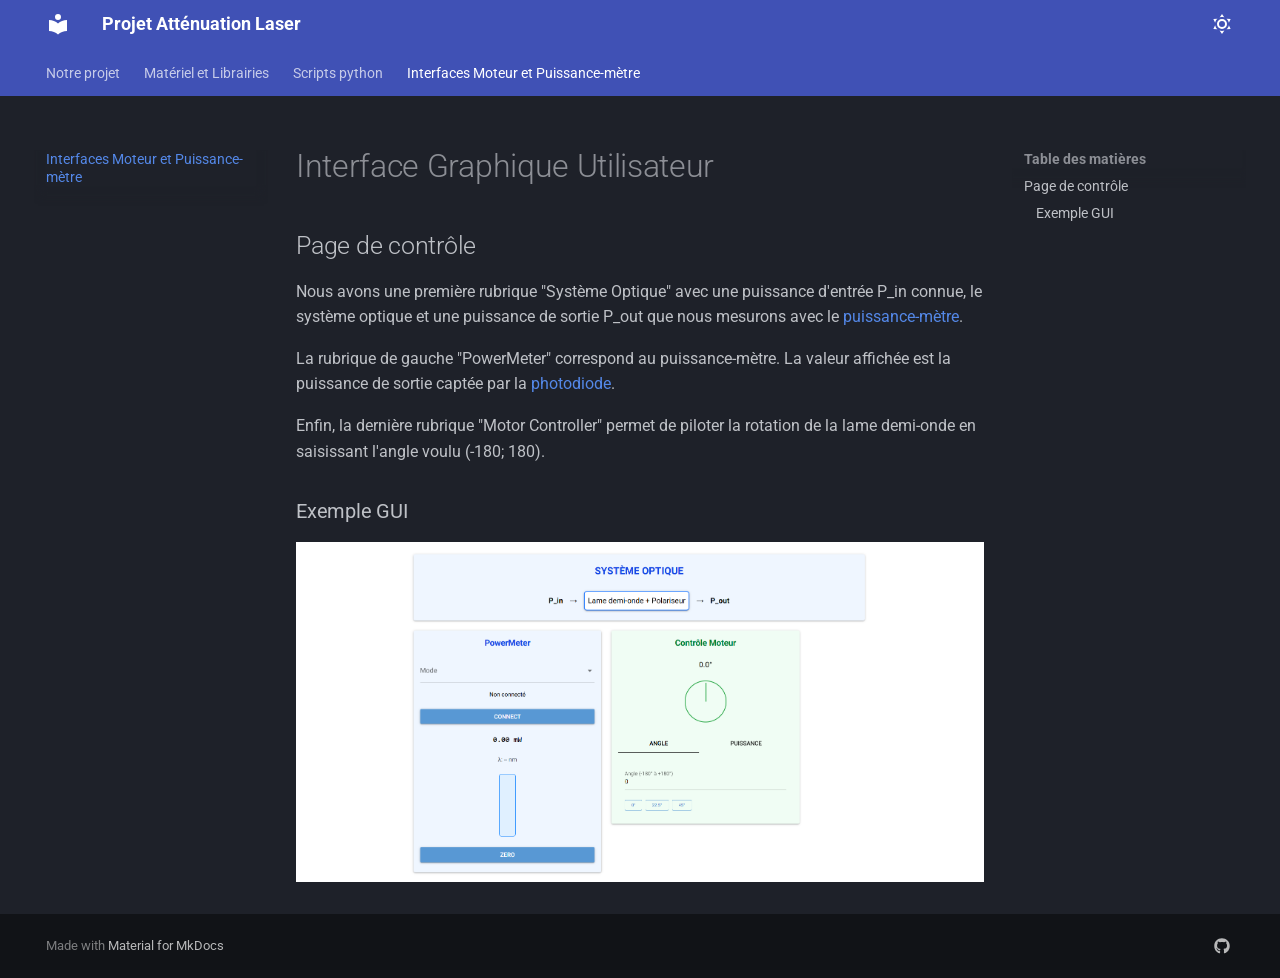
==== interfaces-moteur-&-puissance-mètre/index.html @ a35f9000 "Deployed 3efd2fc with MkDocs version: 1.6.1" ====
<!doctype html>
<html lang="en" class="no-js">
  <head>
    
      <meta charset="utf-8">
      <meta name="viewport" content="width=device-width,initial-scale=1">
      
      
      
      
        <link rel="prev" href="../scripts-python/">
      
      
      
        
      
      
      <link rel="icon" href="../assets/images/favicon.png">
      <meta name="generator" content="mkdocs-1.6.1, mkdocs-material-9.7.0">
    
    
      
        <title>Interfaces Moteur et Puissance-mètre - Projet Atténuation Laser</title>
      
    
    
      <link rel="stylesheet" href="../assets/stylesheets/main.618322db.min.css">
      
        
        <link rel="stylesheet" href="../assets/stylesheets/palette.ab4e12ef.min.css">
      
      


    
    
      
    
    
      
        
        
        <link rel="preconnect" href="https://fonts.gstatic.com" crossorigin>
        <link rel="stylesheet" href="https://fonts.googleapis.com/css?family=Roboto:300,300i,400,400i,700,700i%7CRoboto+Mono:400,400i,700,700i&display=fallback">
        <style>:root{--md-text-font:"Roboto";--md-code-font:"Roboto Mono"}</style>
      
    
    
      <link rel="stylesheet" href="../stylesheets/extra.css">
    
    <script>__md_scope=new URL("..",location),__md_hash=e=>[...e].reduce(((e,_)=>(e<<5)-e+_.charCodeAt(0)),0),__md_get=(e,_=localStorage,t=__md_scope)=>JSON.parse(_.getItem(t.pathname+"."+e)),__md_set=(e,_,t=localStorage,a=__md_scope)=>{try{t.setItem(a.pathname+"."+e,JSON.stringify(_))}catch(e){}}</script>
    
      

    
    
  </head>
  
  
    
    
      
    
    
    
    
    <body dir="ltr" data-md-color-scheme="slate" data-md-color-primary="indigo" data-md-color-accent="indigo">
  
    
    <input class="md-toggle" data-md-toggle="drawer" type="checkbox" id="__drawer" autocomplete="off">
    <input class="md-toggle" data-md-toggle="search" type="checkbox" id="__search" autocomplete="off">
    <label class="md-overlay" for="__drawer"></label>
    <div data-md-component="skip">
      
        
        <a href="#interface-graphique-utilisateur" class="md-skip">
          Skip to content
        </a>
      
    </div>
    <div data-md-component="announce">
      
    </div>
    
    
      

<header class="md-header" data-md-component="header">
  <nav class="md-header__inner md-grid" aria-label="Header">
    <a href=".." title="Projet Atténuation Laser" class="md-header__button md-logo" aria-label="Projet Atténuation Laser" data-md-component="logo">
      
  
  <svg xmlns="http://www.w3.org/2000/svg" viewBox="0 0 24 24"><path d="M12 8a3 3 0 0 0 3-3 3 3 0 0 0-3-3 3 3 0 0 0-3 3 3 3 0 0 0 3 3m0 3.54C9.64 9.35 6.5 8 3 8v11c3.5 0 6.64 1.35 9 3.54 2.36-2.19 5.5-3.54 9-3.54V8c-3.5 0-6.64 1.35-9 3.54"/></svg>

    </a>
    <label class="md-header__button md-icon" for="__drawer">
      
      <svg xmlns="http://www.w3.org/2000/svg" viewBox="0 0 24 24"><path d="M3 6h18v2H3zm0 5h18v2H3zm0 5h18v2H3z"/></svg>
    </label>
    <div class="md-header__title" data-md-component="header-title">
      <div class="md-header__ellipsis">
        <div class="md-header__topic">
          <span class="md-ellipsis">
            Projet Atténuation Laser
          </span>
        </div>
        <div class="md-header__topic" data-md-component="header-topic">
          <span class="md-ellipsis">
            
              Interfaces Moteur et Puissance-mètre
            
          </span>
        </div>
      </div>
    </div>
    
      
        <form class="md-header__option" data-md-component="palette">
  
    
    
    
    <input class="md-option" data-md-color-media="" data-md-color-scheme="slate" data-md-color-primary="indigo" data-md-color-accent="indigo"  aria-label="passer au mode jour"  type="radio" name="__palette" id="__palette_0">
    
      <label class="md-header__button md-icon" title="passer au mode jour" for="__palette_1" hidden>
        <svg xmlns="http://www.w3.org/2000/svg" viewBox="0 0 24 24"><path d="M12 7a5 5 0 0 1 5 5 5 5 0 0 1-5 5 5 5 0 0 1-5-5 5 5 0 0 1 5-5m0 2a3 3 0 0 0-3 3 3 3 0 0 0 3 3 3 3 0 0 0 3-3 3 3 0 0 0-3-3m0-7 2.39 3.42C13.65 5.15 12.84 5 12 5s-1.65.15-2.39.42zM3.34 7l4.16-.35A7.2 7.2 0 0 0 5.94 8.5c-.44.74-.69 1.5-.83 2.29zm.02 10 1.76-3.77a7.131 7.131 0 0 0 2.38 4.14zM20.65 7l-1.77 3.79a7.02 7.02 0 0 0-2.38-4.15zm-.01 10-4.14.36c.59-.51 1.12-1.14 1.54-1.86.42-.73.69-1.5.83-2.29zM12 22l-2.41-3.44c.74.27 1.55.44 2.41.44.82 0 1.63-.17 2.37-.44z"/></svg>
      </label>
    
  
    
    
    
    <input class="md-option" data-md-color-media="" data-md-color-scheme="default" data-md-color-primary="indigo" data-md-color-accent="indigo"  aria-label="passer au mode nuit"  type="radio" name="__palette" id="__palette_1">
    
      <label class="md-header__button md-icon" title="passer au mode nuit" for="__palette_0" hidden>
        <svg xmlns="http://www.w3.org/2000/svg" viewBox="0 0 24 24"><path d="m17.75 4.09-2.53 1.94.91 3.06-2.63-1.81-2.63 1.81.91-3.06-2.53-1.94L12.44 4l1.06-3 1.06 3zm3.5 6.91-1.64 1.25.59 1.98-1.7-1.17-1.7 1.17.59-1.98L15.75 11l2.06-.05L18.5 9l.69 1.95zm-2.28 4.95c.83-.08 1.72 1.1 1.19 1.85-.32.45-.66.87-1.08 1.27C15.17 23 8.84 23 4.94 19.07c-3.91-3.9-3.91-10.24 0-14.14.4-.4.82-.76 1.27-1.08.75-.53 1.93.36 1.85 1.19-.27 2.86.69 5.83 2.89 8.02a9.96 9.96 0 0 0 8.02 2.89m-1.64 2.02a12.08 12.08 0 0 1-7.8-3.47c-2.17-2.19-3.33-5-3.49-7.82-2.81 3.14-2.7 7.96.31 10.98 3.02 3.01 7.84 3.12 10.98.31"/></svg>
      </label>
    
  
</form>
      
    
    
      <script>var palette=__md_get("__palette");if(palette&&palette.color){if("(prefers-color-scheme)"===palette.color.media){var media=matchMedia("(prefers-color-scheme: light)"),input=document.querySelector(media.matches?"[data-md-color-media='(prefers-color-scheme: light)']":"[data-md-color-media='(prefers-color-scheme: dark)']");palette.color.media=input.getAttribute("data-md-color-media"),palette.color.scheme=input.getAttribute("data-md-color-scheme"),palette.color.primary=input.getAttribute("data-md-color-primary"),palette.color.accent=input.getAttribute("data-md-color-accent")}for(var[key,value]of Object.entries(palette.color))document.body.setAttribute("data-md-color-"+key,value)}</script>
    
    
    
    
  </nav>
  
</header>
    
    <div class="md-container" data-md-component="container">
      
      
        
          
            
<nav class="md-tabs" aria-label="Tabs" data-md-component="tabs">
  <div class="md-grid">
    <ul class="md-tabs__list">
      
        
  
  
  
  
    <li class="md-tabs__item">
      <a href=".." class="md-tabs__link">
        
  
  
    
  
  Notre projet

      </a>
    </li>
  

      
        
  
  
  
  
    <li class="md-tabs__item">
      <a href="../materiel-et-librairies/" class="md-tabs__link">
        
  
  
    
  
  Matériel et Librairies

      </a>
    </li>
  

      
        
  
  
  
  
    <li class="md-tabs__item">
      <a href="../scripts-python/" class="md-tabs__link">
        
  
  
    
  
  Scripts python

      </a>
    </li>
  

      
        
  
  
  
    
  
  
    <li class="md-tabs__item md-tabs__item--active">
      <a href="./" class="md-tabs__link">
        
  
  
    
  
  Interfaces Moteur et Puissance-mètre

      </a>
    </li>
  

      
    </ul>
  </div>
</nav>
          
        
      
      <main class="md-main" data-md-component="main">
        <div class="md-main__inner md-grid">
          
            
              
              <div class="md-sidebar md-sidebar--primary" data-md-component="sidebar" data-md-type="navigation" >
                <div class="md-sidebar__scrollwrap">
                  <div class="md-sidebar__inner">
                    


  


<nav class="md-nav md-nav--primary md-nav--lifted" aria-label="Navigation" data-md-level="0">
  <label class="md-nav__title" for="__drawer">
    <a href=".." title="Projet Atténuation Laser" class="md-nav__button md-logo" aria-label="Projet Atténuation Laser" data-md-component="logo">
      
  
  <svg xmlns="http://www.w3.org/2000/svg" viewBox="0 0 24 24"><path d="M12 8a3 3 0 0 0 3-3 3 3 0 0 0-3-3 3 3 0 0 0-3 3 3 3 0 0 0 3 3m0 3.54C9.64 9.35 6.5 8 3 8v11c3.5 0 6.64 1.35 9 3.54 2.36-2.19 5.5-3.54 9-3.54V8c-3.5 0-6.64 1.35-9 3.54"/></svg>

    </a>
    Projet Atténuation Laser
  </label>
  
  <ul class="md-nav__list" data-md-scrollfix>
    
      
      
  
  
  
  
    <li class="md-nav__item">
      <a href=".." class="md-nav__link">
        
  
  
  <span class="md-ellipsis">
    
  
    Notre projet
  

    
  </span>
  
  

      </a>
    </li>
  

    
      
      
  
  
  
  
    <li class="md-nav__item">
      <a href="../materiel-et-librairies/" class="md-nav__link">
        
  
  
  <span class="md-ellipsis">
    
  
    Matériel et Librairies
  

    
  </span>
  
  

      </a>
    </li>
  

    
      
      
  
  
  
  
    <li class="md-nav__item">
      <a href="../scripts-python/" class="md-nav__link">
        
  
  
  <span class="md-ellipsis">
    
  
    Scripts python
  

    
  </span>
  
  

      </a>
    </li>
  

    
      
      
  
  
    
  
  
  
    <li class="md-nav__item md-nav__item--active">
      
      <input class="md-nav__toggle md-toggle" type="checkbox" id="__toc">
      
      
        
      
      
        <label class="md-nav__link md-nav__link--active" for="__toc">
          
  
  
  <span class="md-ellipsis">
    
  
    Interfaces Moteur et Puissance-mètre
  

    
  </span>
  
  

          <span class="md-nav__icon md-icon"></span>
        </label>
      
      <a href="./" class="md-nav__link md-nav__link--active">
        
  
  
  <span class="md-ellipsis">
    
  
    Interfaces Moteur et Puissance-mètre
  

    
  </span>
  
  

      </a>
      
        

  

<nav class="md-nav md-nav--secondary" aria-label="Table des matières">
  
  
  
    
  
  
    <label class="md-nav__title" for="__toc">
      <span class="md-nav__icon md-icon"></span>
      Table des matières
    </label>
    <ul class="md-nav__list" data-md-component="toc" data-md-scrollfix>
      
        <li class="md-nav__item">
  <a href="#page-de-controle" class="md-nav__link">
    <span class="md-ellipsis">
      
        Page de contrôle
      
    </span>
  </a>
  
    <nav class="md-nav" aria-label="Page de contrôle">
      <ul class="md-nav__list">
        
          <li class="md-nav__item">
  <a href="#exemple-gui" class="md-nav__link">
    <span class="md-ellipsis">
      
        Exemple GUI
      
    </span>
  </a>
  
</li>
        
      </ul>
    </nav>
  
</li>
      
    </ul>
  
</nav>
      
    </li>
  

    
  </ul>
</nav>
                  </div>
                </div>
              </div>
            
            
              
              <div class="md-sidebar md-sidebar--secondary" data-md-component="sidebar" data-md-type="toc" >
                <div class="md-sidebar__scrollwrap">
                  <div class="md-sidebar__inner">
                    

  

<nav class="md-nav md-nav--secondary" aria-label="Table des matières">
  
  
  
    
  
  
    <label class="md-nav__title" for="__toc">
      <span class="md-nav__icon md-icon"></span>
      Table des matières
    </label>
    <ul class="md-nav__list" data-md-component="toc" data-md-scrollfix>
      
        <li class="md-nav__item">
  <a href="#page-de-controle" class="md-nav__link">
    <span class="md-ellipsis">
      
        Page de contrôle
      
    </span>
  </a>
  
    <nav class="md-nav" aria-label="Page de contrôle">
      <ul class="md-nav__list">
        
          <li class="md-nav__item">
  <a href="#exemple-gui" class="md-nav__link">
    <span class="md-ellipsis">
      
        Exemple GUI
      
    </span>
  </a>
  
</li>
        
      </ul>
    </nav>
  
</li>
      
    </ul>
  
</nav>
                  </div>
                </div>
              </div>
            
          
          
            <div class="md-content" data-md-component="content">
              
              <article class="md-content__inner md-typeset">
                
                  



<h1 id="interface-graphique-utilisateur">Interface Graphique Utilisateur<a class="headerlink" href="#interface-graphique-utilisateur" title="Permanent link">&para;</a></h1>
<h2 id="page-de-controle">Page de contrôle<a class="headerlink" href="#page-de-controle" title="Permanent link">&para;</a></h2>
<p>Nous avons une première rubrique "Système Optique" avec une puissance d'entrée P_in connue, le système optique et une puissance de sortie P_out que nous mesurons avec le <a href="../scripts-python/#code-puissance-metre">puissance-mètre</a>.</p>
<p>La rubrique de gauche "PowerMeter" correspond au puissance-mètre. La valeur affichée est la puissance de sortie captée par la <a href="../materiel-et-librairies/#photodetection">photodiode</a>.</p>
<p>Enfin, la dernière rubrique "Motor Controller" permet de piloter la rotation de la lame demi-onde en saisissant l'angle voulu (-180; 180).</p>
<h3 id="exemple-gui">Exemple GUI<a class="headerlink" href="#exemple-gui" title="Permanent link">&para;</a></h3>
<p><img alt="exemple ui" src="../images/ui.png" /></p>












                
              </article>
            </div>
          
          
<script>var target=document.getElementById(location.hash.slice(1));target&&target.name&&(target.checked=target.name.startsWith("__tabbed_"))</script>
        </div>
        
      </main>
      
        <footer class="md-footer">
  
  <div class="md-footer-meta md-typeset">
    <div class="md-footer-meta__inner md-grid">
      <div class="md-copyright">
  
  
    Made with
    <a href="https://squidfunk.github.io/mkdocs-material/" target="_blank" rel="noopener">
      Material for MkDocs
    </a>
  
</div>
      
        
<div class="md-social">
  
    
    
    
    
      
      
    
    <a href="https://github.com/SamCab-OPTIQ" target="_blank" rel="noopener" title="github.com" class="md-social__link">
      <svg xmlns="http://www.w3.org/2000/svg" viewBox="0 0 512 512"><!--! Font Awesome Free 7.1.0 by @fontawesome - https://fontawesome.com License - https://fontawesome.com/license/free (Icons: CC BY 4.0, Fonts: SIL OFL 1.1, Code: MIT License) Copyright 2025 Fonticons, Inc.--><path d="M173.9 397.4c0 2-2.3 3.6-5.2 3.6-3.3.3-5.6-1.3-5.6-3.6 0-2 2.3-3.6 5.2-3.6 3-.3 5.6 1.3 5.6 3.6m-31.1-4.5c-.7 2 1.3 4.3 4.3 4.9 2.6 1 5.6 0 6.2-2s-1.3-4.3-4.3-5.2c-2.6-.7-5.5.3-6.2 2.3m44.2-1.7c-2.9.7-4.9 2.6-4.6 4.9.3 2 2.9 3.3 5.9 2.6 2.9-.7 4.9-2.6 4.6-4.6-.3-1.9-3-3.2-5.9-2.9M252.8 8C114.1 8 8 113.3 8 252c0 110.9 69.8 205.8 169.5 239.2 12.8 2.3 17.3-5.6 17.3-12.1 0-6.2-.3-40.4-.3-61.4 0 0-70 15-84.7-29.8 0 0-11.4-29.1-27.8-36.6 0 0-22.9-15.7 1.6-15.4 0 0 24.9 2 38.6 25.8 21.9 38.6 58.6 27.5 72.9 20.9 2.3-16 8.8-27.1 16-33.7-55.9-6.2-112.3-14.3-112.3-110.5 0-27.5 7.6-41.3 23.6-58.9-2.6-6.5-11.1-33.3 2.6-67.9 20.9-6.5 69 27 69 27 20-5.6 41.5-8.5 62.8-8.5s42.8 2.9 62.8 8.5c0 0 48.1-33.6 69-27 13.7 34.7 5.2 61.4 2.6 67.9 16 17.7 25.8 31.5 25.8 58.9 0 96.5-58.9 104.2-114.8 110.5 9.2 7.9 17 22.9 17 46.4 0 33.7-.3 75.4-.3 83.6 0 6.5 4.6 14.4 17.3 12.1C436.2 457.8 504 362.9 504 252 504 113.3 391.5 8 252.8 8M105.2 352.9c-1.3 1-1 3.3.7 5.2 1.6 1.6 3.9 2.3 5.2 1 1.3-1 1-3.3-.7-5.2-1.6-1.6-3.9-2.3-5.2-1m-10.8-8.1c-.7 1.3.3 2.9 2.3 3.9 1.6 1 3.6.7 4.3-.7.7-1.3-.3-2.9-2.3-3.9-2-.6-3.6-.3-4.3.7m32.4 35.6c-1.6 1.3-1 4.3 1.3 6.2 2.3 2.3 5.2 2.6 6.5 1 1.3-1.3.7-4.3-1.3-6.2-2.2-2.3-5.2-2.6-6.5-1m-11.4-14.7c-1.6 1-1.6 3.6 0 5.9s4.3 3.3 5.6 2.3c1.6-1.3 1.6-3.9 0-6.2-1.4-2.3-4-3.3-5.6-2"/></svg>
    </a>
  
</div>
      
    </div>
  </div>
</footer>
      
    </div>
    <div class="md-dialog" data-md-component="dialog">
      <div class="md-dialog__inner md-typeset"></div>
    </div>
    
    
    
      
      
      <script id="__config" type="application/json">{"annotate": null, "base": "..", "features": ["navigation.tabs", "content.code.copy", "content.code.annotate", "content.code.select"], "search": "../assets/javascripts/workers/search.7a47a382.min.js", "tags": null, "translations": {"clipboard.copied": "Copied to clipboard", "clipboard.copy": "Copy to clipboard", "search.result.more.one": "1 more on this page", "search.result.more.other": "# more on this page", "search.result.none": "No matching documents", "search.result.one": "1 matching document", "search.result.other": "# matching documents", "search.result.placeholder": "Type to start searching", "search.result.term.missing": "Missing", "select.version": "Select version"}, "version": null}</script>
    
    
      <script src="../assets/javascripts/bundle.e71a0d61.min.js"></script>
      
    
  </body>
</html>
---- assets/stylesheets/main.618322db.min.css ----
@charset "UTF-8";html{-webkit-text-size-adjust:none;-moz-text-size-adjust:none;text-size-adjust:none;box-sizing:border-box}*,:after,:before{box-sizing:inherit}@media (prefers-reduced-motion){*,:after,:before{transition:none!important}}body{margin:0}a,button,input,label{-webkit-tap-highlight-color:transparent}a{color:inherit;text-decoration:none}hr{border:0;box-sizing:initial;display:block;height:.05rem;overflow:visible;padding:0}small{font-size:80%}sub,sup{line-height:1em}img{border-style:none}table{border-collapse:initial;border-spacing:0}td,th{font-weight:400;vertical-align:top}button{background:#0000;border:0;font-family:inherit;font-size:inherit;margin:0;padding:0}input{border:0;outline:none}:root{--md-primary-fg-color:#4051b5;--md-primary-fg-color--light:#5d6cc0;--md-primary-fg-color--dark:#303fa1;--md-primary-bg-color:#fff;--md-primary-bg-color--light:#ffffffb3;--md-accent-fg-color:#526cfe;--md-accent-fg-color--transparent:#526cfe1a;--md-accent-bg-color:#fff;--md-accent-bg-color--light:#ffffffb3}[data-md-color-scheme=default]{color-scheme:light}[data-md-color-scheme=default] img[src$="#gh-dark-mode-only"],[data-md-color-scheme=default] img[src$="#only-dark"]{display:none}:root,[data-md-color-scheme=default]{--md-hue:225deg;--md-default-fg-color:#000000de;--md-default-fg-color--light:#0000008a;--md-default-fg-color--lighter:#00000052;--md-default-fg-color--lightest:#00000012;--md-default-bg-color:#fff;--md-default-bg-color--light:#ffffffb3;--md-default-bg-color--lighter:#ffffff4d;--md-default-bg-color--lightest:#ffffff1f;--md-code-fg-color:#36464e;--md-code-bg-color:#f5f5f5;--md-code-bg-color--light:#f5f5f5b3;--md-code-bg-color--lighter:#f5f5f54d;--md-code-hl-color:#4287ff;--md-code-hl-color--light:#4287ff1a;--md-code-hl-number-color:#d52a2a;--md-code-hl-special-color:#db1457;--md-code-hl-function-color:#a846b9;--md-code-hl-constant-color:#6e59d9;--md-code-hl-keyword-color:#3f6ec6;--md-code-hl-string-color:#1c7d4d;--md-code-hl-name-color:var(--md-code-fg-color);--md-code-hl-operator-color:var(--md-default-fg-color--light);--md-code-hl-punctuation-color:var(--md-default-fg-color--light);--md-code-hl-comment-color:var(--md-default-fg-color--light);--md-code-hl-generic-color:var(--md-default-fg-color--light);--md-code-hl-variable-color:var(--md-default-fg-color--light);--md-typeset-color:var(--md-default-fg-color);--md-typeset-a-color:var(--md-primary-fg-color);--md-typeset-del-color:#f5503d26;--md-typeset-ins-color:#0bd57026;--md-typeset-kbd-color:#fafafa;--md-typeset-kbd-accent-color:#fff;--md-typeset-kbd-border-color:#b8b8b8;--md-typeset-mark-color:#ffff0080;--md-typeset-table-color:#0000001f;--md-typeset-table-color--light:rgba(0,0,0,.035);--md-admonition-fg-color:var(--md-default-fg-color);--md-admonition-bg-color:var(--md-default-bg-color);--md-warning-fg-color:#000000de;--md-warning-bg-color:#ff9;--md-footer-fg-color:#fff;--md-footer-fg-color--light:#ffffffb3;--md-footer-fg-color--lighter:#ffffff73;--md-footer-bg-color:#000000de;--md-footer-bg-color--dark:#00000052;--md-shadow-z1:0 0.2rem 0.5rem #0000000d,0 0 0.05rem #0000001a;--md-shadow-z2:0 0.2rem 0.5rem #0000001a,0 0 0.05rem #00000040;--md-shadow-z3:0 0.2rem 0.5rem #0003,0 0 0.05rem #00000059}.md-icon svg{fill:currentcolor;display:block;height:1.2rem;width:1.2rem}body{-webkit-font-smoothing:antialiased;-moz-osx-font-smoothing:grayscale;--md-text-font-family:var(--md-text-font,_),-apple-system,BlinkMacSystemFont,Helvetica,Arial,sans-serif;--md-code-font-family:var(--md-code-font,_),SFMono-Regular,Consolas,Menlo,monospace}aside,body,input{font-feature-settings:"kern","liga";color:var(--md-typeset-color);font-family:var(--md-text-font-family)}code,kbd,pre{font-feature-settings:"kern";font-family:var(--md-code-font-family)}:root{--md-typeset-table-sort-icon:url('data:image/svg+xml;charset=utf-8,<svg xmlns="http://www.w3.org/2000/svg" viewBox="0 0 24 24"><path d="m18 21-4-4h3V7h-3l4-4 4 4h-3v10h3M2 19v-2h10v2M2 13v-2h7v2M2 7V5h4v2z"/></svg>');--md-typeset-table-sort-icon--asc:url('data:image/svg+xml;charset=utf-8,<svg xmlns="http://www.w3.org/2000/svg" viewBox="0 0 24 24"><path d="M19 17h3l-4 4-4-4h3V3h2M2 17h10v2H2M6 5v2H2V5m0 6h7v2H2z"/></svg>');--md-typeset-table-sort-icon--desc:url('data:image/svg+xml;charset=utf-8,<svg xmlns="http://www.w3.org/2000/svg" viewBox="0 0 24 24"><path d="M19 7h3l-4-4-4 4h3v14h2M2 17h10v2H2M6 5v2H2V5m0 6h7v2H2z"/></svg>')}.md-typeset{-webkit-print-color-adjust:exact;color-adjust:exact;font-size:.8rem;line-height:1.6;overflow-wrap:break-word}@media print{.md-typeset{font-size:.68rem}}.md-typeset blockquote,.md-typeset dl,.md-typeset figure,.md-typeset ol,.md-typeset pre,.md-typeset ul{margin-bottom:1em;margin-top:1em}.md-typeset h1{color:var(--md-default-fg-color--light);font-size:2em;line-height:1.3;margin:0 0 1.25em}.md-typeset h1,.md-typeset h2{font-weight:300;letter-spacing:-.01em}.md-typeset h2{font-size:1.5625em;line-height:1.4;margin:1.6em 0 .64em}.md-typeset h3{font-size:1.25em;font-weight:400;letter-spacing:-.01em;line-height:1.5;margin:1.6em 0 .8em}.md-typeset h2+h3{margin-top:.8em}.md-typeset h4{font-weight:700;letter-spacing:-.01em;margin:1em 0}.md-typeset h5,.md-typeset h6{color:var(--md-default-fg-color--light);font-size:.8em;font-weight:700;letter-spacing:-.01em;margin:1.25em 0}.md-typeset h5{text-transform:uppercase}.md-typeset h5 code{text-transform:none}.md-typeset hr{border-bottom:.05rem solid var(--md-default-fg-color--lightest);display:flow-root;margin:1.5em 0}.md-typeset a{color:var(--md-typeset-a-color);word-break:break-word}.md-typeset a,.md-typeset a:before{transition:color 125ms}.md-typeset a:focus,.md-typeset a:hover{color:var(--md-accent-fg-color)}.md-typeset a:focus code,.md-typeset a:hover code{background-color:var(--md-accent-fg-color--transparent);color:var(--md-accent-fg-color)}.md-typeset a code{color:var(--md-typeset-a-color)}.md-typeset a.focus-visible{outline-color:var(--md-accent-fg-color);outline-offset:.2rem}.md-typeset code,.md-typeset kbd,.md-typeset pre{color:var(--md-code-fg-color);direction:ltr;font-variant-ligatures:none;transition:background-color 125ms}@media print{.md-typeset code,.md-typeset kbd,.md-typeset pre{white-space:pre-wrap}}.md-typeset code{background-color:var(--md-code-bg-color);border-radius:.1rem;-webkit-box-decoration-break:clone;box-decoration-break:clone;font-size:.85em;padding:0 .2941176471em;transition:color 125ms,background-color 125ms;word-break:break-word}.md-typeset code:not(.focus-visible){-webkit-tap-highlight-color:transparent;outline:none}.md-typeset pre{display:flow-root;line-height:1.4;position:relative}.md-typeset pre>code{-webkit-box-decoration-break:slice;box-decoration-break:slice;box-shadow:none;display:block;margin:0;outline-color:var(--md-accent-fg-color);overflow:auto;padding:.7720588235em 1.1764705882em;scrollbar-color:var(--md-default-fg-color--lighter) #0000;scrollbar-width:thin;touch-action:auto;word-break:normal}.md-typeset pre>code:hover{scrollbar-color:var(--md-accent-fg-color) #0000}.md-typeset pre>code::-webkit-scrollbar{height:.2rem;width:.2rem}.md-typeset pre>code::-webkit-scrollbar-thumb{background-color:var(--md-default-fg-color--lighter)}.md-typeset pre>code::-webkit-scrollbar-thumb:hover{background-color:var(--md-accent-fg-color)}.md-typeset kbd{background-color:var(--md-typeset-kbd-color);border-radius:.1rem;box-shadow:0 .1rem 0 .05rem var(--md-typeset-kbd-border-color),0 .1rem 0 var(--md-typeset-kbd-border-color),0 -.1rem .2rem var(--md-typeset-kbd-accent-color) inset;color:var(--md-default-fg-color);display:inline-block;font-size:.75em;padding:0 .6666666667em;vertical-align:text-top;word-break:break-word}.md-typeset mark{background-color:var(--md-typeset-mark-color);-webkit-box-decoration-break:clone;box-decoration-break:clone;color:inherit;word-break:break-word}.md-typeset abbr{cursor:help;text-decoration:none}.md-typeset [data-preview],.md-typeset abbr{border-bottom:.05rem dotted var(--md-default-fg-color--light)}.md-typeset small{opacity:.75}[dir=ltr] .md-typeset sub,[dir=ltr] .md-typeset sup{margin-left:.078125em}[dir=rtl] .md-typeset sub,[dir=rtl] .md-typeset sup{margin-right:.078125em}[dir=ltr] .md-typeset blockquote{padding-left:.6rem}[dir=rtl] .md-typeset blockquote{padding-right:.6rem}[dir=ltr] .md-typeset blockquote{border-left:.2rem solid var(--md-default-fg-color--lighter)}[dir=rtl] .md-typeset blockquote{border-right:.2rem solid var(--md-default-fg-color--lighter)}.md-typeset blockquote{color:var(--md-default-fg-color--light);margin-left:0;margin-right:0}.md-typeset ul{list-style-type:disc}.md-typeset ul[type]{list-style-type:revert-layer}[dir=ltr] .md-typeset ol,[dir=ltr] .md-typeset ul{margin-left:.625em}[dir=rtl] .md-typeset ol,[dir=rtl] .md-typeset ul{margin-right:.625em}.md-typeset ol,.md-typeset ul{padding:0}.md-typeset ol:not([hidden]),.md-typeset ul:not([hidden]){display:flow-root}.md-typeset ol ol,.md-typeset ul ol{list-style-type:lower-alpha}.md-typeset ol ol ol,.md-typeset ul ol ol{list-style-type:lower-roman}.md-typeset ol ol ol ol,.md-typeset ul ol ol ol{list-style-type:upper-alpha}.md-typeset ol ol ol ol ol,.md-typeset ul ol ol ol ol{list-style-type:upper-roman}.md-typeset ol[type],.md-typeset ul[type]{list-style-type:revert-layer}[dir=ltr] .md-typeset ol li,[dir=ltr] .md-typeset ul li{margin-left:1.25em}[dir=rtl] .md-typeset ol li,[dir=rtl] .md-typeset ul li{margin-right:1.25em}.md-typeset ol li,.md-typeset ul li{margin-bottom:.5em}.md-typeset ol li blockquote,.md-typeset ol li p,.md-typeset ul li blockquote,.md-typeset ul li p{margin:.5em 0}.md-typeset ol li:last-child,.md-typeset ul li:last-child{margin-bottom:0}[dir=ltr] .md-typeset ol li ol,[dir=ltr] .md-typeset ol li ul,[dir=ltr] .md-typeset ul li ol,[dir=ltr] .md-typeset ul li ul{margin-left:.625em}[dir=rtl] .md-typeset ol li ol,[dir=rtl] .md-typeset ol li ul,[dir=rtl] .md-typeset ul li ol,[dir=rtl] .md-typeset ul li ul{margin-right:.625em}.md-typeset ol li ol,.md-typeset ol li ul,.md-typeset ul li ol,.md-typeset ul li ul{margin-bottom:.5em;margin-top:.5em}[dir=ltr] .md-typeset dd{margin-left:1.875em}[dir=rtl] .md-typeset dd{margin-right:1.875em}.md-typeset dd{margin-bottom:1.5em;margin-top:1em}.md-typeset img,.md-typeset svg,.md-typeset video{height:auto;max-width:100%}.md-typeset img[align=left]{margin:1em 1em 1em 0}.md-typeset img[align=right]{margin:1em 0 1em 1em}.md-typeset img[align]:only-child{margin-top:0}.md-typeset figure{display:flow-root;margin:1em auto;max-width:100%;text-align:center;width:fit-content}.md-typeset figure img{display:block;margin:0 auto}.md-typeset figcaption{font-style:italic;margin:1em auto;max-width:24rem}.md-typeset iframe{max-width:100%}.md-typeset table:not([class]){background-color:var(--md-default-bg-color);border:.05rem solid var(--md-typeset-table-color);border-radius:.1rem;display:inline-block;font-size:.64rem;max-width:100%;overflow:auto;touch-action:auto}@media print{.md-typeset table:not([class]){display:table}}.md-typeset table:not([class])+*{margin-top:1.5em}.md-typeset table:not([class]) td>:first-child,.md-typeset table:not([class]) th>:first-child{margin-top:0}.md-typeset table:not([class]) td>:last-child,.md-typeset table:not([class]) th>:last-child{margin-bottom:0}.md-typeset table:not([class]) td:not([align]),.md-typeset table:not([class]) th:not([align]){text-align:left}[dir=rtl] .md-typeset table:not([class]) td:not([align]),[dir=rtl] .md-typeset table:not([class]) th:not([align]){text-align:right}.md-typeset table:not([class]) th{font-weight:700;min-width:5rem;padding:.9375em 1.25em;vertical-align:top}.md-typeset table:not([class]) td{border-top:.05rem solid var(--md-typeset-table-color);padding:.9375em 1.25em;vertical-align:top}.md-typeset table:not([class]) tbody tr{transition:background-color 125ms}.md-typeset table:not([class]) tbody tr:hover{background-color:var(--md-typeset-table-color--light);box-shadow:0 .05rem 0 var(--md-default-bg-color) inset}.md-typeset table:not([class]) a{word-break:normal}.md-typeset table th[role=columnheader]{cursor:pointer}[dir=ltr] .md-typeset table th[role=columnheader]:after{margin-left:.5em}[dir=rtl] .md-typeset table th[role=columnheader]:after{margin-right:.5em}.md-typeset table th[role=columnheader]:after{content:"";display:inline-block;height:1.2em;-webkit-mask-image:var(--md-typeset-table-sort-icon);mask-image:var(--md-typeset-table-sort-icon);-webkit-mask-repeat:no-repeat;mask-repeat:no-repeat;-webkit-mask-size:contain;mask-size:contain;transition:background-color 125ms;vertical-align:text-bottom;width:1.2em}.md-typeset table th[role=columnheader]:hover:after{background-color:var(--md-default-fg-color--lighter)}.md-typeset table th[role=columnheader][aria-sort=ascending]:after{background-color:var(--md-default-fg-color--light);-webkit-mask-image:var(--md-typeset-table-sort-icon--asc);mask-image:var(--md-typeset-table-sort-icon--asc)}.md-typeset table th[role=columnheader][aria-sort=descending]:after{background-color:var(--md-default-fg-color--light);-webkit-mask-image:var(--md-typeset-table-sort-icon--desc);mask-image:var(--md-typeset-table-sort-icon--desc)}.md-typeset__scrollwrap{margin:1em -.8rem;overflow-x:auto;touch-action:auto}.md-typeset__table{display:inline-block;margin-bottom:.5em;padding:0 .8rem}@media print{.md-typeset__table{display:block}}html .md-typeset__table table{display:table;margin:0;overflow:hidden;width:100%}@media screen and (max-width:44.984375em){.md-content__inner>pre{margin:1em -.8rem}.md-content__inner>pre code{border-radius:0}}.md-typeset .md-author{border-radius:100%;display:block;flex-shrink:0;height:1.6rem;overflow:hidden;position:relative;transition:color 125ms,transform 125ms;width:1.6rem}.md-typeset .md-author img{display:block}.md-typeset .md-author--more{background:var(--md-default-fg-color--lightest);color:var(--md-default-fg-color--lighter);font-size:.6rem;font-weight:700;line-height:1.6rem;text-align:center}.md-typeset .md-author--long{height:2.4rem;width:2.4rem}.md-typeset a.md-author{transform:scale(1)}.md-typeset a.md-author img{border-radius:100%;filter:grayscale(100%) opacity(75%);transition:filter 125ms}.md-typeset a.md-author:focus,.md-typeset a.md-author:hover{transform:scale(1.1);z-index:1}.md-typeset a.md-author:focus img,.md-typeset a.md-author:hover img{filter:grayscale(0)}.md-banner{background-color:var(--md-footer-bg-color);color:var(--md-footer-fg-color);overflow:auto}@media print{.md-banner{display:none}}.md-banner--warning{background-color:var(--md-warning-bg-color);color:var(--md-warning-fg-color)}.md-banner__inner{font-size:.7rem;margin:.6rem auto;padding:0 .8rem}[dir=ltr] .md-banner__button{float:right}[dir=rtl] .md-banner__button{float:left}.md-banner__button{color:inherit;cursor:pointer;transition:opacity .25s}.no-js .md-banner__button{display:none}.md-banner__button:hover{opacity:.7}html{font-size:125%;height:100%;overflow-x:hidden}@media screen and (min-width:100em){html{font-size:137.5%}}@media screen and (min-width:125em){html{font-size:150%}}body{background-color:var(--md-default-bg-color);display:flex;flex-direction:column;font-size:.5rem;min-height:100%;position:relative;width:100%}@media print{body{display:block}}@media screen and (max-width:59.984375em){body[data-md-scrolllock]{position:fixed}}.md-grid{margin-left:auto;margin-right:auto;max-width:61rem}.md-container{display:flex;flex-direction:column;flex-grow:1}@media print{.md-container{display:block}}.md-main{flex-grow:1}.md-main__inner{display:flex;height:100%;margin-top:1.5rem}.md-ellipsis{overflow:hidden;text-overflow:ellipsis}.md-toggle{display:none}.md-option{height:0;opacity:0;position:absolute;width:0}.md-option:checked+label:not([hidden]){display:block}.md-option.focus-visible+label{outline-color:var(--md-accent-fg-color);outline-style:auto}.md-skip{background-color:var(--md-default-fg-color);border-radius:.1rem;color:var(--md-default-bg-color);font-size:.64rem;margin:.5rem;opacity:0;outline-color:var(--md-accent-fg-color);padding:.3rem .5rem;position:fixed;transform:translateY(.4rem);z-index:-1}.md-skip:focus{opacity:1;transform:translateY(0);transition:transform .25s cubic-bezier(.4,0,.2,1),opacity 175ms 75ms;z-index:10}@page{margin:25mm}:root{--md-clipboard-icon:url('data:image/svg+xml;charset=utf-8,<svg xmlns="http://www.w3.org/2000/svg" viewBox="0 0 24 24"><path d="M19 21H8V7h11m0-2H8a2 2 0 0 0-2 2v14a2 2 0 0 0 2 2h11a2 2 0 0 0 2-2V7a2 2 0 0 0-2-2m-3-4H4a2 2 0 0 0-2 2v14h2V3h12z"/></svg>')}.md-clipboard{border-radius:.1rem;color:var(--md-default-fg-color--lightest);cursor:pointer;height:1.5em;outline-color:var(--md-accent-fg-color);outline-offset:.1rem;transition:color .25s;width:1.5em;z-index:1}@media print{.md-clipboard{display:none}}.md-clipboard:not(.focus-visible){-webkit-tap-highlight-color:transparent;outline:none}:hover>.md-clipboard{color:var(--md-default-fg-color--light)}.md-clipboard:focus,.md-clipboard:hover{color:var(--md-accent-fg-color)}.md-clipboard:after{background-color:currentcolor;content:"";display:block;height:1.125em;margin:0 auto;-webkit-mask-image:var(--md-clipboard-icon);mask-image:var(--md-clipboard-icon);-webkit-mask-position:center;mask-position:center;-webkit-mask-repeat:no-repeat;mask-repeat:no-repeat;-webkit-mask-size:contain;mask-size:contain;width:1.125em}.md-clipboard--inline{cursor:pointer}.md-clipboard--inline code{transition:color .25s,background-color .25s}.md-clipboard--inline:focus code,.md-clipboard--inline:hover code{background-color:var(--md-accent-fg-color--transparent);color:var(--md-accent-fg-color)}:root{--md-code-select-icon:url('data:image/svg+xml;charset=utf-8,<svg xmlns="http://www.w3.org/2000/svg" viewBox="0 0 24 24"><path d="M19 19h-4v2h4c1.1 0 2-.9 2-2v-4h-2m0-12h-4v2h4v4h2V5c0-1.1-.9-2-2-2M5 5h4V3H5c-1.1 0-2 .9-2 2v4h2m0 6H3v4c0 1.1.9 2 2 2h4v-2H5zm2-4h2v2H7zm4 0h2v2h-2zm4 0h2v2h-2zM7 7h2v2H7zm4 0h2v2h-2zm4 0h2v2h-2zm-8 8h2v2H7zm4 0h2v2h-2zm4 0h2v2h-2z"/></svg>');--md-code-copy-icon:url('data:image/svg+xml;charset=utf-8,<svg xmlns="http://www.w3.org/2000/svg" viewBox="0 0 24 24"><path d="M19 21H8V7h11m0-2H8a2 2 0 0 0-2 2v14a2 2 0 0 0 2 2h11a2 2 0 0 0 2-2V7a2 2 0 0 0-2-2m-3-4H4a2 2 0 0 0-2 2v14h2V3h12z"/></svg>')}.md-typeset .md-code__content{display:grid}.md-code__nav{background-color:var(--md-code-bg-color--lighter);border-radius:.1rem;display:flex;gap:.2rem;padding:.2rem;position:absolute;right:.25em;top:.25em;transition:background-color .25s;z-index:1}:hover>.md-code__nav{background-color:var(--md-code-bg-color--light)}.md-code__button{color:var(--md-default-fg-color--lightest);cursor:pointer;display:block;height:1.5em;outline-color:var(--md-accent-fg-color);outline-offset:.1rem;transition:color .25s;width:1.5em}:hover>*>.md-code__button{color:var(--md-default-fg-color--light)}.md-code__button.focus-visible,.md-code__button:hover{color:var(--md-accent-fg-color)}.md-code__button--active{color:var(--md-default-fg-color)!important}.md-code__button:after{background-color:currentcolor;content:"";display:block;height:1.125em;margin:0 auto;-webkit-mask-position:center;mask-position:center;-webkit-mask-repeat:no-repeat;mask-repeat:no-repeat;-webkit-mask-size:contain;mask-size:contain;width:1.125em}.md-code__button[data-md-type=select]:after{-webkit-mask-image:var(--md-code-select-icon);mask-image:var(--md-code-select-icon)}.md-code__button[data-md-type=copy]:after{-webkit-mask-image:var(--md-code-copy-icon);mask-image:var(--md-code-copy-icon)}@keyframes consent{0%{opacity:0;transform:translateY(100%)}to{opacity:1;transform:translateY(0)}}@keyframes overlay{0%{opacity:0}to{opacity:1}}.md-consent__overlay{animation:overlay .25s both;-webkit-backdrop-filter:blur(.1rem);backdrop-filter:blur(.1rem);background-color:#0000008a;height:100%;opacity:1;position:fixed;top:0;width:100%;z-index:5}.md-consent__inner{animation:consent .5s cubic-bezier(.1,.7,.1,1) both;background-color:var(--md-default-bg-color);border:0;border-radius:.1rem;bottom:0;box-shadow:0 0 .2rem #0000001a,0 .2rem .4rem #0003;max-height:100%;overflow:auto;padding:0;position:fixed;width:100%;z-index:5}.md-consent__form{padding:.8rem}.md-consent__settings{display:none;margin:1em 0}input:checked+.md-consent__settings{display:block}.md-consent__controls{margin-bottom:.8rem}.md-typeset .md-consent__controls .md-button{display:inline}@media screen and (max-width:44.984375em){.md-typeset .md-consent__controls .md-button{display:block;margin-top:.4rem;text-align:center;width:100%}}.md-consent label{cursor:pointer}.md-content{flex-grow:1;min-width:0}.md-content__inner{margin:0 .8rem 1.2rem;padding-top:.6rem}@media screen and (min-width:76.25em){[dir=ltr] .md-sidebar--primary:not([hidden])~.md-content>.md-content__inner{margin-left:1.2rem}[dir=ltr] .md-sidebar--secondary:not([hidden])~.md-content>.md-content__inner,[dir=rtl] .md-sidebar--primary:not([hidden])~.md-content>.md-content__inner{margin-right:1.2rem}[dir=rtl] .md-sidebar--secondary:not([hidden])~.md-content>.md-content__inner{margin-left:1.2rem}}.md-content__inner:before{content:"";display:block;height:.4rem}.md-content__inner>:last-child{margin-bottom:0}[dir=ltr] .md-content__button{float:right}[dir=rtl] .md-content__button{float:left}[dir=ltr] .md-content__button{margin-left:.4rem}[dir=rtl] .md-content__button{margin-right:.4rem}.md-content__button{margin:.4rem 0;padding:0}@media print{.md-content__button{display:none}}.md-typeset .md-content__button{color:var(--md-default-fg-color--lighter)}.md-content__button svg{display:inline;vertical-align:top}[dir=rtl] .md-content__button svg{transform:scaleX(-1)}[dir=ltr] .md-dialog{right:.8rem}[dir=rtl] .md-dialog{left:.8rem}.md-dialog{background-color:var(--md-default-fg-color);border-radius:.1rem;bottom:.8rem;box-shadow:var(--md-shadow-z3);min-width:11.1rem;opacity:0;padding:.4rem .6rem;pointer-events:none;position:fixed;transform:translateY(100%);transition:transform 0ms .4s,opacity .4s;z-index:4}@media print{.md-dialog{display:none}}.md-dialog--active{opacity:1;pointer-events:auto;transform:translateY(0);transition:transform .4s cubic-bezier(.075,.85,.175,1),opacity .4s}.md-dialog__inner{color:var(--md-default-bg-color);font-size:.7rem}.md-feedback{margin:2em 0 1em;text-align:center}.md-feedback fieldset{border:none;margin:0;padding:0}.md-feedback__title{font-weight:700;margin:1em auto}.md-feedback__inner{position:relative}.md-feedback__list{display:flex;flex-wrap:wrap;place-content:baseline center;position:relative}.md-feedback__list:hover .md-icon:not(:disabled){color:var(--md-default-fg-color--lighter)}:disabled .md-feedback__list{min-height:1.8rem}.md-feedback__icon{color:var(--md-default-fg-color--light);cursor:pointer;flex-shrink:0;margin:0 .1rem;transition:color 125ms}.md-feedback__icon:not(:disabled).md-icon:hover{color:var(--md-accent-fg-color)}.md-feedback__icon:disabled{color:var(--md-default-fg-color--lightest);pointer-events:none}.md-feedback__note{opacity:0;position:relative;transform:translateY(.4rem);transition:transform .4s cubic-bezier(.1,.7,.1,1),opacity .15s}.md-feedback__note>*{margin:0 auto;max-width:16rem}:disabled .md-feedback__note{opacity:1;transform:translateY(0)}@media print{.md-feedback{display:none}}.md-footer{background-color:var(--md-footer-bg-color);color:var(--md-footer-fg-color)}@media print{.md-footer{display:none}}.md-footer__inner{justify-content:space-between;overflow:auto;padding:.2rem}.md-footer__inner:not([hidden]){display:flex}.md-footer__link{align-items:end;display:flex;flex-grow:0.01;margin-bottom:.4rem;margin-top:1rem;max-width:100%;outline-color:var(--md-accent-fg-color);overflow:hidden;transition:opacity .25s}.md-footer__link:focus,.md-footer__link:hover{opacity:.7}[dir=rtl] .md-footer__link svg{transform:scaleX(-1)}@media screen and (max-width:44.984375em){.md-footer__link--prev{flex-shrink:0}.md-footer__link--prev .md-footer__title{display:none}}[dir=ltr] .md-footer__link--next{margin-left:auto}[dir=rtl] .md-footer__link--next{margin-right:auto}.md-footer__link--next{text-align:right}[dir=rtl] .md-footer__link--next{text-align:left}.md-footer__title{flex-grow:1;font-size:.9rem;margin-bottom:.7rem;max-width:calc(100% - 2.4rem);padding:0 1rem;white-space:nowrap}.md-footer__button{margin:.2rem;padding:.4rem}.md-footer__direction{font-size:.64rem;opacity:.7}.md-footer-meta{background-color:var(--md-footer-bg-color--dark)}.md-footer-meta__inner{display:flex;flex-wrap:wrap;justify-content:space-between;padding:.2rem}html .md-footer-meta.md-typeset a{color:var(--md-footer-fg-color--light)}html .md-footer-meta.md-typeset a:focus,html .md-footer-meta.md-typeset a:hover{color:var(--md-footer-fg-color)}.md-copyright{color:var(--md-footer-fg-color--lighter);font-size:.64rem;margin:auto .6rem;padding:.4rem 0;width:100%}@media screen and (min-width:45em){.md-copyright{width:auto}}.md-copyright__highlight{color:var(--md-footer-fg-color--light)}.md-social{display:inline-flex;gap:.2rem;margin:0 .4rem;padding:.2rem 0 .6rem}@media screen and (min-width:45em){.md-social{padding:.6rem 0}}.md-social__link{display:inline-block;height:1.6rem;text-align:center;width:1.6rem}.md-social__link:before{line-height:1.9}.md-social__link svg{fill:currentcolor;max-height:.8rem;vertical-align:-25%}.md-typeset .md-button{border:.1rem solid;border-radius:.1rem;color:var(--md-primary-fg-color);cursor:pointer;display:inline-block;font-weight:700;padding:.625em 2em;transition:color 125ms,background-color 125ms,border-color 125ms}.md-typeset .md-button--primary{background-color:var(--md-primary-fg-color);border-color:var(--md-primary-fg-color);color:var(--md-primary-bg-color)}.md-typeset .md-button:focus,.md-typeset .md-button:hover{background-color:var(--md-accent-fg-color);border-color:var(--md-accent-fg-color);color:var(--md-accent-bg-color)}[dir=ltr] .md-typeset .md-input{border-top-left-radius:.1rem}[dir=ltr] .md-typeset .md-input,[dir=rtl] .md-typeset .md-input{border-top-right-radius:.1rem}[dir=rtl] .md-typeset .md-input{border-top-left-radius:.1rem}.md-typeset .md-input{border-bottom:.1rem solid var(--md-default-fg-color--lighter);box-shadow:var(--md-shadow-z1);font-size:.8rem;height:1.8rem;padding:0 .6rem;transition:border .25s,box-shadow .25s}.md-typeset .md-input:focus,.md-typeset .md-input:hover{border-bottom-color:var(--md-accent-fg-color);box-shadow:var(--md-shadow-z2)}.md-typeset .md-input--stretch{width:100%}.md-header{background-color:var(--md-primary-fg-color);box-shadow:0 0 .2rem #0000,0 .2rem .4rem #0000;color:var(--md-primary-bg-color);display:block;left:0;position:sticky;right:0;top:0;z-index:4}@media print{.md-header{display:none}}.md-header[hidden]{transform:translateY(-100%);transition:transform .25s cubic-bezier(.8,0,.6,1),box-shadow .25s}.md-header--shadow{box-shadow:0 0 .2rem #0000001a,0 .2rem .4rem #0003;transition:transform .25s cubic-bezier(.1,.7,.1,1),box-shadow .25s}.md-header__inner{align-items:center;display:flex;padding:0 .2rem}.md-header__button{color:currentcolor;cursor:pointer;margin:.2rem;outline-color:var(--md-accent-fg-color);padding:.4rem;position:relative;transition:opacity .25s;vertical-align:middle;z-index:1}.md-header__button:hover{opacity:.7}.md-header__button:not([hidden]){display:inline-block}.md-header__button:not(.focus-visible){-webkit-tap-highlight-color:transparent;outline:none}.md-header__button.md-logo{margin:.2rem;padding:.4rem}@media screen and (max-width:76.234375em){.md-header__button.md-logo{display:none}}.md-header__button.md-logo img,.md-header__button.md-logo svg{fill:currentcolor;display:block;height:1.2rem;width:auto}@media screen and (min-width:60em){.md-header__button[for=__search]{display:none}}.no-js .md-header__button[for=__search]{display:none}[dir=rtl] .md-header__button[for=__search] svg{transform:scaleX(-1)}@media screen and (min-width:76.25em){.md-header__button[for=__drawer]{display:none}}.md-header__topic{display:flex;max-width:100%;position:absolute;transition:transform .4s cubic-bezier(.1,.7,.1,1),opacity .15s;white-space:nowrap}.md-header__topic+.md-header__topic{opacity:0;pointer-events:none;transform:translateX(1.25rem);transition:transform .4s cubic-bezier(1,.7,.1,.1),opacity .15s;z-index:-1}[dir=rtl] .md-header__topic+.md-header__topic{transform:translateX(-1.25rem)}.md-header__topic:first-child{font-weight:700}[dir=ltr] .md-header__title{margin-left:1rem;margin-right:.4rem}[dir=rtl] .md-header__title{margin-left:.4rem;margin-right:1rem}.md-header__title{flex-grow:1;font-size:.9rem;height:2.4rem;line-height:2.4rem}.md-header__title--active .md-header__topic{opacity:0;pointer-events:none;transform:translateX(-1.25rem);transition:transform .4s cubic-bezier(1,.7,.1,.1),opacity .15s;z-index:-1}[dir=rtl] .md-header__title--active .md-header__topic{transform:translateX(1.25rem)}.md-header__title--active .md-header__topic+.md-header__topic{opacity:1;pointer-events:auto;transform:translateX(0);transition:transform .4s cubic-bezier(.1,.7,.1,1),opacity .15s;z-index:0}.md-header__title>.md-header__ellipsis{height:100%;position:relative;width:100%}.md-header__option{display:flex;flex-shrink:0;max-width:100%;transition:max-width 0ms .25s,opacity .25s .25s;white-space:nowrap}[data-md-toggle=search]:checked~.md-header .md-header__option{max-width:0;opacity:0;transition:max-width 0ms,opacity 0ms}.md-header__option>input{bottom:0}.md-header__source{display:none}@media screen and (min-width:60em){[dir=ltr] .md-header__source{margin-left:1rem}[dir=rtl] .md-header__source{margin-right:1rem}.md-header__source{display:block;max-width:11.7rem;width:11.7rem}}@media screen and (min-width:76.25em){[dir=ltr] .md-header__source{margin-left:1.4rem}[dir=rtl] .md-header__source{margin-right:1.4rem}}.md-meta{color:var(--md-default-fg-color--light);font-size:.7rem;line-height:1.3}.md-meta__list{display:inline-flex;flex-wrap:wrap;list-style:none;margin:0;padding:0}.md-meta__item:not(:last-child):after{content:"·";margin-left:.2rem;margin-right:.2rem}.md-meta__link{color:var(--md-typeset-a-color)}.md-meta__link:focus,.md-meta__link:hover{color:var(--md-accent-fg-color)}.md-draft{background-color:#ff1744;border-radius:.125em;color:#fff;display:inline-block;font-weight:700;padding-left:.5714285714em;padding-right:.5714285714em}:root{--md-nav-icon--prev:url('data:image/svg+xml;charset=utf-8,<svg xmlns="http://www.w3.org/2000/svg" viewBox="0 0 24 24"><path d="M20 11v2H8l5.5 5.5-1.42 1.42L4.16 12l7.92-7.92L13.5 5.5 8 11z"/></svg>');--md-nav-icon--next:url('data:image/svg+xml;charset=utf-8,<svg xmlns="http://www.w3.org/2000/svg" viewBox="0 0 24 24"><path d="M8.59 16.58 13.17 12 8.59 7.41 10 6l6 6-6 6z"/></svg>');--md-toc-icon:url('data:image/svg+xml;charset=utf-8,<svg xmlns="http://www.w3.org/2000/svg" viewBox="0 0 24 24"><path d="M3 9h14V7H3zm0 4h14v-2H3zm0 4h14v-2H3zm16 0h2v-2h-2zm0-10v2h2V7zm0 6h2v-2h-2z"/></svg>')}.md-nav{font-size:.7rem;line-height:1.3}.md-nav__title{color:var(--md-default-fg-color--light);display:block;font-weight:700;overflow:hidden;padding:0 .6rem;text-overflow:ellipsis}.md-nav__title .md-nav__button{display:none}.md-nav__title .md-nav__button img{height:100%;width:auto}.md-nav__title .md-nav__button.md-logo img,.md-nav__title .md-nav__button.md-logo svg{fill:currentcolor;display:block;height:2.4rem;max-width:100%;object-fit:contain;width:auto}.md-nav__list{list-style:none;margin:0;padding:0}.md-nav__link{align-items:flex-start;display:flex;gap:.4rem;margin-top:.625em;scroll-snap-align:start;transition:color 125ms}.md-nav__link--passed,.md-nav__link--passed code{color:var(--md-default-fg-color--light)}.md-nav__item .md-nav__link--active,.md-nav__item .md-nav__link--active code{color:var(--md-typeset-a-color)}.md-nav__link .md-ellipsis{position:relative}.md-nav__link .md-ellipsis code{word-break:normal}[dir=ltr] .md-nav__link .md-icon:last-child{margin-left:auto}[dir=rtl] .md-nav__link .md-icon:last-child{margin-right:auto}.md-nav__link .md-typeset{font-size:.7rem;line-height:1.3}.md-nav__link svg{fill:currentcolor;flex-shrink:0;height:1.3em;position:relative}.md-nav__link[for]:focus,.md-nav__link[for]:hover,.md-nav__link[href]:focus,.md-nav__link[href]:hover{color:var(--md-accent-fg-color);cursor:pointer}.md-nav__link[for]:focus code,.md-nav__link[for]:hover code,.md-nav__link[href]:focus code,.md-nav__link[href]:hover code{background-color:var(--md-accent-fg-color--transparent);color:var(--md-accent-fg-color)}.md-nav__link.focus-visible{outline-color:var(--md-accent-fg-color);outline-offset:.2rem}.md-nav--primary .md-nav__link[for=__toc]{display:none}.md-nav--primary .md-nav__link[for=__toc] .md-icon:after{background-color:currentcolor;display:block;height:100%;-webkit-mask-image:var(--md-toc-icon);mask-image:var(--md-toc-icon);width:100%}.md-nav--primary .md-nav__link[for=__toc]~.md-nav{display:none}.md-nav__container>.md-nav__link{margin-top:0}.md-nav__container>.md-nav__link:first-child{flex-grow:1;min-width:0}.md-nav__icon{flex-shrink:0}.md-nav__source{display:none}@media screen and (max-width:76.234375em){.md-nav--primary,.md-nav--primary .md-nav{background-color:var(--md-default-bg-color);display:flex;flex-direction:column;height:100%;left:0;position:absolute;right:0;top:0;z-index:1}.md-nav--primary .md-nav__item,.md-nav--primary .md-nav__title{font-size:.8rem;line-height:1.5}.md-nav--primary .md-nav__title{background-color:var(--md-default-fg-color--lightest);color:var(--md-default-fg-color--light);cursor:pointer;height:5.6rem;line-height:2.4rem;padding:3rem .8rem .2rem;position:relative;white-space:nowrap}[dir=ltr] .md-nav--primary .md-nav__title .md-nav__icon{left:.4rem}[dir=rtl] .md-nav--primary .md-nav__title .md-nav__icon{right:.4rem}.md-nav--primary .md-nav__title .md-nav__icon{display:block;height:1.2rem;margin:.2rem;position:absolute;top:.4rem;width:1.2rem}.md-nav--primary .md-nav__title .md-nav__icon:after{background-color:currentcolor;content:"";display:block;height:100%;-webkit-mask-image:var(--md-nav-icon--prev);mask-image:var(--md-nav-icon--prev);-webkit-mask-position:center;mask-position:center;-webkit-mask-repeat:no-repeat;mask-repeat:no-repeat;-webkit-mask-size:contain;mask-size:contain;width:100%}.md-nav--primary .md-nav__title~.md-nav__list{background-color:var(--md-default-bg-color);box-shadow:0 .05rem 0 var(--md-default-fg-color--lightest) inset;overflow-y:auto;scroll-snap-type:y mandatory;touch-action:pan-y}.md-nav--primary .md-nav__title~.md-nav__list>:first-child{border-top:0}.md-nav--primary .md-nav__title[for=__drawer]{background-color:var(--md-primary-fg-color);color:var(--md-primary-bg-color);font-weight:700}.md-nav--primary .md-nav__title .md-logo{display:block;left:.2rem;margin:.2rem;padding:.4rem;position:absolute;right:.2rem;top:.2rem}.md-nav--primary .md-nav__list{flex:1}.md-nav--primary .md-nav__item{border-top:.05rem solid var(--md-default-fg-color--lightest)}.md-nav--primary .md-nav__item--active>.md-nav__link{color:var(--md-typeset-a-color)}.md-nav--primary .md-nav__item--active>.md-nav__link:focus,.md-nav--primary .md-nav__item--active>.md-nav__link:hover{color:var(--md-accent-fg-color)}.md-nav--primary .md-nav__link{margin-top:0;padding:.6rem .8rem}.md-nav--primary .md-nav__link svg{margin-top:.1em}.md-nav--primary .md-nav__link>.md-nav__link{padding:0}[dir=ltr] .md-nav--primary .md-nav__link .md-nav__icon{margin-right:-.2rem}[dir=rtl] .md-nav--primary .md-nav__link .md-nav__icon{margin-left:-.2rem}.md-nav--primary .md-nav__link .md-nav__icon{font-size:1.2rem;height:1.2rem;width:1.2rem}.md-nav--primary .md-nav__link .md-nav__icon:after{background-color:currentcolor;content:"";display:block;height:100%;-webkit-mask-image:var(--md-nav-icon--next);mask-image:var(--md-nav-icon--next);-webkit-mask-position:center;mask-position:center;-webkit-mask-repeat:no-repeat;mask-repeat:no-repeat;-webkit-mask-size:contain;mask-size:contain;width:100%}[dir=rtl] .md-nav--primary .md-nav__icon:after{transform:scale(-1)}.md-nav--primary .md-nav--secondary .md-nav{background-color:initial;position:static}[dir=ltr] .md-nav--primary .md-nav--secondary .md-nav .md-nav__link{padding-left:1.4rem}[dir=rtl] .md-nav--primary .md-nav--secondary .md-nav .md-nav__link{padding-right:1.4rem}[dir=ltr] .md-nav--primary .md-nav--secondary .md-nav .md-nav .md-nav__link{padding-left:2rem}[dir=rtl] .md-nav--primary .md-nav--secondary .md-nav .md-nav .md-nav__link{padding-right:2rem}[dir=ltr] .md-nav--primary .md-nav--secondary .md-nav .md-nav .md-nav .md-nav__link{padding-left:2.6rem}[dir=rtl] .md-nav--primary .md-nav--secondary .md-nav .md-nav .md-nav .md-nav__link{padding-right:2.6rem}[dir=ltr] .md-nav--primary .md-nav--secondary .md-nav .md-nav .md-nav .md-nav .md-nav__link{padding-left:3.2rem}[dir=rtl] .md-nav--primary .md-nav--secondary .md-nav .md-nav .md-nav .md-nav .md-nav__link{padding-right:3.2rem}.md-nav--secondary{background-color:initial}.md-nav__toggle~.md-nav{display:flex;opacity:0;transform:translateX(100%);transition:transform .25s cubic-bezier(.8,0,.6,1),opacity 125ms 50ms}[dir=rtl] .md-nav__toggle~.md-nav{transform:translateX(-100%)}.md-nav__toggle:checked~.md-nav{opacity:1;transform:translateX(0);transition:transform .25s cubic-bezier(.4,0,.2,1),opacity 125ms 125ms}.md-nav__toggle:checked~.md-nav>.md-nav__list{-webkit-backface-visibility:hidden;backface-visibility:hidden}}@media screen and (max-width:59.984375em){.md-nav--primary .md-nav__link[for=__toc]{display:flex}.md-nav--primary .md-nav__link[for=__toc] .md-icon:after{content:""}.md-nav--primary .md-nav__link[for=__toc]+.md-nav__link{display:none}.md-nav--primary .md-nav__link[for=__toc]~.md-nav{display:flex}.md-nav__source{background-color:var(--md-primary-fg-color--dark);color:var(--md-primary-bg-color);display:block;padding:0 .2rem}}@media screen and (min-width:60em) and (max-width:76.234375em){.md-nav--integrated .md-nav__link[for=__toc]{display:flex}.md-nav--integrated .md-nav__link[for=__toc] .md-icon:after{content:""}.md-nav--integrated .md-nav__link[for=__toc]+.md-nav__link{display:none}.md-nav--integrated .md-nav__link[for=__toc]~.md-nav{display:flex}}@media screen and (min-width:60em){.md-nav{margin-bottom:-.4rem}.md-nav--secondary .md-nav__title{background:var(--md-default-bg-color);box-shadow:0 0 .4rem .4rem var(--md-default-bg-color);position:sticky;top:0;z-index:1}.md-nav--secondary .md-nav__title[for=__toc]{scroll-snap-align:start}.md-nav--secondary .md-nav__title .md-nav__icon{display:none}[dir=ltr] .md-nav--secondary .md-nav__list{padding-left:.6rem}[dir=rtl] .md-nav--secondary .md-nav__list{padding-right:.6rem}.md-nav--secondary .md-nav__list{padding-bottom:.4rem}[dir=ltr] .md-nav--secondary .md-nav__item>.md-nav__link{margin-right:.4rem}[dir=rtl] .md-nav--secondary .md-nav__item>.md-nav__link{margin-left:.4rem}}@media screen and (min-width:76.25em){.md-nav{margin-bottom:-.4rem;transition:max-height .25s cubic-bezier(.86,0,.07,1)}.md-nav--primary .md-nav__title{background:var(--md-default-bg-color);box-shadow:0 0 .4rem .4rem var(--md-default-bg-color);position:sticky;top:0;z-index:1}.md-nav--primary .md-nav__title[for=__drawer]{scroll-snap-align:start}.md-nav--primary .md-nav__title .md-nav__icon{display:none}[dir=ltr] .md-nav--primary .md-nav__list{padding-left:.6rem}[dir=rtl] .md-nav--primary .md-nav__list{padding-right:.6rem}.md-nav--primary .md-nav__list{padding-bottom:.4rem}[dir=ltr] .md-nav--primary .md-nav__item>.md-nav__link{margin-right:.4rem}[dir=rtl] .md-nav--primary .md-nav__item>.md-nav__link{margin-left:.4rem}.md-nav__toggle~.md-nav{display:grid;grid-template-rows:minmax(.4rem,0fr);opacity:0;transition:grid-template-rows .25s cubic-bezier(.86,0,.07,1),opacity .25s,visibility 0ms .25s;visibility:collapse}.md-nav__toggle~.md-nav>.md-nav__list{overflow:hidden}.md-nav__toggle.md-toggle--indeterminate~.md-nav,.md-nav__toggle:checked~.md-nav{grid-template-rows:minmax(.4rem,1fr);opacity:1;transition:grid-template-rows .25s cubic-bezier(.86,0,.07,1),opacity .15s .1s,visibility 0ms;visibility:visible}.md-nav__toggle.md-toggle--indeterminate~.md-nav{transition:none}.md-nav__item--nested>.md-nav>.md-nav__title{display:none}.md-nav__item--section{display:block;margin:1.25em 0}.md-nav__item--section:last-child{margin-bottom:0}.md-nav__item--section>.md-nav__link{font-weight:700}.md-nav__item--section>.md-nav__link[for]{color:var(--md-default-fg-color--light)}.md-nav__item--section>.md-nav__link:not(.md-nav__container){pointer-events:none}.md-nav__item--section>.md-nav__link .md-icon,.md-nav__item--section>.md-nav__link>[for]{display:none}[dir=ltr] .md-nav__item--section>.md-nav{margin-left:-.6rem}[dir=rtl] .md-nav__item--section>.md-nav{margin-right:-.6rem}.md-nav__item--section>.md-nav{display:block;opacity:1;visibility:visible}.md-nav__item--section>.md-nav>.md-nav__list>.md-nav__item{padding:0}.md-nav__icon{border-radius:100%;height:.9rem;transition:background-color .25s;width:.9rem}.md-nav__icon:hover{background-color:var(--md-accent-fg-color--transparent)}.md-nav__icon:after{background-color:currentcolor;border-radius:100%;content:"";display:inline-block;height:100%;-webkit-mask-image:var(--md-nav-icon--next);mask-image:var(--md-nav-icon--next);-webkit-mask-position:center;mask-position:center;-webkit-mask-repeat:no-repeat;mask-repeat:no-repeat;-webkit-mask-size:contain;mask-size:contain;transition:transform .25s;vertical-align:-.1rem;width:100%}[dir=rtl] .md-nav__icon:after{transform:rotate(180deg)}.md-nav__item--nested .md-nav__toggle:checked~.md-nav__link .md-nav__icon:after,.md-nav__item--nested .md-toggle--indeterminate~.md-nav__link .md-nav__icon:after{transform:rotate(90deg)}.md-nav--lifted>.md-nav__list>.md-nav__item,.md-nav--lifted>.md-nav__title{display:none}.md-nav--lifted>.md-nav__list>.md-nav__item--active{display:block}.md-nav--lifted>.md-nav__list>.md-nav__item--active>.md-nav__link{background:var(--md-default-bg-color);box-shadow:0 0 .4rem .4rem var(--md-default-bg-color);margin-top:0;position:sticky;top:0;z-index:1}.md-nav--lifted>.md-nav__list>.md-nav__item--active>.md-nav__link:not(.md-nav__container){pointer-events:none}.md-nav--lifted>.md-nav__list>.md-nav__item--active.md-nav__item--section{margin:0}[dir=ltr] .md-nav--lifted>.md-nav__list>.md-nav__item>.md-nav:not(.md-nav--secondary){margin-left:-.6rem}[dir=rtl] .md-nav--lifted>.md-nav__list>.md-nav__item>.md-nav:not(.md-nav--secondary){margin-right:-.6rem}.md-nav--lifted>.md-nav__list>.md-nav__item>[for]{color:var(--md-default-fg-color--light)}.md-nav--lifted .md-nav[data-md-level="1"]{grid-template-rows:minmax(.4rem,1fr);opacity:1;visibility:visible}[dir=ltr] .md-nav--integrated>.md-nav__list>.md-nav__item--active .md-nav--secondary{border-left:.05rem solid var(--md-primary-fg-color)}[dir=rtl] .md-nav--integrated>.md-nav__list>.md-nav__item--active .md-nav--secondary{border-right:.05rem solid var(--md-primary-fg-color)}.md-nav--integrated>.md-nav__list>.md-nav__item--active .md-nav--secondary{display:block;margin-bottom:1.25em;opacity:1;visibility:visible}.md-nav--integrated>.md-nav__list>.md-nav__item--active .md-nav--secondary>.md-nav__list{overflow:visible;padding-bottom:0}.md-nav--integrated>.md-nav__list>.md-nav__item--active .md-nav--secondary>.md-nav__title{display:none}}.md-pagination{font-size:.8rem;font-weight:700;gap:.4rem}.md-pagination,.md-pagination>*{align-items:center;display:flex;justify-content:center}.md-pagination>*{border-radius:.2rem;height:1.8rem;min-width:1.8rem;text-align:center}.md-pagination__current{background-color:var(--md-default-fg-color--lightest);color:var(--md-default-fg-color--light)}.md-pagination__link{transition:color 125ms,background-color 125ms}.md-pagination__link:focus,.md-pagination__link:hover{background-color:var(--md-accent-fg-color--transparent);color:var(--md-accent-fg-color)}.md-pagination__link:focus svg,.md-pagination__link:hover svg{color:var(--md-accent-fg-color)}.md-pagination__link.focus-visible{outline-color:var(--md-accent-fg-color);outline-offset:.2rem}.md-pagination__link svg{fill:currentcolor;color:var(--md-default-fg-color--lighter);display:block;max-height:100%;width:1.2rem}:root{--md-path-icon:url('data:image/svg+xml;charset=utf-8,<svg xmlns="http://www.w3.org/2000/svg" viewBox="0 0 24 24"><path d="M8.59 16.58 13.17 12 8.59 7.41 10 6l6 6-6 6z"/></svg>')}.md-path{font-size:.7rem;margin:0 .8rem;overflow:auto;padding-top:1.2rem}.md-path:not([hidden]){display:block}@media screen and (min-width:76.25em){.md-path{margin:0 1.2rem}}.md-path__list{align-items:center;display:flex;gap:.2rem;list-style:none;margin:0;padding:0}.md-path__item:not(:first-child){display:inline-flex;gap:.2rem;white-space:nowrap}.md-path__item:not(:first-child):before{background-color:var(--md-default-fg-color--lighter);content:"";display:inline;height:.8rem;-webkit-mask-image:var(--md-path-icon);mask-image:var(--md-path-icon);width:.8rem}.md-path__link{align-items:center;color:var(--md-default-fg-color--light);display:flex}.md-path__link:focus,.md-path__link:hover{color:var(--md-accent-fg-color)}:root{--md-post-pin-icon:url('data:image/svg+xml;charset=utf-8,<svg xmlns="http://www.w3.org/2000/svg" viewBox="0 0 24 24"><path d="M16 12V4h1V2H7v2h1v8l-2 2v2h5.2v6h1.6v-6H18v-2z"/></svg>')}.md-post__back{border-bottom:.05rem solid var(--md-default-fg-color--lightest);margin-bottom:1.2rem;padding-bottom:1.2rem}@media screen and (max-width:76.234375em){.md-post__back{display:none}}[dir=rtl] .md-post__back svg{transform:scaleX(-1)}.md-post__authors{display:flex;flex-direction:column;gap:.6rem;margin:0 .6rem 1.2rem}.md-post .md-post__meta a{transition:color 125ms}.md-post .md-post__meta a:focus,.md-post .md-post__meta a:hover{color:var(--md-accent-fg-color)}.md-post__title{color:var(--md-default-fg-color--light);font-weight:700}.md-post--excerpt{margin-bottom:3.2rem}.md-post--excerpt .md-post__header{align-items:center;display:flex;gap:.6rem;min-height:1.6rem}.md-post--excerpt .md-post__authors{align-items:center;display:inline-flex;flex-direction:row;gap:.2rem;margin:0;min-height:2.4rem}[dir=ltr] .md-post--excerpt .md-post__meta .md-meta__list{margin-right:.4rem}[dir=rtl] .md-post--excerpt .md-post__meta .md-meta__list{margin-left:.4rem}.md-post--excerpt .md-post__content>:first-child{--md-scroll-margin:6rem;margin-top:0}.md-post>.md-nav--secondary{margin:1em 0}.md-pin{background:var(--md-default-fg-color--lightest);border-radius:1rem;margin-top:-.05rem;padding:.2rem}.md-pin:after{background-color:currentcolor;content:"";display:block;height:.6rem;margin:0 auto;-webkit-mask-image:var(--md-post-pin-icon);mask-image:var(--md-post-pin-icon);-webkit-mask-position:center;mask-position:center;-webkit-mask-repeat:no-repeat;mask-repeat:no-repeat;-webkit-mask-size:contain;mask-size:contain;width:.6rem}.md-profile{align-items:center;display:flex;font-size:.7rem;gap:.6rem;line-height:1.4;width:100%}.md-profile__description{flex-grow:1}.md-content--post{display:flex}@media screen and (max-width:76.234375em){.md-content--post{flex-flow:column-reverse}}.md-content--post>.md-content__inner{flex-grow:1;min-width:0}@media screen and (min-width:76.25em){[dir=ltr] .md-content--post>.md-content__inner{margin-left:1.2rem}[dir=rtl] .md-content--post>.md-content__inner{margin-right:1.2rem}}@media screen and (max-width:76.234375em){.md-sidebar.md-sidebar--post{padding:0;position:static;width:100%}.md-sidebar.md-sidebar--post .md-sidebar__scrollwrap{overflow:visible}.md-sidebar.md-sidebar--post .md-sidebar__inner{padding:0}.md-sidebar.md-sidebar--post .md-post__meta{margin-left:.6rem;margin-right:.6rem}.md-sidebar.md-sidebar--post .md-nav__item{border:none;display:inline}.md-sidebar.md-sidebar--post .md-nav__list{display:inline-flex;flex-wrap:wrap;gap:.6rem;padding-bottom:.6rem;padding-top:.6rem}.md-sidebar.md-sidebar--post .md-nav__link{padding:0}.md-sidebar.md-sidebar--post .md-nav{height:auto;margin-bottom:0;position:static}}:root{--md-progress-value:0;--md-progress-delay:400ms}.md-progress{background:var(--md-primary-bg-color);height:.075rem;opacity:min(clamp(0,var(--md-progress-value),1),clamp(0,100 - var(--md-progress-value),1));position:fixed;top:0;transform:scaleX(calc(var(--md-progress-value)*1%));transform-origin:left;transition:transform .5s cubic-bezier(.19,1,.22,1),opacity .25s var(--md-progress-delay);width:100%;z-index:4}:root{--md-search-result-icon:url('data:image/svg+xml;charset=utf-8,<svg xmlns="http://www.w3.org/2000/svg" viewBox="0 0 24 24"><path d="M14 2H6a2 2 0 0 0-2 2v16a2 2 0 0 0 2 2h7c-.41-.25-.8-.56-1.14-.9-.33-.33-.61-.7-.86-1.1H6V4h7v5h5v1.18c.71.16 1.39.43 2 .82V8zm6.31 16.9c1.33-2.11.69-4.9-1.4-6.22-2.11-1.33-4.91-.68-6.22 1.4-1.34 2.11-.69 4.89 1.4 6.22 1.46.93 3.32.93 4.79.02L22 23.39 23.39 22zm-3.81.1a2.5 2.5 0 0 1-2.5-2.5 2.5 2.5 0 0 1 2.5-2.5 2.5 2.5 0 0 1 2.5 2.5 2.5 2.5 0 0 1-2.5 2.5"/></svg>')}.md-search{position:relative}@media screen and (min-width:60em){.md-search{padding:.2rem 0}}.no-js .md-search{display:none}.md-search__overlay{opacity:0;z-index:1}@media screen and (max-width:59.984375em){[dir=ltr] .md-search__overlay{left:-2.2rem}[dir=rtl] .md-search__overlay{right:-2.2rem}.md-search__overlay{background-color:var(--md-default-bg-color);border-radius:1rem;height:2rem;overflow:hidden;pointer-events:none;position:absolute;top:-1rem;transform-origin:center;transition:transform .3s .1s,opacity .2s .2s;width:2rem}[data-md-toggle=search]:checked~.md-header .md-search__overlay{opacity:1;transition:transform .4s,opacity .1s}}@media screen and (min-width:60em){[dir=ltr] .md-search__overlay{left:0}[dir=rtl] .md-search__overlay{right:0}.md-search__overlay{background-color:#0000008a;cursor:pointer;height:0;position:fixed;top:0;transition:width 0ms .25s,height 0ms .25s,opacity .25s;width:0}[data-md-toggle=search]:checked~.md-header .md-search__overlay{height:200vh;opacity:1;transition:width 0ms,height 0ms,opacity .25s;width:100%}}@media screen and (max-width:29.984375em){[data-md-toggle=search]:checked~.md-header .md-search__overlay{transform:scale(45)}}@media screen and (min-width:30em) and (max-width:44.984375em){[data-md-toggle=search]:checked~.md-header .md-search__overlay{transform:scale(60)}}@media screen and (min-width:45em) and (max-width:59.984375em){[data-md-toggle=search]:checked~.md-header .md-search__overlay{transform:scale(75)}}.md-search__inner{-webkit-backface-visibility:hidden;backface-visibility:hidden}@media screen and (max-width:59.984375em){[dir=ltr] .md-search__inner{left:0}[dir=rtl] .md-search__inner{right:0}.md-search__inner{height:0;opacity:0;overflow:hidden;position:fixed;top:0;transform:translateX(5%);transition:width 0ms .3s,height 0ms .3s,transform .15s cubic-bezier(.4,0,.2,1) .15s,opacity .15s .15s;width:0;z-index:2}[dir=rtl] .md-search__inner{transform:translateX(-5%)}[data-md-toggle=search]:checked~.md-header .md-search__inner{height:100%;opacity:1;transform:translateX(0);transition:width 0ms 0ms,height 0ms 0ms,transform .15s cubic-bezier(.1,.7,.1,1) .15s,opacity .15s .15s;width:100%}}@media screen and (min-width:60em){[dir=ltr] .md-search__inner{float:right}[dir=rtl] .md-search__inner{float:left}.md-search__inner{padding:.1rem 0;position:relative;transition:width .25s cubic-bezier(.1,.7,.1,1);width:11.7rem}}@media screen and (min-width:60em) and (max-width:76.234375em){[data-md-toggle=search]:checked~.md-header .md-search__inner{width:23.4rem}}@media screen and (min-width:76.25em){[data-md-toggle=search]:checked~.md-header .md-search__inner{width:34.4rem}}.md-search__form{background-color:var(--md-default-bg-color);box-shadow:0 0 .6rem #0000;height:2.4rem;position:relative;transition:color .25s,background-color .25s;z-index:2}@media screen and (min-width:60em){.md-search__form{background-color:#00000042;border-radius:.1rem;height:1.8rem}.md-search__form:hover{background-color:#ffffff1f}}[data-md-toggle=search]:checked~.md-header .md-search__form{background-color:var(--md-default-bg-color);border-radius:.1rem .1rem 0 0;box-shadow:0 0 .6rem #00000012;color:var(--md-default-fg-color)}[dir=ltr] .md-search__input{padding-left:3.6rem;padding-right:2.2rem}[dir=rtl] .md-search__input{padding-left:2.2rem;padding-right:3.6rem}.md-search__input{background:#0000;font-size:.9rem;height:100%;position:relative;text-overflow:ellipsis;width:100%;z-index:2}.md-search__input::placeholder{transition:color .25s}.md-search__input::placeholder,.md-search__input~.md-search__icon{color:var(--md-default-fg-color--light)}.md-search__input::-ms-clear{display:none}@media screen and (max-width:59.984375em){.md-search__input{font-size:.9rem;height:2.4rem;width:100%}}@media screen and (min-width:60em){[dir=ltr] .md-search__input{padding-left:2.2rem}[dir=rtl] .md-search__input{padding-right:2.2rem}.md-search__input{color:inherit;font-size:.8rem}.md-search__input::placeholder{color:var(--md-primary-bg-color--light)}.md-search__input+.md-search__icon{color:var(--md-primary-bg-color)}[data-md-toggle=search]:checked~.md-header .md-search__input{text-overflow:clip}[data-md-toggle=search]:checked~.md-header .md-search__input+.md-search__icon{color:var(--md-default-fg-color--light)}[data-md-toggle=search]:checked~.md-header .md-search__input::placeholder{color:#0000}}.md-search__icon{cursor:pointer;display:inline-block;height:1.2rem;transition:color .25s,opacity .25s;width:1.2rem}.md-search__icon:hover{opacity:.7}[dir=ltr] .md-search__icon[for=__search]{left:.5rem}[dir=rtl] .md-search__icon[for=__search]{right:.5rem}.md-search__icon[for=__search]{position:absolute;top:.3rem;z-index:2}[dir=rtl] .md-search__icon[for=__search] svg{transform:scaleX(-1)}@media screen and (max-width:59.984375em){[dir=ltr] .md-search__icon[for=__search]{left:.8rem}[dir=rtl] .md-search__icon[for=__search]{right:.8rem}.md-search__icon[for=__search]{top:.6rem}.md-search__icon[for=__search] svg:first-child{display:none}}@media screen and (min-width:60em){.md-search__icon[for=__search]{pointer-events:none}.md-search__icon[for=__search] svg:last-child{display:none}}[dir=ltr] .md-search__options{right:.5rem}[dir=rtl] .md-search__options{left:.5rem}.md-search__options{pointer-events:none;position:absolute;top:.3rem;z-index:2}@media screen and (max-width:59.984375em){[dir=ltr] .md-search__options{right:.8rem}[dir=rtl] .md-search__options{left:.8rem}.md-search__options{top:.6rem}}[dir=ltr] .md-search__options>.md-icon{margin-left:.2rem}[dir=rtl] .md-search__options>.md-icon{margin-right:.2rem}.md-search__options>.md-icon{color:var(--md-default-fg-color--light);opacity:0;transform:scale(.75);transition:transform .15s cubic-bezier(.1,.7,.1,1),opacity .15s}.md-search__options>.md-icon:not(.focus-visible){-webkit-tap-highlight-color:transparent;outline:none}[data-md-toggle=search]:checked~.md-header .md-search__input:valid~.md-search__options>.md-icon{opacity:1;pointer-events:auto;transform:scale(1)}[data-md-toggle=search]:checked~.md-header .md-search__input:valid~.md-search__options>.md-icon:hover{opacity:.7}[dir=ltr] .md-search__suggest{padding-left:3.6rem;padding-right:2.2rem}[dir=rtl] .md-search__suggest{padding-left:2.2rem;padding-right:3.6rem}.md-search__suggest{align-items:center;color:var(--md-default-fg-color--lighter);display:flex;font-size:.9rem;height:100%;opacity:0;position:absolute;top:0;transition:opacity 50ms;white-space:nowrap;width:100%}@media screen and (min-width:60em){[dir=ltr] .md-search__suggest{padding-left:2.2rem}[dir=rtl] .md-search__suggest{padding-right:2.2rem}.md-search__suggest{font-size:.8rem}}[data-md-toggle=search]:checked~.md-header .md-search__suggest{opacity:1;transition:opacity .3s .1s}[dir=ltr] .md-search__output{border-bottom-left-radius:.1rem}[dir=ltr] .md-search__output,[dir=rtl] .md-search__output{border-bottom-right-radius:.1rem}[dir=rtl] .md-search__output{border-bottom-left-radius:.1rem}.md-search__output{overflow:hidden;position:absolute;width:100%;z-index:1}@media screen and (max-width:59.984375em){.md-search__output{bottom:0;top:2.4rem}}@media screen and (min-width:60em){.md-search__output{opacity:0;top:1.9rem;transition:opacity .4s}[data-md-toggle=search]:checked~.md-header .md-search__output{box-shadow:var(--md-shadow-z3);opacity:1}}.md-search__scrollwrap{-webkit-backface-visibility:hidden;backface-visibility:hidden;background-color:var(--md-default-bg-color);height:100%;overflow-y:auto;touch-action:pan-y}@media (-webkit-max-device-pixel-ratio:1),(max-resolution:1dppx){.md-search__scrollwrap{transform:translateZ(0)}}@media screen and (min-width:60em) and (max-width:76.234375em){.md-search__scrollwrap{width:23.4rem}}@media screen and (min-width:76.25em){.md-search__scrollwrap{width:34.4rem}}@media screen and (min-width:60em){.md-search__scrollwrap{max-height:0;scrollbar-color:var(--md-default-fg-color--lighter) #0000;scrollbar-width:thin}[data-md-toggle=search]:checked~.md-header .md-search__scrollwrap{max-height:75vh}.md-search__scrollwrap:hover{scrollbar-color:var(--md-accent-fg-color) #0000}.md-search__scrollwrap::-webkit-scrollbar{height:.2rem;width:.2rem}.md-search__scrollwrap::-webkit-scrollbar-thumb{background-color:var(--md-default-fg-color--lighter)}.md-search__scrollwrap::-webkit-scrollbar-thumb:hover{background-color:var(--md-accent-fg-color)}}.md-search-result{color:var(--md-default-fg-color);word-break:break-word}.md-search-result__meta{background-color:var(--md-default-fg-color--lightest);color:var(--md-default-fg-color--light);font-size:.64rem;line-height:1.8rem;padding:0 .8rem;scroll-snap-align:start}@media screen and (min-width:60em){[dir=ltr] .md-search-result__meta{padding-left:2.2rem}[dir=rtl] .md-search-result__meta{padding-right:2.2rem}}.md-search-result__list{list-style:none;margin:0;padding:0;-webkit-user-select:none;user-select:none}.md-search-result__item{box-shadow:0 -.05rem var(--md-default-fg-color--lightest)}.md-search-result__item:first-child{box-shadow:none}.md-search-result__link{display:block;outline:none;scroll-snap-align:start;transition:background-color .25s}.md-search-result__link:focus,.md-search-result__link:hover{background-color:var(--md-accent-fg-color--transparent)}.md-search-result__link:last-child p:last-child{margin-bottom:.6rem}.md-search-result__more>summary{cursor:pointer;display:block;outline:none;position:sticky;scroll-snap-align:start;top:0;z-index:1}.md-search-result__more>summary::marker{display:none}.md-search-result__more>summary::-webkit-details-marker{display:none}.md-search-result__more>summary>div{color:var(--md-typeset-a-color);font-size:.64rem;padding:.75em .8rem;transition:color .25s,background-color .25s}@media screen and (min-width:60em){[dir=ltr] .md-search-result__more>summary>div{padding-left:2.2rem}[dir=rtl] .md-search-result__more>summary>div{padding-right:2.2rem}}.md-search-result__more>summary:focus>div,.md-search-result__more>summary:hover>div{background-color:var(--md-accent-fg-color--transparent);color:var(--md-accent-fg-color)}.md-search-result__more[open]>summary{background-color:var(--md-default-bg-color)}.md-search-result__article{overflow:hidden;padding:0 .8rem;position:relative}@media screen and (min-width:60em){[dir=ltr] .md-search-result__article{padding-left:2.2rem}[dir=rtl] .md-search-result__article{padding-right:2.2rem}}[dir=ltr] .md-search-result__icon{left:0}[dir=rtl] .md-search-result__icon{right:0}.md-search-result__icon{color:var(--md-default-fg-color--light);height:1.2rem;margin:.5rem;position:absolute;width:1.2rem}@media screen and (max-width:59.984375em){.md-search-result__icon{display:none}}.md-search-result__icon:after{background-color:currentcolor;content:"";display:inline-block;height:100%;-webkit-mask-image:var(--md-search-result-icon);mask-image:var(--md-search-result-icon);-webkit-mask-position:center;mask-position:center;-webkit-mask-repeat:no-repeat;mask-repeat:no-repeat;-webkit-mask-size:contain;mask-size:contain;width:100%}[dir=rtl] .md-search-result__icon:after{transform:scaleX(-1)}.md-search-result .md-typeset{color:var(--md-default-fg-color--light);font-size:.64rem;line-height:1.6}.md-search-result .md-typeset h1{color:var(--md-default-fg-color);font-size:.8rem;font-weight:400;line-height:1.4;margin:.55rem 0}.md-search-result .md-typeset h1 mark{text-decoration:none}.md-search-result .md-typeset h2{color:var(--md-default-fg-color);font-size:.64rem;font-weight:700;line-height:1.6;margin:.5em 0}.md-search-result .md-typeset h2 mark{text-decoration:none}.md-search-result__terms{color:var(--md-default-fg-color);display:block;font-size:.64rem;font-style:italic;margin:.5em 0}.md-search-result mark{background-color:initial;color:var(--md-accent-fg-color);text-decoration:underline}.md-select{position:relative;z-index:1}.md-select__inner{background-color:var(--md-default-bg-color);border-radius:.1rem;box-shadow:var(--md-shadow-z2);color:var(--md-default-fg-color);left:50%;margin-top:.2rem;max-height:0;opacity:0;position:absolute;top:calc(100% - .2rem);transform:translate3d(-50%,.3rem,0);transition:transform .25s 375ms,opacity .25s .25s,max-height 0ms .5s}.md-select:focus-within .md-select__inner,.md-select:hover .md-select__inner{max-height:10rem;opacity:1;transform:translate3d(-50%,0,0);transition:transform .25s cubic-bezier(.1,.7,.1,1),opacity .25s,max-height 0ms}.md-select__inner:after{border-bottom:.2rem solid #0000;border-bottom-color:var(--md-default-bg-color);border-left:.2rem solid #0000;border-right:.2rem solid #0000;border-top:0;content:"";height:0;left:50%;margin-left:-.2rem;margin-top:-.2rem;position:absolute;top:0;width:0}.md-select__list{border-radius:.1rem;font-size:.8rem;list-style-type:none;margin:0;max-height:inherit;overflow:auto;padding:0}.md-select__item{line-height:1.8rem}[dir=ltr] .md-select__link{padding-left:.6rem;padding-right:1.2rem}[dir=rtl] .md-select__link{padding-left:1.2rem;padding-right:.6rem}.md-select__link{cursor:pointer;display:block;outline:none;scroll-snap-align:start;transition:background-color .25s,color .25s;width:100%}.md-select__link:focus,.md-select__link:hover{color:var(--md-accent-fg-color)}.md-select__link:focus{background-color:var(--md-default-fg-color--lightest)}.md-sidebar{align-self:flex-start;flex-shrink:0;padding:1.2rem 0;position:sticky;top:2.4rem;width:12.1rem}@media print{.md-sidebar{display:none}}@media screen and (max-width:76.234375em){[dir=ltr] .md-sidebar--primary{left:-12.1rem}[dir=rtl] .md-sidebar--primary{right:-12.1rem}.md-sidebar--primary{background-color:var(--md-default-bg-color);display:block;height:100%;position:fixed;top:0;transform:translateX(0);transition:transform .25s cubic-bezier(.4,0,.2,1),box-shadow .25s;width:12.1rem;z-index:5}[data-md-toggle=drawer]:checked~.md-container .md-sidebar--primary{box-shadow:var(--md-shadow-z3);transform:translateX(12.1rem)}[dir=rtl] [data-md-toggle=drawer]:checked~.md-container .md-sidebar--primary{transform:translateX(-12.1rem)}.md-sidebar--primary .md-sidebar__scrollwrap{bottom:0;left:0;margin:0;overflow:hidden;position:absolute;right:0;scroll-snap-type:none;top:0}}@media screen and (min-width:76.25em){.md-sidebar{height:0}.no-js .md-sidebar{height:auto}.md-header--lifted~.md-container .md-sidebar{top:4.8rem}}.md-sidebar--secondary{display:none;order:2}@media screen and (min-width:60em){.md-sidebar--secondary{height:0}.no-js .md-sidebar--secondary{height:auto}.md-sidebar--secondary:not([hidden]){display:block}.md-sidebar--secondary .md-sidebar__scrollwrap{touch-action:pan-y}}.md-sidebar__scrollwrap{-webkit-backface-visibility:hidden;backface-visibility:hidden;margin:0 .2rem;overflow-y:auto;scrollbar-color:var(--md-default-fg-color--lighter) #0000}@media screen and (min-width:60em){.md-sidebar__scrollwrap{scrollbar-gutter:stable;scrollbar-width:thin}}.md-sidebar__scrollwrap::-webkit-scrollbar{height:.2rem;width:.2rem}.md-sidebar__scrollwrap:focus-within,.md-sidebar__scrollwrap:hover{scrollbar-color:var(--md-accent-fg-color) #0000}.md-sidebar__scrollwrap:focus-within::-webkit-scrollbar-thumb,.md-sidebar__scrollwrap:hover::-webkit-scrollbar-thumb{background-color:var(--md-default-fg-color--lighter)}.md-sidebar__scrollwrap:focus-within::-webkit-scrollbar-thumb:hover,.md-sidebar__scrollwrap:hover::-webkit-scrollbar-thumb:hover{background-color:var(--md-accent-fg-color)}@supports selector(::-webkit-scrollbar){.md-sidebar__scrollwrap{scrollbar-gutter:auto}[dir=ltr] .md-sidebar__inner{padding-right:calc(100% - 11.5rem)}[dir=rtl] .md-sidebar__inner{padding-left:calc(100% - 11.5rem)}}@media screen and (max-width:76.234375em){.md-overlay{background-color:#0000008a;height:0;opacity:0;position:fixed;top:0;transition:width 0ms .25s,height 0ms .25s,opacity .25s;width:0;z-index:5}[data-md-toggle=drawer]:checked~.md-overlay{height:100%;opacity:1;transition:width 0ms,height 0ms,opacity .25s;width:100%}}@keyframes facts{0%{height:0}to{height:.65rem}}@keyframes fact{0%{opacity:0;transform:translateY(100%)}50%{opacity:0}to{opacity:1;transform:translateY(0)}}:root{--md-source-forks-icon:url('data:image/svg+xml;charset=utf-8,<svg xmlns="http://www.w3.org/2000/svg" viewBox="0 0 16 16"><path d="M5 5.372v.878c0 .414.336.75.75.75h4.5a.75.75 0 0 0 .75-.75v-.878a2.25 2.25 0 1 1 1.5 0v.878a2.25 2.25 0 0 1-2.25 2.25h-1.5v2.128a2.251 2.251 0 1 1-1.5 0V8.5h-1.5A2.25 2.25 0 0 1 3.5 6.25v-.878a2.25 2.25 0 1 1 1.5 0M5 3.25a.75.75 0 1 0-1.5 0 .75.75 0 0 0 1.5 0m6.75.75a.75.75 0 1 0 0-1.5.75.75 0 0 0 0 1.5m-3 8.75a.75.75 0 1 0-1.5 0 .75.75 0 0 0 1.5 0"/></svg>');--md-source-repositories-icon:url('data:image/svg+xml;charset=utf-8,<svg xmlns="http://www.w3.org/2000/svg" viewBox="0 0 16 16"><path d="M2 2.5A2.5 2.5 0 0 1 4.5 0h8.75a.75.75 0 0 1 .75.75v12.5a.75.75 0 0 1-.75.75h-2.5a.75.75 0 0 1 0-1.5h1.75v-2h-8a1 1 0 0 0-.714 1.7.75.75 0 1 1-1.072 1.05A2.5 2.5 0 0 1 2 11.5Zm10.5-1h-8a1 1 0 0 0-1 1v6.708A2.5 2.5 0 0 1 4.5 9h8ZM5 12.25a.25.25 0 0 1 .25-.25h3.5a.25.25 0 0 1 .25.25v3.25a.25.25 0 0 1-.4.2l-1.45-1.087a.25.25 0 0 0-.3 0L5.4 15.7a.25.25 0 0 1-.4-.2Z"/></svg>');--md-source-stars-icon:url('data:image/svg+xml;charset=utf-8,<svg xmlns="http://www.w3.org/2000/svg" viewBox="0 0 16 16"><path d="M8 .25a.75.75 0 0 1 .673.418l1.882 3.815 4.21.612a.75.75 0 0 1 .416 1.279l-3.046 2.97.719 4.192a.751.751 0 0 1-1.088.791L8 12.347l-3.766 1.98a.75.75 0 0 1-1.088-.79l.72-4.194L.818 6.374a.75.75 0 0 1 .416-1.28l4.21-.611L7.327.668A.75.75 0 0 1 8 .25m0 2.445L6.615 5.5a.75.75 0 0 1-.564.41l-3.097.45 2.24 2.184a.75.75 0 0 1 .216.664l-.528 3.084 2.769-1.456a.75.75 0 0 1 .698 0l2.77 1.456-.53-3.084a.75.75 0 0 1 .216-.664l2.24-2.183-3.096-.45a.75.75 0 0 1-.564-.41z"/></svg>');--md-source-version-icon:url('data:image/svg+xml;charset=utf-8,<svg xmlns="http://www.w3.org/2000/svg" viewBox="0 0 16 16"><path d="M1 7.775V2.75C1 1.784 1.784 1 2.75 1h5.025c.464 0 .91.184 1.238.513l6.25 6.25a1.75 1.75 0 0 1 0 2.474l-5.026 5.026a1.75 1.75 0 0 1-2.474 0l-6.25-6.25A1.75 1.75 0 0 1 1 7.775m1.5 0c0 .066.026.13.073.177l6.25 6.25a.25.25 0 0 0 .354 0l5.025-5.025a.25.25 0 0 0 0-.354l-6.25-6.25a.25.25 0 0 0-.177-.073H2.75a.25.25 0 0 0-.25.25ZM6 5a1 1 0 1 1 0 2 1 1 0 0 1 0-2"/></svg>')}.md-source{-webkit-backface-visibility:hidden;backface-visibility:hidden;display:block;font-size:.65rem;line-height:1.2;outline-color:var(--md-accent-fg-color);transition:opacity .25s;white-space:nowrap}.md-source:hover{opacity:.7}.md-source__icon{display:inline-block;height:2.4rem;vertical-align:middle;width:2rem}[dir=ltr] .md-source__icon svg{margin-left:.6rem}[dir=rtl] .md-source__icon svg{margin-right:.6rem}.md-source__icon svg{margin-top:.6rem}[dir=ltr] .md-source__icon+.md-source__repository{padding-left:2rem}[dir=rtl] .md-source__icon+.md-source__repository{padding-right:2rem}[dir=ltr] .md-source__icon+.md-source__repository{margin-left:-2rem}[dir=rtl] .md-source__icon+.md-source__repository{margin-right:-2rem}[dir=ltr] .md-source__repository{margin-left:.6rem}[dir=rtl] .md-source__repository{margin-right:.6rem}.md-source__repository{display:inline-block;max-width:calc(100% - 1.2rem);overflow:hidden;text-overflow:ellipsis;vertical-align:middle}.md-source__facts{display:flex;font-size:.55rem;gap:.4rem;list-style-type:none;margin:.1rem 0 0;opacity:.75;overflow:hidden;padding:0;width:100%}.md-source__repository--active .md-source__facts{animation:facts .25s ease-in}.md-source__fact{overflow:hidden;text-overflow:ellipsis}.md-source__repository--active .md-source__fact{animation:fact .4s ease-out}[dir=ltr] .md-source__fact:before{margin-right:.1rem}[dir=rtl] .md-source__fact:before{margin-left:.1rem}.md-source__fact:before{background-color:currentcolor;content:"";display:inline-block;height:.6rem;-webkit-mask-position:center;mask-position:center;-webkit-mask-repeat:no-repeat;mask-repeat:no-repeat;-webkit-mask-size:contain;mask-size:contain;vertical-align:text-top;width:.6rem}.md-source__fact:nth-child(1n+2){flex-shrink:0}.md-source__fact--version:before{-webkit-mask-image:var(--md-source-version-icon);mask-image:var(--md-source-version-icon)}.md-source__fact--stars:before{-webkit-mask-image:var(--md-source-stars-icon);mask-image:var(--md-source-stars-icon)}.md-source__fact--forks:before{-webkit-mask-image:var(--md-source-forks-icon);mask-image:var(--md-source-forks-icon)}.md-source__fact--repositories:before{-webkit-mask-image:var(--md-source-repositories-icon);mask-image:var(--md-source-repositories-icon)}.md-source-file{margin:1em 0}[dir=ltr] .md-source-file__fact{margin-right:.6rem}[dir=rtl] .md-source-file__fact{margin-left:.6rem}.md-source-file__fact{align-items:center;color:var(--md-default-fg-color--light);display:inline-flex;font-size:.68rem;gap:.3rem}.md-source-file__fact .md-icon{flex-shrink:0;margin-bottom:.05rem}[dir=ltr] .md-source-file__fact .md-author{float:left}[dir=rtl] .md-source-file__fact .md-author{float:right}.md-source-file__fact .md-author{margin-right:.2rem}.md-source-file__fact svg{width:.9rem}:root{--md-status:url('data:image/svg+xml;charset=utf-8,<svg xmlns="http://www.w3.org/2000/svg" viewBox="0 0 24 24"><path d="M11 9h2V7h-2m1 13c-4.41 0-8-3.59-8-8s3.59-8 8-8 8 3.59 8 8-3.59 8-8 8m0-18A10 10 0 0 0 2 12a10 10 0 0 0 10 10 10 10 0 0 0 10-10A10 10 0 0 0 12 2m-1 15h2v-6h-2z"/></svg>');--md-status--new:url('data:image/svg+xml;charset=utf-8,<svg xmlns="http://www.w3.org/2000/svg" viewBox="0 0 24 24"><path d="m23 12-2.44-2.78.34-3.68-3.61-.82-1.89-3.18L12 3 8.6 1.54 6.71 4.72l-3.61.81.34 3.68L1 12l2.44 2.78-.34 3.69 3.61.82 1.89 3.18L12 21l3.4 1.46 1.89-3.18 3.61-.82-.34-3.68zm-10 5h-2v-2h2zm0-4h-2V7h2z"/></svg>');--md-status--deprecated:url('data:image/svg+xml;charset=utf-8,<svg xmlns="http://www.w3.org/2000/svg" viewBox="0 0 24 24"><path d="M9 3v1H4v2h1v13a2 2 0 0 0 2 2h10a2 2 0 0 0 2-2V6h1V4h-5V3zm0 5h2v9H9zm4 0h2v9h-2z"/></svg>');--md-status--encrypted:url('data:image/svg+xml;charset=utf-8,<svg xmlns="http://www.w3.org/2000/svg" viewBox="0 0 24 24"><path d="M12 1 3 5v6c0 5.55 3.84 10.74 9 12 5.16-1.26 9-6.45 9-12V5zm0 6c1.4 0 2.8 1.1 2.8 2.5V11c.6 0 1.2.6 1.2 1.3v3.5c0 .6-.6 1.2-1.3 1.2H9.2c-.6 0-1.2-.6-1.2-1.3v-3.5c0-.6.6-1.2 1.2-1.2V9.5C9.2 8.1 10.6 7 12 7m0 1.2c-.8 0-1.5.5-1.5 1.3V11h3V9.5c0-.8-.7-1.3-1.5-1.3"/></svg>')}.md-status:after{background-color:var(--md-default-fg-color--light);content:"";display:inline-block;height:1.125em;-webkit-mask-image:var(--md-status);mask-image:var(--md-status);-webkit-mask-position:center;mask-position:center;-webkit-mask-repeat:no-repeat;mask-repeat:no-repeat;-webkit-mask-size:contain;mask-size:contain;vertical-align:text-bottom;width:1.125em}.md-status:hover:after{background-color:currentcolor}.md-status--new:after{-webkit-mask-image:var(--md-status--new);mask-image:var(--md-status--new)}.md-status--deprecated:after{-webkit-mask-image:var(--md-status--deprecated);mask-image:var(--md-status--deprecated)}.md-status--encrypted:after{-webkit-mask-image:var(--md-status--encrypted);mask-image:var(--md-status--encrypted)}.md-tabs{background-color:var(--md-primary-fg-color);color:var(--md-primary-bg-color);display:block;line-height:1.3;overflow:auto;width:100%;z-index:3}@media print{.md-tabs{display:none}}@media screen and (max-width:76.234375em){.md-tabs{display:none}}.md-tabs[hidden]{pointer-events:none}[dir=ltr] .md-tabs__list{margin-left:.2rem}[dir=rtl] .md-tabs__list{margin-right:.2rem}.md-tabs__list{contain:content;display:flex;list-style:none;margin:0;overflow:auto;padding:0;scrollbar-width:none;white-space:nowrap}.md-tabs__list::-webkit-scrollbar{display:none}.md-tabs__item{height:2.4rem;padding-left:.6rem;padding-right:.6rem}.md-tabs__item--active .md-tabs__link{color:inherit;opacity:1}.md-tabs__link{-webkit-backface-visibility:hidden;backface-visibility:hidden;display:flex;font-size:.7rem;margin-top:.8rem;opacity:.7;outline-color:var(--md-accent-fg-color);outline-offset:.2rem;transition:transform .4s cubic-bezier(.1,.7,.1,1),opacity .25s}.md-tabs__link:focus,.md-tabs__link:hover{color:inherit;opacity:1}[dir=ltr] .md-tabs__link svg{margin-right:.4rem}[dir=rtl] .md-tabs__link svg{margin-left:.4rem}.md-tabs__link svg{fill:currentcolor;height:1.3em}.md-tabs__item:nth-child(2) .md-tabs__link{transition-delay:20ms}.md-tabs__item:nth-child(3) .md-tabs__link{transition-delay:40ms}.md-tabs__item:nth-child(4) .md-tabs__link{transition-delay:60ms}.md-tabs__item:nth-child(5) .md-tabs__link{transition-delay:80ms}.md-tabs__item:nth-child(6) .md-tabs__link{transition-delay:.1s}.md-tabs__item:nth-child(7) .md-tabs__link{transition-delay:.12s}.md-tabs__item:nth-child(8) .md-tabs__link{transition-delay:.14s}.md-tabs__item:nth-child(9) .md-tabs__link{transition-delay:.16s}.md-tabs__item:nth-child(10) .md-tabs__link{transition-delay:.18s}.md-tabs__item:nth-child(11) .md-tabs__link{transition-delay:.2s}.md-tabs__item:nth-child(12) .md-tabs__link{transition-delay:.22s}.md-tabs__item:nth-child(13) .md-tabs__link{transition-delay:.24s}.md-tabs__item:nth-child(14) .md-tabs__link{transition-delay:.26s}.md-tabs__item:nth-child(15) .md-tabs__link{transition-delay:.28s}.md-tabs__item:nth-child(16) .md-tabs__link{transition-delay:.3s}.md-tabs[hidden] .md-tabs__link{opacity:0;transform:translateY(50%);transition:transform 0ms .1s,opacity .1s}:root{--md-tag-icon:url('data:image/svg+xml;charset=utf-8,<svg xmlns="http://www.w3.org/2000/svg" viewBox="0 0 24 24"><path d="m5.41 21 .71-4h-4l.35-2h4l1.06-6h-4l.35-2h4l.71-4h2l-.71 4h6l.71-4h2l-.71 4h4l-.35 2h-4l-1.06 6h4l-.35 2h-4l-.71 4h-2l.71-4h-6l-.71 4zM9.53 9l-1.06 6h6l1.06-6z"/></svg>')}.md-typeset .md-tags:not([hidden]){display:inline-flex;flex-wrap:wrap;gap:.5em;margin-bottom:.75em;margin-top:-.125em}.md-typeset .md-tag{align-items:center;background:var(--md-default-fg-color--lightest);border-radius:2.4rem;display:inline-flex;font-size:.64rem;font-size:min(.8em,.64rem);font-weight:700;gap:.5em;letter-spacing:normal;line-height:1.6;padding:.3125em .78125em}.md-typeset .md-tag[href]{-webkit-tap-highlight-color:transparent;color:inherit;outline:none;transition:color 125ms,background-color 125ms}.md-typeset .md-tag[href]:focus,.md-typeset .md-tag[href]:hover{background-color:var(--md-accent-fg-color);color:var(--md-accent-bg-color)}[id]>.md-typeset .md-tag{vertical-align:text-top}.md-typeset .md-tag-shadow{opacity:.5}.md-typeset .md-tag-icon:before{background-color:var(--md-default-fg-color--lighter);content:"";display:inline-block;height:1.2em;-webkit-mask-image:var(--md-tag-icon);mask-image:var(--md-tag-icon);-webkit-mask-position:center;mask-position:center;-webkit-mask-repeat:no-repeat;mask-repeat:no-repeat;-webkit-mask-size:contain;mask-size:contain;transition:background-color 125ms;vertical-align:text-bottom;width:1.2em}.md-typeset .md-tag-icon[href]:focus:before,.md-typeset .md-tag-icon[href]:hover:before{background-color:var(--md-accent-bg-color)}@keyframes pulse{0%{transform:scale(.95)}75%{transform:scale(1)}to{transform:scale(.95)}}:root{--md-annotation-bg-icon:url('data:image/svg+xml;charset=utf-8,<svg xmlns="http://www.w3.org/2000/svg" viewBox="0 0 24 24"><path d="M12 2A10 10 0 0 0 2 12a10 10 0 0 0 10 10 10 10 0 0 0 10-10A10 10 0 0 0 12 2"/></svg>');--md-annotation-icon:url('data:image/svg+xml;charset=utf-8,<svg xmlns="http://www.w3.org/2000/svg" viewBox="0 0 24 24"><path d="M17 13h-4v4h-2v-4H7v-2h4V7h2v4h4m-5-9A10 10 0 0 0 2 12a10 10 0 0 0 10 10 10 10 0 0 0 10-10A10 10 0 0 0 12 2"/></svg>')}.md-tooltip{-webkit-backface-visibility:hidden;backface-visibility:hidden;background-color:var(--md-default-bg-color);border-radius:.1rem;box-shadow:var(--md-shadow-z2);color:var(--md-default-fg-color);font-family:var(--md-text-font-family);left:clamp(var(--md-tooltip-0,0rem) + .8rem,var(--md-tooltip-x),100vw + var(--md-tooltip-0,0rem) + .8rem - var(--md-tooltip-width) - 2 * .8rem);max-width:calc(100vw - 1.6rem);opacity:0;position:absolute;top:var(--md-tooltip-y);transform:translateY(-.4rem);transition:transform 0ms .25s,opacity .25s,z-index .25s;width:var(--md-tooltip-width);z-index:0}.md-tooltip--active{opacity:1;transform:translateY(0);transition:transform .25s cubic-bezier(.1,.7,.1,1),opacity .25s,z-index 0ms;z-index:2}.md-tooltip--inline{font-weight:700;-webkit-user-select:none;user-select:none;width:auto}.md-tooltip--inline:not(.md-tooltip--active){transform:translateY(.2rem) scale(.9)}.md-tooltip--inline .md-tooltip__inner{font-size:.5rem;padding:.2rem .4rem}[hidden]+.md-tooltip--inline{display:none}.focus-visible>.md-tooltip,.md-tooltip:target{outline:var(--md-accent-fg-color) auto}.md-tooltip__inner{font-size:.64rem;padding:.8rem}.md-tooltip__inner.md-typeset>:first-child{margin-top:0}.md-tooltip__inner.md-typeset>:last-child{margin-bottom:0}.md-annotation{font-style:normal;font-weight:400;outline:none;text-align:initial;vertical-align:text-bottom;white-space:normal}[dir=rtl] .md-annotation{direction:rtl}code .md-annotation{font-family:var(--md-code-font-family);font-size:inherit}.md-annotation:not([hidden]){display:inline-block;line-height:1.25}.md-annotation__index{border-radius:.01px;cursor:pointer;display:inline-block;margin-left:.4ch;margin-right:.4ch;outline:none;overflow:hidden;position:relative;-webkit-user-select:none;user-select:none;vertical-align:text-top;z-index:0}.md-annotation .md-annotation__index{transition:z-index .25s}@media screen{.md-annotation__index{width:2.2ch}[data-md-visible]>.md-annotation__index{animation:pulse 2s infinite}.md-annotation__index:before{background:var(--md-default-bg-color);-webkit-mask-image:var(--md-annotation-bg-icon);mask-image:var(--md-annotation-bg-icon)}.md-annotation__index:after,.md-annotation__index:before{content:"";height:2.2ch;-webkit-mask-position:center;mask-position:center;-webkit-mask-repeat:no-repeat;mask-repeat:no-repeat;-webkit-mask-size:contain;mask-size:contain;position:absolute;top:-.1ch;width:2.2ch;z-index:-1}.md-annotation__index:after{background-color:var(--md-default-fg-color--lighter);-webkit-mask-image:var(--md-annotation-icon);mask-image:var(--md-annotation-icon);transform:scale(1.0001);transition:background-color .25s,transform .25s}.md-tooltip--active+.md-annotation__index:after{transform:rotate(45deg)}.md-tooltip--active+.md-annotation__index:after,:hover>.md-annotation__index:after{background-color:var(--md-accent-fg-color)}}.md-tooltip--active+.md-annotation__index{animation-play-state:paused;transition-duration:0ms;z-index:2}.md-annotation__index [data-md-annotation-id]{display:inline-block}@media print{.md-annotation__index [data-md-annotation-id]{background:var(--md-default-fg-color--lighter);border-radius:2ch;color:var(--md-default-bg-color);font-weight:700;padding:0 .6ch;white-space:nowrap}.md-annotation__index [data-md-annotation-id]:after{content:attr(data-md-annotation-id)}}.md-typeset .md-annotation-list{counter-reset:annotation;list-style:none!important}.md-typeset .md-annotation-list li{position:relative}[dir=ltr] .md-typeset .md-annotation-list li:before{left:-2.125em}[dir=rtl] .md-typeset .md-annotation-list li:before{right:-2.125em}.md-typeset .md-annotation-list li:before{background:var(--md-default-fg-color--lighter);border-radius:2ch;color:var(--md-default-bg-color);content:counter(annotation);counter-increment:annotation;font-size:.8875em;font-weight:700;height:2ch;line-height:1.25;min-width:2ch;padding:0 .6ch;position:absolute;text-align:center;top:.25em}:root{--md-tooltip-width:20rem;--md-tooltip-tail:0.3rem}.md-tooltip2{-webkit-backface-visibility:hidden;backface-visibility:hidden;color:var(--md-default-fg-color);font-family:var(--md-text-font-family);opacity:0;pointer-events:none;position:absolute;top:calc(var(--md-tooltip-host-y) + var(--md-tooltip-y));transform:translateY(-.4rem);transform-origin:calc(var(--md-tooltip-host-x) + var(--md-tooltip-x)) 0;transition:transform 0ms .25s,opacity .25s,z-index .25s;width:100%;z-index:0}.md-tooltip2:before{border-left:var(--md-tooltip-tail) solid #0000;border-right:var(--md-tooltip-tail) solid #0000;content:"";display:block;left:clamp(1.5 * .8rem,var(--md-tooltip-host-x) + var(--md-tooltip-x) - var(--md-tooltip-tail),100vw - 2 * var(--md-tooltip-tail) - 1.5 * .8rem);position:absolute;z-index:1}.md-tooltip2--top:before{border-top:var(--md-tooltip-tail) solid var(--md-default-bg-color);bottom:calc(var(--md-tooltip-tail)*-1 + .025rem);filter:drop-shadow(0 1px 0 hsla(0,0%,0%,.05))}.md-tooltip2--bottom:before{border-bottom:var(--md-tooltip-tail) solid var(--md-default-bg-color);filter:drop-shadow(0 -1px 0 hsla(0,0%,0%,.05));top:calc(var(--md-tooltip-tail)*-1 + .025rem)}.md-tooltip2--active{opacity:1;transform:translateY(0);transition:transform .4s cubic-bezier(0,1,.5,1),opacity .25s,z-index 0ms;z-index:2}.md-tooltip2__inner{scrollbar-gutter:stable;background-color:var(--md-default-bg-color);border-radius:.1rem;box-shadow:var(--md-shadow-z2);left:clamp(.8rem,var(--md-tooltip-host-x) - .8rem,100vw - var(--md-tooltip-width) - .8rem);max-height:40vh;max-width:calc(100vw - 1.6rem);position:relative;scrollbar-width:thin}.md-tooltip2__inner::-webkit-scrollbar{height:.2rem;width:.2rem}.md-tooltip2__inner::-webkit-scrollbar-thumb{background-color:var(--md-default-fg-color--lighter)}.md-tooltip2__inner::-webkit-scrollbar-thumb:hover{background-color:var(--md-accent-fg-color)}[role=dialog]>.md-tooltip2__inner{font-size:.64rem;overflow:auto;padding:0 .8rem;pointer-events:auto;width:var(--md-tooltip-width)}[role=dialog]>.md-tooltip2__inner:after,[role=dialog]>.md-tooltip2__inner:before{content:"";display:block;height:.8rem;position:sticky;width:100%;z-index:10}[role=dialog]>.md-tooltip2__inner:before{background:linear-gradient(var(--md-default-bg-color),#0000 75%);top:0}[role=dialog]>.md-tooltip2__inner:after{background:linear-gradient(#0000,var(--md-default-bg-color) 75%);bottom:0}[role=tooltip]>.md-tooltip2__inner{font-size:.5rem;font-weight:700;left:clamp(.8rem,var(--md-tooltip-host-x) + var(--md-tooltip-x) - var(--md-tooltip-width)/2,100vw - var(--md-tooltip-width) - .8rem);max-width:min(100vw - 2 * .8rem,400px);padding:.2rem .4rem;-webkit-user-select:none;user-select:none;width:fit-content}.md-tooltip2__inner.md-typeset>:first-child{margin-top:0}.md-tooltip2__inner.md-typeset>:last-child{margin-bottom:0}[dir=ltr] .md-top{margin-left:50%}[dir=rtl] .md-top{margin-right:50%}.md-top{background-color:var(--md-default-bg-color);border-radius:1.6rem;box-shadow:var(--md-shadow-z2);color:var(--md-default-fg-color--light);cursor:pointer;display:block;font-size:.7rem;outline:none;padding:.4rem .8rem;position:fixed;top:3.2rem;transform:translate(-50%);transition:color 125ms,background-color 125ms,transform 125ms cubic-bezier(.4,0,.2,1),opacity 125ms;z-index:2}@media print{.md-top{display:none}}[dir=rtl] .md-top{transform:translate(50%)}.md-top[hidden]{opacity:0;pointer-events:none;transform:translate(-50%,.2rem);transition-duration:0ms}[dir=rtl] .md-top[hidden]{transform:translate(50%,.2rem)}.md-top:focus,.md-top:hover{background-color:var(--md-accent-fg-color);color:var(--md-accent-bg-color)}.md-top svg{display:inline-block;vertical-align:-.5em}@keyframes hoverfix{0%{pointer-events:none}}:root{--md-version-icon:url('data:image/svg+xml;charset=utf-8,<svg xmlns="http://www.w3.org/2000/svg" viewBox="0 0 320 512"><!--! Font Awesome Free 7.1.0 by @fontawesome - https://fontawesome.com License - https://fontawesome.com/license/free (Icons: CC BY 4.0, Fonts: SIL OFL 1.1, Code: MIT License) Copyright 2025 Fonticons, Inc.--><path d="M140.3 376.8c12.6 10.2 31.1 9.5 42.8-2.2l128-128c9.2-9.2 11.9-22.9 6.9-34.9S301.4 192 288.5 192h-256c-12.9 0-24.6 7.8-29.6 19.8s-2.2 25.7 7 34.8l128 128z"/></svg>')}.md-version{flex-shrink:0;font-size:.8rem;height:2.4rem}[dir=ltr] .md-version__current{margin-left:1.4rem;margin-right:.4rem}[dir=rtl] .md-version__current{margin-left:.4rem;margin-right:1.4rem}.md-version__current{color:inherit;cursor:pointer;outline:none;position:relative;top:.05rem}[dir=ltr] .md-version__current:after{margin-left:.4rem}[dir=rtl] .md-version__current:after{margin-right:.4rem}.md-version__current:after{background-color:currentcolor;content:"";display:inline-block;height:.6rem;-webkit-mask-image:var(--md-version-icon);mask-image:var(--md-version-icon);-webkit-mask-position:center;mask-position:center;-webkit-mask-repeat:no-repeat;mask-repeat:no-repeat;-webkit-mask-size:contain;mask-size:contain;width:.4rem}.md-version__alias{margin-left:.3rem;opacity:.7}.md-version__list{background-color:var(--md-default-bg-color);border-radius:.1rem;box-shadow:var(--md-shadow-z2);color:var(--md-default-fg-color);list-style-type:none;margin:.2rem .8rem;max-height:0;opacity:0;overflow:auto;padding:0;position:absolute;scroll-snap-type:y mandatory;top:.15rem;transition:max-height 0ms .5s,opacity .25s .25s;z-index:3}.md-version:focus-within .md-version__list,.md-version:hover .md-version__list{max-height:10rem;opacity:1;transition:max-height 0ms,opacity .25s}@media (hover:none),(pointer:coarse){.md-version:hover .md-version__list{animation:hoverfix .25s forwards}.md-version:focus-within .md-version__list{animation:none}}.md-version__item{line-height:1.8rem}[dir=ltr] .md-version__link{padding-left:.6rem;padding-right:1.2rem}[dir=rtl] .md-version__link{padding-left:1.2rem;padding-right:.6rem}.md-version__link{cursor:pointer;display:block;outline:none;scroll-snap-align:start;transition:color .25s,background-color .25s;white-space:nowrap;width:100%}.md-version__link:focus,.md-version__link:hover{color:var(--md-accent-fg-color)}.md-version__link:focus{background-color:var(--md-default-fg-color--lightest)}:root{--md-admonition-icon--note:url('data:image/svg+xml;charset=utf-8,<svg xmlns="http://www.w3.org/2000/svg" viewBox="0 0 24 24"><path d="M12 2C6.47 2 2 6.47 2 12s4.47 10 10 10 10-4.47 10-10S17.53 2 12 2m3.1 5.07c.14 0 .28.05.4.16l1.27 1.27c.23.22.23.57 0 .78l-1 1-2.05-2.05 1-1c.1-.11.24-.16.38-.16m-1.97 1.74 2.06 2.06-6.06 6.06H7.07v-2.06z"/></svg>');--md-admonition-icon--abstract:url('data:image/svg+xml;charset=utf-8,<svg xmlns="http://www.w3.org/2000/svg" viewBox="0 0 24 24"><path d="M17 9H7V7h10m0 6H7v-2h10m-3 6H7v-2h7M12 3a1 1 0 0 1 1 1 1 1 0 0 1-1 1 1 1 0 0 1-1-1 1 1 0 0 1 1-1m7 0h-4.18C14.4 1.84 13.3 1 12 1s-2.4.84-2.82 2H5a2 2 0 0 0-2 2v14a2 2 0 0 0 2 2h14a2 2 0 0 0 2-2V5a2 2 0 0 0-2-2"/></svg>');--md-admonition-icon--info:url('data:image/svg+xml;charset=utf-8,<svg xmlns="http://www.w3.org/2000/svg" viewBox="0 0 24 24"><path d="M13 9h-2V7h2m0 10h-2v-6h2m-1-9A10 10 0 0 0 2 12a10 10 0 0 0 10 10 10 10 0 0 0 10-10A10 10 0 0 0 12 2"/></svg>');--md-admonition-icon--tip:url('data:image/svg+xml;charset=utf-8,<svg xmlns="http://www.w3.org/2000/svg" viewBox="0 0 24 24"><path d="M17.66 11.2c-.23-.3-.51-.56-.77-.82-.67-.6-1.43-1.03-2.07-1.66C13.33 7.26 13 4.85 13.95 3c-.95.23-1.78.75-2.49 1.32-2.59 2.08-3.61 5.75-2.39 8.9.04.1.08.2.08.33 0 .22-.15.42-.35.5-.23.1-.47.04-.66-.12a.6.6 0 0 1-.14-.17c-1.13-1.43-1.31-3.48-.55-5.12C5.78 10 4.87 12.3 5 14.47c.06.5.12 1 .29 1.5.14.6.41 1.2.71 1.73 1.08 1.73 2.95 2.97 4.96 3.22 2.14.27 4.43-.12 6.07-1.6 1.83-1.66 2.47-4.32 1.53-6.6l-.13-.26c-.21-.46-.77-1.26-.77-1.26m-3.16 6.3c-.28.24-.74.5-1.1.6-1.12.4-2.24-.16-2.9-.82 1.19-.28 1.9-1.16 2.11-2.05.17-.8-.15-1.46-.28-2.23-.12-.74-.1-1.37.17-2.06.19.38.39.76.63 1.06.77 1 1.98 1.44 2.24 2.8.04.14.06.28.06.43.03.82-.33 1.72-.93 2.27"/></svg>');--md-admonition-icon--success:url('data:image/svg+xml;charset=utf-8,<svg xmlns="http://www.w3.org/2000/svg" viewBox="0 0 24 24"><path d="M21 7 9 19l-5.5-5.5 1.41-1.41L9 16.17 19.59 5.59z"/></svg>');--md-admonition-icon--question:url('data:image/svg+xml;charset=utf-8,<svg xmlns="http://www.w3.org/2000/svg" viewBox="0 0 24 24"><path d="m15.07 11.25-.9.92C13.45 12.89 13 13.5 13 15h-2v-.5c0-1.11.45-2.11 1.17-2.83l1.24-1.26c.37-.36.59-.86.59-1.41a2 2 0 0 0-2-2 2 2 0 0 0-2 2H8a4 4 0 0 1 4-4 4 4 0 0 1 4 4 3.2 3.2 0 0 1-.93 2.25M13 19h-2v-2h2M12 2A10 10 0 0 0 2 12a10 10 0 0 0 10 10 10 10 0 0 0 10-10c0-5.53-4.5-10-10-10"/></svg>');--md-admonition-icon--warning:url('data:image/svg+xml;charset=utf-8,<svg xmlns="http://www.w3.org/2000/svg" viewBox="0 0 24 24"><path d="M13 14h-2V9h2m0 9h-2v-2h2M1 21h22L12 2z"/></svg>');--md-admonition-icon--failure:url('data:image/svg+xml;charset=utf-8,<svg xmlns="http://www.w3.org/2000/svg" viewBox="0 0 24 24"><path d="M19 6.41 17.59 5 12 10.59 6.41 5 5 6.41 10.59 12 5 17.59 6.41 19 12 13.41 17.59 19 19 17.59 13.41 12z"/></svg>');--md-admonition-icon--danger:url('data:image/svg+xml;charset=utf-8,<svg xmlns="http://www.w3.org/2000/svg" viewBox="0 0 24 24"><path d="m11.5 20 4.86-9.73H13V4l-5 9.73h3.5zM12 2c2.75 0 5.1 1 7.05 2.95S22 9.25 22 12s-1 5.1-2.95 7.05S14.75 22 12 22s-5.1-1-7.05-2.95S2 14.75 2 12s1-5.1 2.95-7.05S9.25 2 12 2"/></svg>');--md-admonition-icon--bug:url('data:image/svg+xml;charset=utf-8,<svg xmlns="http://www.w3.org/2000/svg" viewBox="0 0 24 24"><path d="M11 13h2v1h-2zm10-8v6c0 5.5-3.8 10.7-9 12-5.2-1.3-9-6.5-9-12V5l9-4zm-4 5h-2.2c-.2-.6-.6-1.1-1.1-1.5l1.2-1.2-.7-.7L12.8 8H12c-.2 0-.5 0-.7.1L9.9 6.6l-.8.8 1.2 1.2c-.5.3-.9.8-1.1 1.4H7v1h2v1H7v1h2v1H7v1h2.2c.4 1.2 1.5 2 2.8 2s2.4-.8 2.8-2H17v-1h-2v-1h2v-1h-2v-1h2zm-6 2h2v-1h-2z"/></svg>');--md-admonition-icon--example:url('data:image/svg+xml;charset=utf-8,<svg xmlns="http://www.w3.org/2000/svg" viewBox="0 0 24 24"><path d="M7 2v2h1v14a4 4 0 0 0 4 4 4 4 0 0 0 4-4V4h1V2zm4 14c-.6 0-1-.4-1-1s.4-1 1-1 1 .4 1 1-.4 1-1 1m2-4c-.6 0-1-.4-1-1s.4-1 1-1 1 .4 1 1-.4 1-1 1m1-5h-4V4h4z"/></svg>');--md-admonition-icon--quote:url('data:image/svg+xml;charset=utf-8,<svg xmlns="http://www.w3.org/2000/svg" viewBox="0 0 24 24"><path d="M14 17h3l2-4V7h-6v6h3M6 17h3l2-4V7H5v6h3z"/></svg>')}.md-typeset .admonition,.md-typeset details{background-color:var(--md-admonition-bg-color);border:.075rem solid #448aff;border-radius:.2rem;box-shadow:var(--md-shadow-z1);color:var(--md-admonition-fg-color);display:flow-root;font-size:.64rem;margin:1.5625em 0;padding:0 .6rem;page-break-inside:avoid;transition:box-shadow 125ms}@media print{.md-typeset .admonition,.md-typeset details{box-shadow:none}}.md-typeset .admonition:focus-within,.md-typeset details:focus-within{box-shadow:0 0 0 .2rem #448aff1a}.md-typeset .admonition>*,.md-typeset details>*{box-sizing:border-box}.md-typeset .admonition .admonition,.md-typeset .admonition details,.md-typeset details .admonition,.md-typeset details details{margin-bottom:1em;margin-top:1em}.md-typeset .admonition .md-typeset__scrollwrap,.md-typeset details .md-typeset__scrollwrap{margin:1em -.6rem}.md-typeset .admonition .md-typeset__table,.md-typeset details .md-typeset__table{padding:0 .6rem}.md-typeset .admonition>.tabbed-set:only-child,.md-typeset details>.tabbed-set:only-child{margin-top:0}html .md-typeset .admonition>:last-child,html .md-typeset details>:last-child{margin-bottom:.6rem}[dir=ltr] .md-typeset .admonition-title,[dir=ltr] .md-typeset summary{padding-left:2rem;padding-right:.6rem}[dir=rtl] .md-typeset .admonition-title,[dir=rtl] .md-typeset summary{padding-left:.6rem;padding-right:2rem}[dir=ltr] .md-typeset .admonition-title,[dir=ltr] .md-typeset summary{border-left-width:.2rem}[dir=rtl] .md-typeset .admonition-title,[dir=rtl] .md-typeset summary{border-right-width:.2rem}[dir=ltr] .md-typeset .admonition-title,[dir=ltr] .md-typeset summary{border-top-left-radius:.1rem}[dir=ltr] .md-typeset .admonition-title,[dir=ltr] .md-typeset summary,[dir=rtl] .md-typeset .admonition-title,[dir=rtl] .md-typeset summary{border-top-right-radius:.1rem}[dir=rtl] .md-typeset .admonition-title,[dir=rtl] .md-typeset summary{border-top-left-radius:.1rem}.md-typeset .admonition-title,.md-typeset summary{background-color:#448aff1a;border:none;font-weight:700;margin:0 -.6rem;padding-bottom:.4rem;padding-top:.4rem;position:relative}html .md-typeset .admonition-title:last-child,html .md-typeset summary:last-child{margin-bottom:0}[dir=ltr] .md-typeset .admonition-title:before,[dir=ltr] .md-typeset summary:before{left:.6rem}[dir=rtl] .md-typeset .admonition-title:before,[dir=rtl] .md-typeset summary:before{right:.6rem}.md-typeset .admonition-title:before,.md-typeset summary:before{background-color:#448aff;content:"";height:1rem;-webkit-mask-image:var(--md-admonition-icon--note);mask-image:var(--md-admonition-icon--note);-webkit-mask-position:center;mask-position:center;-webkit-mask-repeat:no-repeat;mask-repeat:no-repeat;-webkit-mask-size:contain;mask-size:contain;position:absolute;top:.625em;width:1rem}.md-typeset .admonition-title code,.md-typeset summary code{box-shadow:0 0 0 .05rem var(--md-default-fg-color--lightest)}.md-typeset .admonition.note,.md-typeset details.note{border-color:#448aff}.md-typeset .admonition.note:focus-within,.md-typeset details.note:focus-within{box-shadow:0 0 0 .2rem #448aff1a}.md-typeset .note>.admonition-title,.md-typeset .note>summary{background-color:#448aff1a}.md-typeset .note>.admonition-title:before,.md-typeset .note>summary:before{background-color:#448aff;-webkit-mask-image:var(--md-admonition-icon--note);mask-image:var(--md-admonition-icon--note)}.md-typeset .note>.admonition-title:after,.md-typeset .note>summary:after{color:#448aff}.md-typeset .admonition.abstract,.md-typeset details.abstract{border-color:#00b0ff}.md-typeset .admonition.abstract:focus-within,.md-typeset details.abstract:focus-within{box-shadow:0 0 0 .2rem #00b0ff1a}.md-typeset .abstract>.admonition-title,.md-typeset .abstract>summary{background-color:#00b0ff1a}.md-typeset .abstract>.admonition-title:before,.md-typeset .abstract>summary:before{background-color:#00b0ff;-webkit-mask-image:var(--md-admonition-icon--abstract);mask-image:var(--md-admonition-icon--abstract)}.md-typeset .abstract>.admonition-title:after,.md-typeset .abstract>summary:after{color:#00b0ff}.md-typeset .admonition.info,.md-typeset details.info{border-color:#00b8d4}.md-typeset .admonition.info:focus-within,.md-typeset details.info:focus-within{box-shadow:0 0 0 .2rem #00b8d41a}.md-typeset .info>.admonition-title,.md-typeset .info>summary{background-color:#00b8d41a}.md-typeset .info>.admonition-title:before,.md-typeset .info>summary:before{background-color:#00b8d4;-webkit-mask-image:var(--md-admonition-icon--info);mask-image:var(--md-admonition-icon--info)}.md-typeset .info>.admonition-title:after,.md-typeset .info>summary:after{color:#00b8d4}.md-typeset .admonition.tip,.md-typeset details.tip{border-color:#00bfa5}.md-typeset .admonition.tip:focus-within,.md-typeset details.tip:focus-within{box-shadow:0 0 0 .2rem #00bfa51a}.md-typeset .tip>.admonition-title,.md-typeset .tip>summary{background-color:#00bfa51a}.md-typeset .tip>.admonition-title:before,.md-typeset .tip>summary:before{background-color:#00bfa5;-webkit-mask-image:var(--md-admonition-icon--tip);mask-image:var(--md-admonition-icon--tip)}.md-typeset .tip>.admonition-title:after,.md-typeset .tip>summary:after{color:#00bfa5}.md-typeset .admonition.success,.md-typeset details.success{border-color:#00c853}.md-typeset .admonition.success:focus-within,.md-typeset details.success:focus-within{box-shadow:0 0 0 .2rem #00c8531a}.md-typeset .success>.admonition-title,.md-typeset .success>summary{background-color:#00c8531a}.md-typeset .success>.admonition-title:before,.md-typeset .success>summary:before{background-color:#00c853;-webkit-mask-image:var(--md-admonition-icon--success);mask-image:var(--md-admonition-icon--success)}.md-typeset .success>.admonition-title:after,.md-typeset .success>summary:after{color:#00c853}.md-typeset .admonition.question,.md-typeset details.question{border-color:#64dd17}.md-typeset .admonition.question:focus-within,.md-typeset details.question:focus-within{box-shadow:0 0 0 .2rem #64dd171a}.md-typeset .question>.admonition-title,.md-typeset .question>summary{background-color:#64dd171a}.md-typeset .question>.admonition-title:before,.md-typeset .question>summary:before{background-color:#64dd17;-webkit-mask-image:var(--md-admonition-icon--question);mask-image:var(--md-admonition-icon--question)}.md-typeset .question>.admonition-title:after,.md-typeset .question>summary:after{color:#64dd17}.md-typeset .admonition.warning,.md-typeset details.warning{border-color:#ff9100}.md-typeset .admonition.warning:focus-within,.md-typeset details.warning:focus-within{box-shadow:0 0 0 .2rem #ff91001a}.md-typeset .warning>.admonition-title,.md-typeset .warning>summary{background-color:#ff91001a}.md-typeset .warning>.admonition-title:before,.md-typeset .warning>summary:before{background-color:#ff9100;-webkit-mask-image:var(--md-admonition-icon--warning);mask-image:var(--md-admonition-icon--warning)}.md-typeset .warning>.admonition-title:after,.md-typeset .warning>summary:after{color:#ff9100}.md-typeset .admonition.failure,.md-typeset details.failure{border-color:#ff5252}.md-typeset .admonition.failure:focus-within,.md-typeset details.failure:focus-within{box-shadow:0 0 0 .2rem #ff52521a}.md-typeset .failure>.admonition-title,.md-typeset .failure>summary{background-color:#ff52521a}.md-typeset .failure>.admonition-title:before,.md-typeset .failure>summary:before{background-color:#ff5252;-webkit-mask-image:var(--md-admonition-icon--failure);mask-image:var(--md-admonition-icon--failure)}.md-typeset .failure>.admonition-title:after,.md-typeset .failure>summary:after{color:#ff5252}.md-typeset .admonition.danger,.md-typeset details.danger{border-color:#ff1744}.md-typeset .admonition.danger:focus-within,.md-typeset details.danger:focus-within{box-shadow:0 0 0 .2rem #ff17441a}.md-typeset .danger>.admonition-title,.md-typeset .danger>summary{background-color:#ff17441a}.md-typeset .danger>.admonition-title:before,.md-typeset .danger>summary:before{background-color:#ff1744;-webkit-mask-image:var(--md-admonition-icon--danger);mask-image:var(--md-admonition-icon--danger)}.md-typeset .danger>.admonition-title:after,.md-typeset .danger>summary:after{color:#ff1744}.md-typeset .admonition.bug,.md-typeset details.bug{border-color:#f50057}.md-typeset .admonition.bug:focus-within,.md-typeset details.bug:focus-within{box-shadow:0 0 0 .2rem #f500571a}.md-typeset .bug>.admonition-title,.md-typeset .bug>summary{background-color:#f500571a}.md-typeset .bug>.admonition-title:before,.md-typeset .bug>summary:before{background-color:#f50057;-webkit-mask-image:var(--md-admonition-icon--bug);mask-image:var(--md-admonition-icon--bug)}.md-typeset .bug>.admonition-title:after,.md-typeset .bug>summary:after{color:#f50057}.md-typeset .admonition.example,.md-typeset details.example{border-color:#7c4dff}.md-typeset .admonition.example:focus-within,.md-typeset details.example:focus-within{box-shadow:0 0 0 .2rem #7c4dff1a}.md-typeset .example>.admonition-title,.md-typeset .example>summary{background-color:#7c4dff1a}.md-typeset .example>.admonition-title:before,.md-typeset .example>summary:before{background-color:#7c4dff;-webkit-mask-image:var(--md-admonition-icon--example);mask-image:var(--md-admonition-icon--example)}.md-typeset .example>.admonition-title:after,.md-typeset .example>summary:after{color:#7c4dff}.md-typeset .admonition.quote,.md-typeset details.quote{border-color:#9e9e9e}.md-typeset .admonition.quote:focus-within,.md-typeset details.quote:focus-within{box-shadow:0 0 0 .2rem #9e9e9e1a}.md-typeset .quote>.admonition-title,.md-typeset .quote>summary{background-color:#9e9e9e1a}.md-typeset .quote>.admonition-title:before,.md-typeset .quote>summary:before{background-color:#9e9e9e;-webkit-mask-image:var(--md-admonition-icon--quote);mask-image:var(--md-admonition-icon--quote)}.md-typeset .quote>.admonition-title:after,.md-typeset .quote>summary:after{color:#9e9e9e}:root{--md-footnotes-icon:url('data:image/svg+xml;charset=utf-8,<svg xmlns="http://www.w3.org/2000/svg" viewBox="0 0 24 24"><path d="M19 7v4H5.83l3.58-3.59L8 6l-6 6 6 6 1.41-1.42L5.83 13H21V7z"/></svg>')}.md-typeset .footnote{color:var(--md-default-fg-color--light);font-size:.64rem}[dir=ltr] .md-typeset .footnote>ol{margin-left:0}[dir=rtl] .md-typeset .footnote>ol{margin-right:0}.md-typeset .footnote>ol>li{transition:color 125ms}.md-typeset .footnote>ol>li:target{color:var(--md-default-fg-color)}.md-typeset .footnote>ol>li:focus-within .footnote-backref{opacity:1;transform:translateX(0);transition:none}.md-typeset .footnote>ol>li:hover .footnote-backref,.md-typeset .footnote>ol>li:target .footnote-backref{opacity:1;transform:translateX(0)}.md-typeset .footnote>ol>li>:first-child{margin-top:0}.md-typeset .footnote-ref{font-size:.75em;font-weight:700}html .md-typeset .footnote-ref{outline-offset:.1rem}.md-typeset [id^="fnref:"]:target>.footnote-ref{outline:auto}.md-typeset .footnote-backref{color:var(--md-typeset-a-color);display:inline-block;font-size:0;opacity:0;transform:translateX(.25rem);transition:color .25s,transform .25s .25s,opacity 125ms .25s;vertical-align:text-bottom}@media print{.md-typeset .footnote-backref{color:var(--md-typeset-a-color);opacity:1;transform:translateX(0)}}[dir=rtl] .md-typeset .footnote-backref{transform:translateX(-.25rem)}.md-typeset .footnote-backref:hover{color:var(--md-accent-fg-color)}.md-typeset .footnote-backref:before{background-color:currentcolor;content:"";display:inline-block;height:.8rem;-webkit-mask-image:var(--md-footnotes-icon);mask-image:var(--md-footnotes-icon);-webkit-mask-position:center;mask-position:center;-webkit-mask-repeat:no-repeat;mask-repeat:no-repeat;-webkit-mask-size:contain;mask-size:contain;width:.8rem}[dir=rtl] .md-typeset .footnote-backref:before{transform:scaleX(-1)}[dir=ltr] .md-typeset .headerlink{margin-left:.5rem}[dir=rtl] .md-typeset .headerlink{margin-right:.5rem}.md-typeset .headerlink{color:var(--md-default-fg-color--lighter);display:inline-block;opacity:0;transition:color .25s,opacity 125ms}@media print{.md-typeset .headerlink{display:none}}.md-typeset .headerlink:focus,.md-typeset :hover>.headerlink,.md-typeset :target>.headerlink{opacity:1;transition:color .25s,opacity 125ms}.md-typeset .headerlink:focus,.md-typeset .headerlink:hover,.md-typeset :target>.headerlink{color:var(--md-accent-fg-color)}.md-typeset :target{--md-scroll-margin:3.6rem;--md-scroll-offset:0rem;scroll-margin-top:calc(var(--md-scroll-margin) - var(--md-scroll-offset))}@media screen and (min-width:76.25em){.md-header--lifted~.md-container .md-typeset :target{--md-scroll-margin:6rem}}.md-typeset h1:target,.md-typeset h2:target,.md-typeset h3:target{--md-scroll-offset:0.2rem}.md-typeset h4:target{--md-scroll-offset:0.15rem}.md-typeset div.arithmatex{overflow:auto}@media screen and (max-width:44.984375em){.md-typeset div.arithmatex{margin:0 -.8rem}.md-typeset div.arithmatex>*{width:min-content}}.md-typeset div.arithmatex>*{margin-left:auto!important;margin-right:auto!important;padding:0 .8rem;touch-action:auto}.md-typeset div.arithmatex>* mjx-container{margin:0!important}.md-typeset div.arithmatex mjx-assistive-mml{height:0}.md-typeset .katex-html svg{max-width:revert}.md-typeset del.critic{background-color:var(--md-typeset-del-color)}.md-typeset del.critic,.md-typeset ins.critic{-webkit-box-decoration-break:clone;box-decoration-break:clone}.md-typeset ins.critic{background-color:var(--md-typeset-ins-color)}.md-typeset .critic.comment{-webkit-box-decoration-break:clone;box-decoration-break:clone;color:var(--md-code-hl-comment-color)}.md-typeset .critic.comment:before{content:"/* "}.md-typeset .critic.comment:after{content:" */"}.md-typeset .critic.block{box-shadow:none;display:block;margin:1em 0;overflow:auto;padding-left:.8rem;padding-right:.8rem}.md-typeset .critic.block>:first-child{margin-top:.5em}.md-typeset .critic.block>:last-child{margin-bottom:.5em}:root{--md-details-icon:url('data:image/svg+xml;charset=utf-8,<svg xmlns="http://www.w3.org/2000/svg" viewBox="0 0 24 24"><path d="M8.59 16.58 13.17 12 8.59 7.41 10 6l6 6-6 6z"/></svg>')}.md-typeset details{display:flow-root;overflow:visible;padding-top:0}.md-typeset details[open]>summary:after{transform:rotate(90deg)}.md-typeset details:not([open]){box-shadow:none;padding-bottom:0}.md-typeset details:not([open])>summary{border-radius:.1rem}[dir=ltr] .md-typeset summary{padding-right:1.8rem}[dir=rtl] .md-typeset summary{padding-left:1.8rem}[dir=ltr] .md-typeset summary{border-top-left-radius:.1rem}[dir=ltr] .md-typeset summary,[dir=rtl] .md-typeset summary{border-top-right-radius:.1rem}[dir=rtl] .md-typeset summary{border-top-left-radius:.1rem}.md-typeset summary{cursor:pointer;display:block;min-height:1rem;overflow:hidden}.md-typeset summary.focus-visible{outline-color:var(--md-accent-fg-color);outline-offset:.2rem}.md-typeset summary:not(.focus-visible){-webkit-tap-highlight-color:transparent;outline:none}[dir=ltr] .md-typeset summary:after{right:.4rem}[dir=rtl] .md-typeset summary:after{left:.4rem}.md-typeset summary:after{background-color:currentcolor;content:"";height:1rem;-webkit-mask-image:var(--md-details-icon);mask-image:var(--md-details-icon);-webkit-mask-position:center;mask-position:center;-webkit-mask-repeat:no-repeat;mask-repeat:no-repeat;-webkit-mask-size:contain;mask-size:contain;position:absolute;top:.625em;transform:rotate(0deg);transition:transform .25s;width:1rem}[dir=rtl] .md-typeset summary:after{transform:rotate(180deg)}.md-typeset summary::marker{display:none}.md-typeset summary::-webkit-details-marker{display:none}.md-typeset .emojione,.md-typeset .gemoji,.md-typeset .twemoji{--md-icon-size:1.125em;display:inline-flex;height:var(--md-icon-size);vertical-align:text-top}.md-typeset .emojione svg,.md-typeset .gemoji svg,.md-typeset .twemoji svg{fill:currentcolor;max-height:100%;width:var(--md-icon-size)}.md-typeset .lg,.md-typeset .xl,.md-typeset .xxl,.md-typeset .xxxl{vertical-align:text-bottom}.md-typeset .middle{vertical-align:middle}.md-typeset .lg{--md-icon-size:1.5em}.md-typeset .xl{--md-icon-size:2.25em}.md-typeset .xxl{--md-icon-size:3em}.md-typeset .xxxl{--md-icon-size:4em}.highlight .o,.highlight .ow{color:var(--md-code-hl-operator-color)}.highlight .p{color:var(--md-code-hl-punctuation-color)}.highlight .cpf,.highlight .l,.highlight .s,.highlight .s1,.highlight .s2,.highlight .sb,.highlight .sc,.highlight .si,.highlight .ss{color:var(--md-code-hl-string-color)}.highlight .cp,.highlight .se,.highlight .sh,.highlight .sr,.highlight .sx{color:var(--md-code-hl-special-color)}.highlight .il,.highlight .m,.highlight .mb,.highlight .mf,.highlight .mh,.highlight .mi,.highlight .mo{color:var(--md-code-hl-number-color)}.highlight .k,.highlight .kd,.highlight .kn,.highlight .kp,.highlight .kr,.highlight .kt{color:var(--md-code-hl-keyword-color)}.highlight .kc,.highlight .n{color:var(--md-code-hl-name-color)}.highlight .bp,.highlight .nb,.highlight .no{color:var(--md-code-hl-constant-color)}.highlight .nc,.highlight .ne,.highlight .nf,.highlight .nn{color:var(--md-code-hl-function-color)}.highlight .nd,.highlight .ni,.highlight .nl,.highlight .nt{color:var(--md-code-hl-keyword-color)}.highlight .c,.highlight .c1,.highlight .ch,.highlight .cm,.highlight .cs,.highlight .sd{color:var(--md-code-hl-comment-color)}.highlight .na,.highlight .nv,.highlight .vc,.highlight .vg,.highlight .vi{color:var(--md-code-hl-variable-color)}.highlight .ge,.highlight .gh,.highlight .go,.highlight .gp,.highlight .gr,.highlight .gs,.highlight .gt,.highlight .gu{color:var(--md-code-hl-generic-color)}.highlight .gd,.highlight .gi{border-radius:.1rem;margin:0 -.125em;padding:0 .125em}.highlight .gd{background-color:var(--md-typeset-del-color)}.highlight .gi{background-color:var(--md-typeset-ins-color)}.highlight .hll{background-color:var(--md-code-hl-color--light);box-shadow:2px 0 0 0 var(--md-code-hl-color) inset;display:block;margin:0 -1.1764705882em;padding:0 1.1764705882em}.highlight span.filename{background-color:var(--md-code-bg-color);border-bottom:.05rem solid var(--md-default-fg-color--lightest);border-top-left-radius:.1rem;border-top-right-radius:.1rem;display:flow-root;font-size:.85em;font-weight:700;margin-top:1em;padding:.6617647059em 1.1764705882em;position:relative}.highlight span.filename+pre{margin-top:0}.highlight span.filename+pre>code{border-top-left-radius:0;border-top-right-radius:0}.highlight [data-linenos]:before{background-color:var(--md-code-bg-color);box-shadow:-.05rem 0 var(--md-default-fg-color--lightest) inset;color:var(--md-default-fg-color--light);content:attr(data-linenos);float:left;left:-1.1764705882em;margin-left:-1.1764705882em;margin-right:1.1764705882em;padding-left:1.1764705882em;position:sticky;-webkit-user-select:none;user-select:none;z-index:3}.highlight code a[id]{position:absolute;visibility:hidden}.highlight code[data-md-copying]{display:initial}.highlight code[data-md-copying] .hll{display:contents}.highlight code[data-md-copying] .md-annotation{display:none}.highlighttable{display:flow-root}.highlighttable tbody,.highlighttable td{display:block;padding:0}.highlighttable tr{display:flex}.highlighttable pre{margin:0}.highlighttable th.filename{flex-grow:1;padding:0;text-align:left}.highlighttable th.filename span.filename{margin-top:0}.highlighttable .linenos{background-color:var(--md-code-bg-color);border-bottom-left-radius:.1rem;border-top-left-radius:.1rem;font-size:.85em;padding:.7720588235em 0 .7720588235em 1.1764705882em;-webkit-user-select:none;user-select:none}.highlighttable .linenodiv{box-shadow:-.05rem 0 var(--md-default-fg-color--lightest) inset}.highlighttable .linenodiv pre{color:var(--md-default-fg-color--light);text-align:right}.highlighttable .linenodiv span[class]{padding-right:.5882352941em}.highlighttable .code{flex:1;min-width:0}.linenodiv a{color:inherit}.md-typeset .highlighttable{direction:ltr;margin:1em 0}.md-typeset .highlighttable>tbody>tr>.code>div>pre>code{border-bottom-left-radius:0;border-top-left-radius:0}.md-typeset .highlight+.result{border:.05rem solid var(--md-code-bg-color);border-bottom-left-radius:.1rem;border-bottom-right-radius:.1rem;border-top-width:.1rem;margin-top:-1.125em;overflow:visible;padding:0 1em}.md-typeset .highlight+.result:after{clear:both;content:"";display:block}@media screen and (max-width:44.984375em){.md-content__inner>.highlight{margin:1em -.8rem}.md-content__inner>.highlight>.filename,.md-content__inner>.highlight>.highlighttable>tbody>tr>.code>div>pre>code,.md-content__inner>.highlight>.highlighttable>tbody>tr>.filename span.filename,.md-content__inner>.highlight>.highlighttable>tbody>tr>.linenos,.md-content__inner>.highlight>pre>code{border-radius:0}.md-content__inner>.highlight+.result{border-left-width:0;border-radius:0;border-right-width:0;margin-left:-.8rem;margin-right:-.8rem}}.md-typeset .keys kbd:after,.md-typeset .keys kbd:before{-moz-osx-font-smoothing:initial;-webkit-font-smoothing:initial;color:inherit;margin:0;position:relative}.md-typeset .keys span{color:var(--md-default-fg-color--light);padding:0 .2em}.md-typeset .keys .key-alt:before,.md-typeset .keys .key-left-alt:before,.md-typeset .keys .key-right-alt:before{content:"⎇";padding-right:.4em}.md-typeset .keys .key-command:before,.md-typeset .keys .key-left-command:before,.md-typeset .keys .key-right-command:before{content:"⌘";padding-right:.4em}.md-typeset .keys .key-control:before,.md-typeset .keys .key-left-control:before,.md-typeset .keys .key-right-control:before{content:"⌃";padding-right:.4em}.md-typeset .keys .key-left-meta:before,.md-typeset .keys .key-meta:before,.md-typeset .keys .key-right-meta:before{content:"◆";padding-right:.4em}.md-typeset .keys .key-left-option:before,.md-typeset .keys .key-option:before,.md-typeset .keys .key-right-option:before{content:"⌥";padding-right:.4em}.md-typeset .keys .key-left-shift:before,.md-typeset .keys .key-right-shift:before,.md-typeset .keys .key-shift:before{content:"⇧";padding-right:.4em}.md-typeset .keys .key-left-super:before,.md-typeset .keys .key-right-super:before,.md-typeset .keys .key-super:before{content:"❖";padding-right:.4em}.md-typeset .keys .key-left-windows:before,.md-typeset .keys .key-right-windows:before,.md-typeset .keys .key-windows:before{content:"⊞";padding-right:.4em}.md-typeset .keys .key-arrow-down:before{content:"↓";padding-right:.4em}.md-typeset .keys .key-arrow-left:before{content:"←";padding-right:.4em}.md-typeset .keys .key-arrow-right:before{content:"→";padding-right:.4em}.md-typeset .keys .key-arrow-up:before{content:"↑";padding-right:.4em}.md-typeset .keys .key-backspace:before{content:"⌫";padding-right:.4em}.md-typeset .keys .key-backtab:before{content:"⇤";padding-right:.4em}.md-typeset .keys .key-caps-lock:before{content:"⇪";padding-right:.4em}.md-typeset .keys .key-clear:before{content:"⌧";padding-right:.4em}.md-typeset .keys .key-context-menu:before{content:"☰";padding-right:.4em}.md-typeset .keys .key-delete:before{content:"⌦";padding-right:.4em}.md-typeset .keys .key-eject:before{content:"⏏";padding-right:.4em}.md-typeset .keys .key-end:before{content:"⤓";padding-right:.4em}.md-typeset .keys .key-escape:before{content:"⎋";padding-right:.4em}.md-typeset .keys .key-home:before{content:"⤒";padding-right:.4em}.md-typeset .keys .key-insert:before{content:"⎀";padding-right:.4em}.md-typeset .keys .key-page-down:before{content:"⇟";padding-right:.4em}.md-typeset .keys .key-page-up:before{content:"⇞";padding-right:.4em}.md-typeset .keys .key-print-screen:before{content:"⎙";padding-right:.4em}.md-typeset .keys .key-tab:after{content:"⇥";padding-left:.4em}.md-typeset .keys .key-num-enter:after{content:"⌤";padding-left:.4em}.md-typeset .keys .key-enter:after{content:"⏎";padding-left:.4em}:root{--md-tabbed-icon--prev:url('data:image/svg+xml;charset=utf-8,<svg xmlns="http://www.w3.org/2000/svg" viewBox="0 0 24 24"><path d="M15.41 16.58 10.83 12l4.58-4.59L14 6l-6 6 6 6z"/></svg>');--md-tabbed-icon--next:url('data:image/svg+xml;charset=utf-8,<svg xmlns="http://www.w3.org/2000/svg" viewBox="0 0 24 24"><path d="M8.59 16.58 13.17 12 8.59 7.41 10 6l6 6-6 6z"/></svg>')}.md-typeset .tabbed-set{border-radius:.1rem;display:flex;flex-flow:column wrap;margin:1em 0;position:relative}.md-typeset .tabbed-set>input{height:0;opacity:0;position:absolute;width:0}.md-typeset .tabbed-set>input:target{--md-scroll-offset:0.625em}.md-typeset .tabbed-set>input.focus-visible~.tabbed-labels:before{background-color:var(--md-accent-fg-color)}.md-typeset .tabbed-labels{-ms-overflow-style:none;box-shadow:0 -.05rem var(--md-default-fg-color--lightest) inset;display:flex;max-width:100%;overflow:auto;scrollbar-width:none}@media print{.md-typeset .tabbed-labels{display:contents}}@media screen{.js .md-typeset .tabbed-labels{position:relative}.js .md-typeset .tabbed-labels:before{background:var(--md-default-fg-color);bottom:0;content:"";display:block;height:2px;left:0;position:absolute;transform:translateX(var(--md-indicator-x));transition:width 225ms,background-color .25s,transform .25s;transition-timing-function:cubic-bezier(.4,0,.2,1);width:var(--md-indicator-width)}}.md-typeset .tabbed-labels::-webkit-scrollbar{display:none}.md-typeset .tabbed-labels>label{border-bottom:.1rem solid #0000;border-radius:.1rem .1rem 0 0;color:var(--md-default-fg-color--light);cursor:pointer;flex-shrink:0;font-size:.64rem;font-weight:700;padding:.78125em 1.25em .625em;scroll-margin-inline-start:1rem;transition:background-color .25s,color .25s;white-space:nowrap;width:auto}@media print{.md-typeset .tabbed-labels>label:first-child{order:1}.md-typeset .tabbed-labels>label:nth-child(2){order:2}.md-typeset .tabbed-labels>label:nth-child(3){order:3}.md-typeset .tabbed-labels>label:nth-child(4){order:4}.md-typeset .tabbed-labels>label:nth-child(5){order:5}.md-typeset .tabbed-labels>label:nth-child(6){order:6}.md-typeset .tabbed-labels>label:nth-child(7){order:7}.md-typeset .tabbed-labels>label:nth-child(8){order:8}.md-typeset .tabbed-labels>label:nth-child(9){order:9}.md-typeset .tabbed-labels>label:nth-child(10){order:10}.md-typeset .tabbed-labels>label:nth-child(11){order:11}.md-typeset .tabbed-labels>label:nth-child(12){order:12}.md-typeset .tabbed-labels>label:nth-child(13){order:13}.md-typeset .tabbed-labels>label:nth-child(14){order:14}.md-typeset .tabbed-labels>label:nth-child(15){order:15}.md-typeset .tabbed-labels>label:nth-child(16){order:16}.md-typeset .tabbed-labels>label:nth-child(17){order:17}.md-typeset .tabbed-labels>label:nth-child(18){order:18}.md-typeset .tabbed-labels>label:nth-child(19){order:19}.md-typeset .tabbed-labels>label:nth-child(20){order:20}}.md-typeset .tabbed-labels>label:hover{color:var(--md-default-fg-color)}.md-typeset .tabbed-labels>label>[href]:first-child{color:inherit}.md-typeset .tabbed-labels--linked>label{padding:0}.md-typeset .tabbed-labels--linked>label>a{display:block;padding:.78125em 1.25em .625em}.md-typeset .tabbed-content{width:100%}@media print{.md-typeset .tabbed-content{display:contents}}.md-typeset .tabbed-block{display:none}@media print{.md-typeset .tabbed-block{display:block}.md-typeset .tabbed-block:first-child{order:1}.md-typeset .tabbed-block:nth-child(2){order:2}.md-typeset .tabbed-block:nth-child(3){order:3}.md-typeset .tabbed-block:nth-child(4){order:4}.md-typeset .tabbed-block:nth-child(5){order:5}.md-typeset .tabbed-block:nth-child(6){order:6}.md-typeset .tabbed-block:nth-child(7){order:7}.md-typeset .tabbed-block:nth-child(8){order:8}.md-typeset .tabbed-block:nth-child(9){order:9}.md-typeset .tabbed-block:nth-child(10){order:10}.md-typeset .tabbed-block:nth-child(11){order:11}.md-typeset .tabbed-block:nth-child(12){order:12}.md-typeset .tabbed-block:nth-child(13){order:13}.md-typeset .tabbed-block:nth-child(14){order:14}.md-typeset .tabbed-block:nth-child(15){order:15}.md-typeset .tabbed-block:nth-child(16){order:16}.md-typeset .tabbed-block:nth-child(17){order:17}.md-typeset .tabbed-block:nth-child(18){order:18}.md-typeset .tabbed-block:nth-child(19){order:19}.md-typeset .tabbed-block:nth-child(20){order:20}}.md-typeset .tabbed-block>.highlight:first-child>pre,.md-typeset .tabbed-block>pre:first-child{margin:0}.md-typeset .tabbed-block>.highlight:first-child>pre>code,.md-typeset .tabbed-block>pre:first-child>code{border-top-left-radius:0;border-top-right-radius:0}.md-typeset .tabbed-block>.highlight:first-child>.filename{border-top-left-radius:0;border-top-right-radius:0;margin:0}.md-typeset .tabbed-block>.highlight:first-child>.highlighttable{margin:0}.md-typeset .tabbed-block>.highlight:first-child>.highlighttable>tbody>tr>.filename span.filename,.md-typeset .tabbed-block>.highlight:first-child>.highlighttable>tbody>tr>.linenos{border-top-left-radius:0;border-top-right-radius:0;margin:0}.md-typeset .tabbed-block>.highlight:first-child>.highlighttable>tbody>tr>.code>div>pre>code{border-top-left-radius:0;border-top-right-radius:0}.md-typeset .tabbed-block>.highlight:first-child+.result{margin-top:-.125em}.md-typeset .tabbed-block>.tabbed-set{margin:0}.md-typeset .tabbed-button{align-self:center;border-radius:100%;color:var(--md-default-fg-color--light);cursor:pointer;display:block;height:.9rem;margin-top:.1rem;pointer-events:auto;transition:background-color .25s;width:.9rem}.md-typeset .tabbed-button:hover{background-color:var(--md-accent-fg-color--transparent);color:var(--md-accent-fg-color)}.md-typeset .tabbed-button:after{background-color:currentcolor;content:"";display:block;height:100%;-webkit-mask-image:var(--md-tabbed-icon--prev);mask-image:var(--md-tabbed-icon--prev);-webkit-mask-position:center;mask-position:center;-webkit-mask-repeat:no-repeat;mask-repeat:no-repeat;-webkit-mask-size:contain;mask-size:contain;transition:background-color .25s,transform .25s;width:100%}.md-typeset .tabbed-control{background:linear-gradient(to right,var(--md-default-bg-color) 60%,#0000);display:flex;height:1.9rem;justify-content:start;pointer-events:none;position:absolute;transition:opacity 125ms;width:1.2rem}[dir=rtl] .md-typeset .tabbed-control{transform:rotate(180deg)}.md-typeset .tabbed-control[hidden]{opacity:0}.md-typeset .tabbed-control--next{background:linear-gradient(to left,var(--md-default-bg-color) 60%,#0000);justify-content:end;right:0}.md-typeset .tabbed-control--next .tabbed-button:after{-webkit-mask-image:var(--md-tabbed-icon--next);mask-image:var(--md-tabbed-icon--next)}@media screen and (max-width:44.984375em){[dir=ltr] .md-content__inner>.tabbed-set .tabbed-labels{padding-left:.8rem}[dir=rtl] .md-content__inner>.tabbed-set .tabbed-labels{padding-right:.8rem}.md-content__inner>.tabbed-set .tabbed-labels{margin:0 -.8rem;max-width:100vw;scroll-padding-inline-start:.8rem}[dir=ltr] .md-content__inner>.tabbed-set .tabbed-labels:after{padding-right:.8rem}[dir=rtl] .md-content__inner>.tabbed-set .tabbed-labels:after{padding-left:.8rem}.md-content__inner>.tabbed-set .tabbed-labels:after{content:""}[dir=ltr] .md-content__inner>.tabbed-set .tabbed-labels~.tabbed-control--prev{padding-left:.8rem}[dir=rtl] .md-content__inner>.tabbed-set .tabbed-labels~.tabbed-control--prev{padding-right:.8rem}[dir=ltr] .md-content__inner>.tabbed-set .tabbed-labels~.tabbed-control--prev{margin-left:-.8rem}[dir=rtl] .md-content__inner>.tabbed-set .tabbed-labels~.tabbed-control--prev{margin-right:-.8rem}.md-content__inner>.tabbed-set .tabbed-labels~.tabbed-control--prev{width:2rem}[dir=ltr] .md-content__inner>.tabbed-set .tabbed-labels~.tabbed-control--next{padding-right:.8rem}[dir=rtl] .md-content__inner>.tabbed-set .tabbed-labels~.tabbed-control--next{padding-left:.8rem}[dir=ltr] .md-content__inner>.tabbed-set .tabbed-labels~.tabbed-control--next{margin-right:-.8rem}[dir=rtl] .md-content__inner>.tabbed-set .tabbed-labels~.tabbed-control--next{margin-left:-.8rem}.md-content__inner>.tabbed-set .tabbed-labels~.tabbed-control--next{width:2rem}}@media screen{.md-typeset .tabbed-set>input:first-child:checked~.tabbed-labels>:first-child,.md-typeset .tabbed-set>input:nth-child(10):checked~.tabbed-labels>:nth-child(10),.md-typeset .tabbed-set>input:nth-child(11):checked~.tabbed-labels>:nth-child(11),.md-typeset .tabbed-set>input:nth-child(12):checked~.tabbed-labels>:nth-child(12),.md-typeset .tabbed-set>input:nth-child(13):checked~.tabbed-labels>:nth-child(13),.md-typeset .tabbed-set>input:nth-child(14):checked~.tabbed-labels>:nth-child(14),.md-typeset .tabbed-set>input:nth-child(15):checked~.tabbed-labels>:nth-child(15),.md-typeset .tabbed-set>input:nth-child(16):checked~.tabbed-labels>:nth-child(16),.md-typeset .tabbed-set>input:nth-child(17):checked~.tabbed-labels>:nth-child(17),.md-typeset .tabbed-set>input:nth-child(18):checked~.tabbed-labels>:nth-child(18),.md-typeset .tabbed-set>input:nth-child(19):checked~.tabbed-labels>:nth-child(19),.md-typeset .tabbed-set>input:nth-child(2):checked~.tabbed-labels>:nth-child(2),.md-typeset .tabbed-set>input:nth-child(20):checked~.tabbed-labels>:nth-child(20),.md-typeset .tabbed-set>input:nth-child(3):checked~.tabbed-labels>:nth-child(3),.md-typeset .tabbed-set>input:nth-child(4):checked~.tabbed-labels>:nth-child(4),.md-typeset .tabbed-set>input:nth-child(5):checked~.tabbed-labels>:nth-child(5),.md-typeset .tabbed-set>input:nth-child(6):checked~.tabbed-labels>:nth-child(6),.md-typeset .tabbed-set>input:nth-child(7):checked~.tabbed-labels>:nth-child(7),.md-typeset .tabbed-set>input:nth-child(8):checked~.tabbed-labels>:nth-child(8),.md-typeset .tabbed-set>input:nth-child(9):checked~.tabbed-labels>:nth-child(9){color:var(--md-default-fg-color)}.md-typeset .no-js .tabbed-set>input:first-child:checked~.tabbed-labels>:first-child,.md-typeset .no-js .tabbed-set>input:nth-child(10):checked~.tabbed-labels>:nth-child(10),.md-typeset .no-js .tabbed-set>input:nth-child(11):checked~.tabbed-labels>:nth-child(11),.md-typeset .no-js .tabbed-set>input:nth-child(12):checked~.tabbed-labels>:nth-child(12),.md-typeset .no-js .tabbed-set>input:nth-child(13):checked~.tabbed-labels>:nth-child(13),.md-typeset .no-js .tabbed-set>input:nth-child(14):checked~.tabbed-labels>:nth-child(14),.md-typeset .no-js .tabbed-set>input:nth-child(15):checked~.tabbed-labels>:nth-child(15),.md-typeset .no-js .tabbed-set>input:nth-child(16):checked~.tabbed-labels>:nth-child(16),.md-typeset .no-js .tabbed-set>input:nth-child(17):checked~.tabbed-labels>:nth-child(17),.md-typeset .no-js .tabbed-set>input:nth-child(18):checked~.tabbed-labels>:nth-child(18),.md-typeset .no-js .tabbed-set>input:nth-child(19):checked~.tabbed-labels>:nth-child(19),.md-typeset .no-js .tabbed-set>input:nth-child(2):checked~.tabbed-labels>:nth-child(2),.md-typeset .no-js .tabbed-set>input:nth-child(20):checked~.tabbed-labels>:nth-child(20),.md-typeset .no-js .tabbed-set>input:nth-child(3):checked~.tabbed-labels>:nth-child(3),.md-typeset .no-js .tabbed-set>input:nth-child(4):checked~.tabbed-labels>:nth-child(4),.md-typeset .no-js .tabbed-set>input:nth-child(5):checked~.tabbed-labels>:nth-child(5),.md-typeset .no-js .tabbed-set>input:nth-child(6):checked~.tabbed-labels>:nth-child(6),.md-typeset .no-js .tabbed-set>input:nth-child(7):checked~.tabbed-labels>:nth-child(7),.md-typeset .no-js .tabbed-set>input:nth-child(8):checked~.tabbed-labels>:nth-child(8),.md-typeset .no-js .tabbed-set>input:nth-child(9):checked~.tabbed-labels>:nth-child(9),.md-typeset [role=dialog] .tabbed-set>input:first-child:checked~.tabbed-labels>:first-child,.md-typeset [role=dialog] .tabbed-set>input:nth-child(10):checked~.tabbed-labels>:nth-child(10),.md-typeset [role=dialog] .tabbed-set>input:nth-child(11):checked~.tabbed-labels>:nth-child(11),.md-typeset [role=dialog] .tabbed-set>input:nth-child(12):checked~.tabbed-labels>:nth-child(12),.md-typeset [role=dialog] .tabbed-set>input:nth-child(13):checked~.tabbed-labels>:nth-child(13),.md-typeset [role=dialog] .tabbed-set>input:nth-child(14):checked~.tabbed-labels>:nth-child(14),.md-typeset [role=dialog] .tabbed-set>input:nth-child(15):checked~.tabbed-labels>:nth-child(15),.md-typeset [role=dialog] .tabbed-set>input:nth-child(16):checked~.tabbed-labels>:nth-child(16),.md-typeset [role=dialog] .tabbed-set>input:nth-child(17):checked~.tabbed-labels>:nth-child(17),.md-typeset [role=dialog] .tabbed-set>input:nth-child(18):checked~.tabbed-labels>:nth-child(18),.md-typeset [role=dialog] .tabbed-set>input:nth-child(19):checked~.tabbed-labels>:nth-child(19),.md-typeset [role=dialog] .tabbed-set>input:nth-child(2):checked~.tabbed-labels>:nth-child(2),.md-typeset [role=dialog] .tabbed-set>input:nth-child(20):checked~.tabbed-labels>:nth-child(20),.md-typeset [role=dialog] .tabbed-set>input:nth-child(3):checked~.tabbed-labels>:nth-child(3),.md-typeset [role=dialog] .tabbed-set>input:nth-child(4):checked~.tabbed-labels>:nth-child(4),.md-typeset [role=dialog] .tabbed-set>input:nth-child(5):checked~.tabbed-labels>:nth-child(5),.md-typeset [role=dialog] .tabbed-set>input:nth-child(6):checked~.tabbed-labels>:nth-child(6),.md-typeset [role=dialog] .tabbed-set>input:nth-child(7):checked~.tabbed-labels>:nth-child(7),.md-typeset [role=dialog] .tabbed-set>input:nth-child(8):checked~.tabbed-labels>:nth-child(8),.md-typeset [role=dialog] .tabbed-set>input:nth-child(9):checked~.tabbed-labels>:nth-child(9),.no-js .md-typeset .tabbed-set>input:first-child:checked~.tabbed-labels>:first-child,.no-js .md-typeset .tabbed-set>input:nth-child(10):checked~.tabbed-labels>:nth-child(10),.no-js .md-typeset .tabbed-set>input:nth-child(11):checked~.tabbed-labels>:nth-child(11),.no-js .md-typeset .tabbed-set>input:nth-child(12):checked~.tabbed-labels>:nth-child(12),.no-js .md-typeset .tabbed-set>input:nth-child(13):checked~.tabbed-labels>:nth-child(13),.no-js .md-typeset .tabbed-set>input:nth-child(14):checked~.tabbed-labels>:nth-child(14),.no-js .md-typeset .tabbed-set>input:nth-child(15):checked~.tabbed-labels>:nth-child(15),.no-js .md-typeset .tabbed-set>input:nth-child(16):checked~.tabbed-labels>:nth-child(16),.no-js .md-typeset .tabbed-set>input:nth-child(17):checked~.tabbed-labels>:nth-child(17),.no-js .md-typeset .tabbed-set>input:nth-child(18):checked~.tabbed-labels>:nth-child(18),.no-js .md-typeset .tabbed-set>input:nth-child(19):checked~.tabbed-labels>:nth-child(19),.no-js .md-typeset .tabbed-set>input:nth-child(2):checked~.tabbed-labels>:nth-child(2),.no-js .md-typeset .tabbed-set>input:nth-child(20):checked~.tabbed-labels>:nth-child(20),.no-js .md-typeset .tabbed-set>input:nth-child(3):checked~.tabbed-labels>:nth-child(3),.no-js .md-typeset .tabbed-set>input:nth-child(4):checked~.tabbed-labels>:nth-child(4),.no-js .md-typeset .tabbed-set>input:nth-child(5):checked~.tabbed-labels>:nth-child(5),.no-js .md-typeset .tabbed-set>input:nth-child(6):checked~.tabbed-labels>:nth-child(6),.no-js .md-typeset .tabbed-set>input:nth-child(7):checked~.tabbed-labels>:nth-child(7),.no-js .md-typeset .tabbed-set>input:nth-child(8):checked~.tabbed-labels>:nth-child(8),.no-js .md-typeset .tabbed-set>input:nth-child(9):checked~.tabbed-labels>:nth-child(9),[role=dialog] .md-typeset .tabbed-set>input:first-child:checked~.tabbed-labels>:first-child,[role=dialog] .md-typeset .tabbed-set>input:nth-child(10):checked~.tabbed-labels>:nth-child(10),[role=dialog] .md-typeset .tabbed-set>input:nth-child(11):checked~.tabbed-labels>:nth-child(11),[role=dialog] .md-typeset .tabbed-set>input:nth-child(12):checked~.tabbed-labels>:nth-child(12),[role=dialog] .md-typeset .tabbed-set>input:nth-child(13):checked~.tabbed-labels>:nth-child(13),[role=dialog] .md-typeset .tabbed-set>input:nth-child(14):checked~.tabbed-labels>:nth-child(14),[role=dialog] .md-typeset .tabbed-set>input:nth-child(15):checked~.tabbed-labels>:nth-child(15),[role=dialog] .md-typeset .tabbed-set>input:nth-child(16):checked~.tabbed-labels>:nth-child(16),[role=dialog] .md-typeset .tabbed-set>input:nth-child(17):checked~.tabbed-labels>:nth-child(17),[role=dialog] .md-typeset .tabbed-set>input:nth-child(18):checked~.tabbed-labels>:nth-child(18),[role=dialog] .md-typeset .tabbed-set>input:nth-child(19):checked~.tabbed-labels>:nth-child(19),[role=dialog] .md-typeset .tabbed-set>input:nth-child(2):checked~.tabbed-labels>:nth-child(2),[role=dialog] .md-typeset .tabbed-set>input:nth-child(20):checked~.tabbed-labels>:nth-child(20),[role=dialog] .md-typeset .tabbed-set>input:nth-child(3):checked~.tabbed-labels>:nth-child(3),[role=dialog] .md-typeset .tabbed-set>input:nth-child(4):checked~.tabbed-labels>:nth-child(4),[role=dialog] .md-typeset .tabbed-set>input:nth-child(5):checked~.tabbed-labels>:nth-child(5),[role=dialog] .md-typeset .tabbed-set>input:nth-child(6):checked~.tabbed-labels>:nth-child(6),[role=dialog] .md-typeset .tabbed-set>input:nth-child(7):checked~.tabbed-labels>:nth-child(7),[role=dialog] .md-typeset .tabbed-set>input:nth-child(8):checked~.tabbed-labels>:nth-child(8),[role=dialog] .md-typeset .tabbed-set>input:nth-child(9):checked~.tabbed-labels>:nth-child(9){border-color:var(--md-default-fg-color)}}.md-typeset .tabbed-set>input:first-child.focus-visible~.tabbed-labels>:first-child,.md-typeset .tabbed-set>input:nth-child(10).focus-visible~.tabbed-labels>:nth-child(10),.md-typeset .tabbed-set>input:nth-child(11).focus-visible~.tabbed-labels>:nth-child(11),.md-typeset .tabbed-set>input:nth-child(12).focus-visible~.tabbed-labels>:nth-child(12),.md-typeset .tabbed-set>input:nth-child(13).focus-visible~.tabbed-labels>:nth-child(13),.md-typeset .tabbed-set>input:nth-child(14).focus-visible~.tabbed-labels>:nth-child(14),.md-typeset .tabbed-set>input:nth-child(15).focus-visible~.tabbed-labels>:nth-child(15),.md-typeset .tabbed-set>input:nth-child(16).focus-visible~.tabbed-labels>:nth-child(16),.md-typeset .tabbed-set>input:nth-child(17).focus-visible~.tabbed-labels>:nth-child(17),.md-typeset .tabbed-set>input:nth-child(18).focus-visible~.tabbed-labels>:nth-child(18),.md-typeset .tabbed-set>input:nth-child(19).focus-visible~.tabbed-labels>:nth-child(19),.md-typeset .tabbed-set>input:nth-child(2).focus-visible~.tabbed-labels>:nth-child(2),.md-typeset .tabbed-set>input:nth-child(20).focus-visible~.tabbed-labels>:nth-child(20),.md-typeset .tabbed-set>input:nth-child(3).focus-visible~.tabbed-labels>:nth-child(3),.md-typeset .tabbed-set>input:nth-child(4).focus-visible~.tabbed-labels>:nth-child(4),.md-typeset .tabbed-set>input:nth-child(5).focus-visible~.tabbed-labels>:nth-child(5),.md-typeset .tabbed-set>input:nth-child(6).focus-visible~.tabbed-labels>:nth-child(6),.md-typeset .tabbed-set>input:nth-child(7).focus-visible~.tabbed-labels>:nth-child(7),.md-typeset .tabbed-set>input:nth-child(8).focus-visible~.tabbed-labels>:nth-child(8),.md-typeset .tabbed-set>input:nth-child(9).focus-visible~.tabbed-labels>:nth-child(9){color:var(--md-accent-fg-color)}.md-typeset .tabbed-set>input:first-child:checked~.tabbed-content>:first-child,.md-typeset .tabbed-set>input:nth-child(10):checked~.tabbed-content>:nth-child(10),.md-typeset .tabbed-set>input:nth-child(11):checked~.tabbed-content>:nth-child(11),.md-typeset .tabbed-set>input:nth-child(12):checked~.tabbed-content>:nth-child(12),.md-typeset .tabbed-set>input:nth-child(13):checked~.tabbed-content>:nth-child(13),.md-typeset .tabbed-set>input:nth-child(14):checked~.tabbed-content>:nth-child(14),.md-typeset .tabbed-set>input:nth-child(15):checked~.tabbed-content>:nth-child(15),.md-typeset .tabbed-set>input:nth-child(16):checked~.tabbed-content>:nth-child(16),.md-typeset .tabbed-set>input:nth-child(17):checked~.tabbed-content>:nth-child(17),.md-typeset .tabbed-set>input:nth-child(18):checked~.tabbed-content>:nth-child(18),.md-typeset .tabbed-set>input:nth-child(19):checked~.tabbed-content>:nth-child(19),.md-typeset .tabbed-set>input:nth-child(2):checked~.tabbed-content>:nth-child(2),.md-typeset .tabbed-set>input:nth-child(20):checked~.tabbed-content>:nth-child(20),.md-typeset .tabbed-set>input:nth-child(3):checked~.tabbed-content>:nth-child(3),.md-typeset .tabbed-set>input:nth-child(4):checked~.tabbed-content>:nth-child(4),.md-typeset .tabbed-set>input:nth-child(5):checked~.tabbed-content>:nth-child(5),.md-typeset .tabbed-set>input:nth-child(6):checked~.tabbed-content>:nth-child(6),.md-typeset .tabbed-set>input:nth-child(7):checked~.tabbed-content>:nth-child(7),.md-typeset .tabbed-set>input:nth-child(8):checked~.tabbed-content>:nth-child(8),.md-typeset .tabbed-set>input:nth-child(9):checked~.tabbed-content>:nth-child(9){display:block}:root{--md-tasklist-icon:url('data:image/svg+xml;charset=utf-8,<svg xmlns="http://www.w3.org/2000/svg" viewBox="0 0 24 24"><path d="M1 12C1 5.925 5.925 1 12 1s11 4.925 11 11-4.925 11-11 11S1 18.075 1 12m16.28-2.72a.75.75 0 0 0-.018-1.042.75.75 0 0 0-1.042-.018l-5.97 5.97-2.47-2.47a.75.75 0 0 0-1.042.018.75.75 0 0 0-.018 1.042l3 3a.75.75 0 0 0 1.06 0Z"/></svg>');--md-tasklist-icon--checked:url('data:image/svg+xml;charset=utf-8,<svg xmlns="http://www.w3.org/2000/svg" viewBox="0 0 24 24"><path d="M1 12C1 5.925 5.925 1 12 1s11 4.925 11 11-4.925 11-11 11S1 18.075 1 12m16.28-2.72a.75.75 0 0 0-.018-1.042.75.75 0 0 0-1.042-.018l-5.97 5.97-2.47-2.47a.75.75 0 0 0-1.042.018.75.75 0 0 0-.018 1.042l3 3a.75.75 0 0 0 1.06 0Z"/></svg>')}.md-typeset .task-list-item{list-style-type:none;position:relative}[dir=ltr] .md-typeset .task-list-item [type=checkbox]{left:-2em}[dir=rtl] .md-typeset .task-list-item [type=checkbox]{right:-2em}.md-typeset .task-list-item [type=checkbox]{position:absolute;top:.45em}.md-typeset .task-list-control [type=checkbox]{opacity:0;z-index:-1}[dir=ltr] .md-typeset .task-list-indicator:before{left:-1.5em}[dir=rtl] .md-typeset .task-list-indicator:before{right:-1.5em}.md-typeset .task-list-indicator:before{background-color:var(--md-default-fg-color--lightest);content:"";height:1.25em;-webkit-mask-image:var(--md-tasklist-icon);mask-image:var(--md-tasklist-icon);-webkit-mask-position:center;mask-position:center;-webkit-mask-repeat:no-repeat;mask-repeat:no-repeat;-webkit-mask-size:contain;mask-size:contain;position:absolute;top:.15em;width:1.25em}.md-typeset [type=checkbox]:checked+.task-list-indicator:before{background-color:#00e676;-webkit-mask-image:var(--md-tasklist-icon--checked);mask-image:var(--md-tasklist-icon--checked)}@media print{.giscus,[id=__comments]{display:none}}:root>*{--md-mermaid-font-family:var(--md-text-font-family),sans-serif;--md-mermaid-edge-color:var(--md-code-fg-color);--md-mermaid-node-bg-color:var(--md-accent-fg-color--transparent);--md-mermaid-node-fg-color:var(--md-accent-fg-color);--md-mermaid-label-bg-color:var(--md-default-bg-color);--md-mermaid-label-fg-color:var(--md-code-fg-color);--md-mermaid-sequence-actor-bg-color:var(--md-mermaid-label-bg-color);--md-mermaid-sequence-actor-fg-color:var(--md-mermaid-label-fg-color);--md-mermaid-sequence-actor-border-color:var(--md-mermaid-node-fg-color);--md-mermaid-sequence-actor-line-color:var(--md-default-fg-color--lighter);--md-mermaid-sequence-actorman-bg-color:var(--md-mermaid-label-bg-color);--md-mermaid-sequence-actorman-line-color:var(--md-mermaid-node-fg-color);--md-mermaid-sequence-box-bg-color:var(--md-mermaid-node-bg-color);--md-mermaid-sequence-box-fg-color:var(--md-mermaid-edge-color);--md-mermaid-sequence-label-bg-color:var(--md-mermaid-node-bg-color);--md-mermaid-sequence-label-fg-color:var(--md-mermaid-node-fg-color);--md-mermaid-sequence-loop-bg-color:var(--md-mermaid-node-bg-color);--md-mermaid-sequence-loop-fg-color:var(--md-mermaid-edge-color);--md-mermaid-sequence-loop-border-color:var(--md-mermaid-node-fg-color);--md-mermaid-sequence-message-fg-color:var(--md-mermaid-edge-color);--md-mermaid-sequence-message-line-color:var(--md-mermaid-edge-color);--md-mermaid-sequence-note-bg-color:var(--md-mermaid-label-bg-color);--md-mermaid-sequence-note-fg-color:var(--md-mermaid-edge-color);--md-mermaid-sequence-note-border-color:var(--md-mermaid-label-fg-color);--md-mermaid-sequence-number-bg-color:var(--md-mermaid-node-fg-color);--md-mermaid-sequence-number-fg-color:var(--md-accent-bg-color)}.mermaid{line-height:normal;margin:1em 0}.md-typeset .grid{grid-gap:.4rem;display:grid;grid-template-columns:repeat(auto-fit,minmax(min(100%,16rem),1fr));margin:1em 0}.md-typeset .grid.cards>ol,.md-typeset .grid.cards>ul{display:contents}.md-typeset .grid.cards>ol>li,.md-typeset .grid.cards>ul>li,.md-typeset .grid>.card{border:.05rem solid var(--md-default-fg-color--lightest);border-radius:.1rem;display:block;margin:0;padding:.8rem;transition:border .25s,box-shadow .25s}.md-typeset .grid.cards>ol>li:focus-within,.md-typeset .grid.cards>ol>li:hover,.md-typeset .grid.cards>ul>li:focus-within,.md-typeset .grid.cards>ul>li:hover,.md-typeset .grid>.card:focus-within,.md-typeset .grid>.card:hover{border-color:#0000;box-shadow:var(--md-shadow-z2)}.md-typeset .grid.cards>ol>li>hr,.md-typeset .grid.cards>ul>li>hr,.md-typeset .grid>.card>hr{margin-bottom:1em;margin-top:1em}.md-typeset .grid.cards>ol>li>:first-child,.md-typeset .grid.cards>ul>li>:first-child,.md-typeset .grid>.card>:first-child{margin-top:0}.md-typeset .grid.cards>ol>li>:last-child,.md-typeset .grid.cards>ul>li>:last-child,.md-typeset .grid>.card>:last-child{margin-bottom:0}.md-typeset .grid>*,.md-typeset .grid>.admonition,.md-typeset .grid>.highlight>*,.md-typeset .grid>.highlighttable,.md-typeset .grid>.md-typeset details,.md-typeset .grid>details,.md-typeset .grid>pre{margin-bottom:0;margin-top:0}.md-typeset .grid>.highlight>pre:only-child,.md-typeset .grid>.highlight>pre>code,.md-typeset .grid>.highlighttable,.md-typeset .grid>.highlighttable>tbody,.md-typeset .grid>.highlighttable>tbody>tr,.md-typeset .grid>.highlighttable>tbody>tr>.code,.md-typeset .grid>.highlighttable>tbody>tr>.code>.highlight,.md-typeset .grid>.highlighttable>tbody>tr>.code>.highlight>pre,.md-typeset .grid>.highlighttable>tbody>tr>.code>.highlight>pre>code{height:100%}.md-typeset .grid>.tabbed-set{margin-bottom:0;margin-top:0}@media screen and (min-width:45em){[dir=ltr] .md-typeset .inline{float:left}[dir=rtl] .md-typeset .inline{float:right}[dir=ltr] .md-typeset .inline{margin-right:.8rem}[dir=rtl] .md-typeset .inline{margin-left:.8rem}.md-typeset .inline{margin-bottom:.8rem;margin-top:0;width:11.7rem}[dir=ltr] .md-typeset .inline.end{float:right}[dir=rtl] .md-typeset .inline.end{float:left}[dir=ltr] .md-typeset .inline.end{margin-left:.8rem;margin-right:0}[dir=rtl] .md-typeset .inline.end{margin-left:0;margin-right:.8rem}}
---- assets/stylesheets/palette.ab4e12ef.min.css ----
@media screen{[data-md-color-scheme=slate]{--md-default-fg-color:hsla(var(--md-hue),15%,90%,0.82);--md-default-fg-color--light:hsla(var(--md-hue),15%,90%,0.56);--md-default-fg-color--lighter:hsla(var(--md-hue),15%,90%,0.32);--md-default-fg-color--lightest:hsla(var(--md-hue),15%,90%,0.12);--md-default-bg-color:hsla(var(--md-hue),15%,14%,1);--md-default-bg-color--light:hsla(var(--md-hue),15%,14%,0.54);--md-default-bg-color--lighter:hsla(var(--md-hue),15%,14%,0.26);--md-default-bg-color--lightest:hsla(var(--md-hue),15%,14%,0.07);--md-code-fg-color:hsla(var(--md-hue),18%,86%,0.82);--md-code-bg-color:hsla(var(--md-hue),15%,18%,1);--md-code-bg-color--light:hsla(var(--md-hue),15%,18%,0.9);--md-code-bg-color--lighter:hsla(var(--md-hue),15%,18%,0.54);--md-code-hl-color:#2977ff;--md-code-hl-color--light:#2977ff1a;--md-code-hl-number-color:#e6695b;--md-code-hl-special-color:#f06090;--md-code-hl-function-color:#c973d9;--md-code-hl-constant-color:#9383e2;--md-code-hl-keyword-color:#6791e0;--md-code-hl-string-color:#2fb170;--md-code-hl-name-color:var(--md-code-fg-color);--md-code-hl-operator-color:var(--md-default-fg-color--light);--md-code-hl-punctuation-color:var(--md-default-fg-color--light);--md-code-hl-comment-color:var(--md-default-fg-color--light);--md-code-hl-generic-color:var(--md-default-fg-color--light);--md-code-hl-variable-color:var(--md-default-fg-color--light);--md-typeset-color:var(--md-default-fg-color);--md-typeset-a-color:var(--md-primary-fg-color);--md-typeset-kbd-color:hsla(var(--md-hue),15%,90%,0.12);--md-typeset-kbd-accent-color:hsla(var(--md-hue),15%,90%,0.2);--md-typeset-kbd-border-color:hsla(var(--md-hue),15%,14%,1);--md-typeset-mark-color:#4287ff4d;--md-typeset-table-color:hsla(var(--md-hue),15%,95%,0.12);--md-typeset-table-color--light:hsla(var(--md-hue),15%,95%,0.035);--md-admonition-fg-color:var(--md-default-fg-color);--md-admonition-bg-color:var(--md-default-bg-color);--md-footer-bg-color:hsla(var(--md-hue),15%,10%,0.87);--md-footer-bg-color--dark:hsla(var(--md-hue),15%,8%,1);--md-shadow-z1:0 0.2rem 0.5rem #0000000d,0 0 0.05rem #0000001a;--md-shadow-z2:0 0.2rem 0.5rem #00000040,0 0 0.05rem #00000040;--md-shadow-z3:0 0.2rem 0.5rem #0006,0 0 0.05rem #00000059;color-scheme:dark}[data-md-color-scheme=slate] img[src$="#gh-light-mode-only"],[data-md-color-scheme=slate] img[src$="#only-light"]{display:none}[data-md-color-scheme=slate][data-md-color-primary=pink]{--md-typeset-a-color:#ed5487}[data-md-color-scheme=slate][data-md-color-primary=purple]{--md-typeset-a-color:#c46fd3}[data-md-color-scheme=slate][data-md-color-primary=deep-purple]{--md-typeset-a-color:#a47bea}[data-md-color-scheme=slate][data-md-color-primary=indigo]{--md-typeset-a-color:#5488e8}[data-md-color-scheme=slate][data-md-color-primary=teal]{--md-typeset-a-color:#00ccb8}[data-md-color-scheme=slate][data-md-color-primary=green]{--md-typeset-a-color:#71c174}[data-md-color-scheme=slate][data-md-color-primary=deep-orange]{--md-typeset-a-color:#ff764d}[data-md-color-scheme=slate][data-md-color-primary=brown]{--md-typeset-a-color:#c1775c}[data-md-color-scheme=slate][data-md-color-primary=black],[data-md-color-scheme=slate][data-md-color-primary=blue-grey],[data-md-color-scheme=slate][data-md-color-primary=grey],[data-md-color-scheme=slate][data-md-color-primary=white]{--md-typeset-a-color:#5e8bde}[data-md-color-switching] *,[data-md-color-switching] :after,[data-md-color-switching] :before{transition-duration:0ms!important}}[data-md-color-accent=red]{--md-accent-fg-color:#ff1947;--md-accent-fg-color--transparent:#ff19471a;--md-accent-bg-color:#fff;--md-accent-bg-color--light:#ffffffb3}[data-md-color-accent=pink]{--md-accent-fg-color:#f50056;--md-accent-fg-color--transparent:#f500561a;--md-accent-bg-color:#fff;--md-accent-bg-color--light:#ffffffb3}[data-md-color-accent=purple]{--md-accent-fg-color:#df41fb;--md-accent-fg-color--transparent:#df41fb1a;--md-accent-bg-color:#fff;--md-accent-bg-color--light:#ffffffb3}[data-md-color-accent=deep-purple]{--md-accent-fg-color:#7c4dff;--md-accent-fg-color--transparent:#7c4dff1a;--md-accent-bg-color:#fff;--md-accent-bg-color--light:#ffffffb3}[data-md-color-accent=indigo]{--md-accent-fg-color:#526cfe;--md-accent-fg-color--transparent:#526cfe1a;--md-accent-bg-color:#fff;--md-accent-bg-color--light:#ffffffb3}[data-md-color-accent=blue]{--md-accent-fg-color:#4287ff;--md-accent-fg-color--transparent:#4287ff1a;--md-accent-bg-color:#fff;--md-accent-bg-color--light:#ffffffb3}[data-md-color-accent=light-blue]{--md-accent-fg-color:#0091eb;--md-accent-fg-color--transparent:#0091eb1a;--md-accent-bg-color:#fff;--md-accent-bg-color--light:#ffffffb3}[data-md-color-accent=cyan]{--md-accent-fg-color:#00bad6;--md-accent-fg-color--transparent:#00bad61a;--md-accent-bg-color:#fff;--md-accent-bg-color--light:#ffffffb3}[data-md-color-accent=teal]{--md-accent-fg-color:#00bda4;--md-accent-fg-color--transparent:#00bda41a;--md-accent-bg-color:#fff;--md-accent-bg-color--light:#ffffffb3}[data-md-color-accent=green]{--md-accent-fg-color:#00c753;--md-accent-fg-color--transparent:#00c7531a;--md-accent-bg-color:#fff;--md-accent-bg-color--light:#ffffffb3}[data-md-color-accent=light-green]{--md-accent-fg-color:#63de17;--md-accent-fg-color--transparent:#63de171a;--md-accent-bg-color:#fff;--md-accent-bg-color--light:#ffffffb3}[data-md-color-accent=lime]{--md-accent-fg-color:#b0eb00;--md-accent-fg-color--transparent:#b0eb001a;--md-accent-bg-color:#000000de;--md-accent-bg-color--light:#0000008a}[data-md-color-accent=yellow]{--md-accent-fg-color:#ffd500;--md-accent-fg-color--transparent:#ffd5001a;--md-accent-bg-color:#000000de;--md-accent-bg-color--light:#0000008a}[data-md-color-accent=amber]{--md-accent-fg-color:#fa0;--md-accent-fg-color--transparent:#ffaa001a;--md-accent-bg-color:#000000de;--md-accent-bg-color--light:#0000008a}[data-md-color-accent=orange]{--md-accent-fg-color:#ff9100;--md-accent-fg-color--transparent:#ff91001a;--md-accent-bg-color:#000000de;--md-accent-bg-color--light:#0000008a}[data-md-color-accent=deep-orange]{--md-accent-fg-color:#ff6e42;--md-accent-fg-color--transparent:#ff6e421a;--md-accent-bg-color:#fff;--md-accent-bg-color--light:#ffffffb3}[data-md-color-primary=red]{--md-primary-fg-color:#ef5552;--md-primary-fg-color--light:#e57171;--md-primary-fg-color--dark:#e53734;--md-primary-bg-color:#fff;--md-primary-bg-color--light:#ffffffb3}[data-md-color-primary=pink]{--md-primary-fg-color:#e92063;--md-primary-fg-color--light:#ec417a;--md-primary-fg-color--dark:#c3185d;--md-primary-bg-color:#fff;--md-primary-bg-color--light:#ffffffb3}[data-md-color-primary=purple]{--md-primary-fg-color:#ab47bd;--md-primary-fg-color--light:#bb69c9;--md-primary-fg-color--dark:#8c24a8;--md-primary-bg-color:#fff;--md-primary-bg-color--light:#ffffffb3}[data-md-color-primary=deep-purple]{--md-primary-fg-color:#7e56c2;--md-primary-fg-color--light:#9574cd;--md-primary-fg-color--dark:#673ab6;--md-primary-bg-color:#fff;--md-primary-bg-color--light:#ffffffb3}[data-md-color-primary=indigo]{--md-primary-fg-color:#4051b5;--md-primary-fg-color--light:#5d6cc0;--md-primary-fg-color--dark:#303fa1;--md-primary-bg-color:#fff;--md-primary-bg-color--light:#ffffffb3}[data-md-color-primary=blue]{--md-primary-fg-color:#2094f3;--md-primary-fg-color--light:#42a5f5;--md-primary-fg-color--dark:#1975d2;--md-primary-bg-color:#fff;--md-primary-bg-color--light:#ffffffb3}[data-md-color-primary=light-blue]{--md-primary-fg-color:#02a6f2;--md-primary-fg-color--light:#28b5f6;--md-primary-fg-color--dark:#0287cf;--md-primary-bg-color:#fff;--md-primary-bg-color--light:#ffffffb3}[data-md-color-primary=cyan]{--md-primary-fg-color:#00bdd6;--md-primary-fg-color--light:#25c5da;--md-primary-fg-color--dark:#0097a8;--md-primary-bg-color:#fff;--md-primary-bg-color--light:#ffffffb3}[data-md-color-primary=teal]{--md-primary-fg-color:#009485;--md-primary-fg-color--light:#26a699;--md-primary-fg-color--dark:#007a6c;--md-primary-bg-color:#fff;--md-primary-bg-color--light:#ffffffb3}[data-md-color-primary=green]{--md-primary-fg-color:#4cae4f;--md-primary-fg-color--light:#68bb6c;--md-primary-fg-color--dark:#398e3d;--md-primary-bg-color:#fff;--md-primary-bg-color--light:#ffffffb3}[data-md-color-primary=light-green]{--md-primary-fg-color:#8bc34b;--md-primary-fg-color--light:#9ccc66;--md-primary-fg-color--dark:#689f38;--md-primary-bg-color:#fff;--md-primary-bg-color--light:#ffffffb3}[data-md-color-primary=lime]{--md-primary-fg-color:#cbdc38;--md-primary-fg-color--light:#d3e156;--md-primary-fg-color--dark:#b0b52c;--md-primary-bg-color:#000000de;--md-primary-bg-color--light:#0000008a}[data-md-color-primary=yellow]{--md-primary-fg-color:#ffec3d;--md-primary-fg-color--light:#ffee57;--md-primary-fg-color--dark:#fbc02d;--md-primary-bg-color:#000000de;--md-primary-bg-color--light:#0000008a}[data-md-color-primary=amber]{--md-primary-fg-color:#ffc105;--md-primary-fg-color--light:#ffc929;--md-primary-fg-color--dark:#ffa200;--md-primary-bg-color:#000000de;--md-primary-bg-color--light:#0000008a}[data-md-color-primary=orange]{--md-primary-fg-color:#ffa724;--md-primary-fg-color--light:#ffa724;--md-primary-fg-color--dark:#fa8900;--md-primary-bg-color:#000000de;--md-primary-bg-color--light:#0000008a}[data-md-color-primary=deep-orange]{--md-primary-fg-color:#ff6e42;--md-primary-fg-color--light:#ff8a66;--md-primary-fg-color--dark:#f4511f;--md-primary-bg-color:#fff;--md-primary-bg-color--light:#ffffffb3}[data-md-color-primary=brown]{--md-primary-fg-color:#795649;--md-primary-fg-color--light:#8d6e62;--md-primary-fg-color--dark:#5d4037;--md-primary-bg-color:#fff;--md-primary-bg-color--light:#ffffffb3}[data-md-color-primary=grey]{--md-primary-fg-color:#757575;--md-primary-fg-color--light:#9e9e9e;--md-primary-fg-color--dark:#616161;--md-primary-bg-color:#fff;--md-primary-bg-color--light:#ffffffb3;--md-typeset-a-color:#4051b5}[data-md-color-primary=blue-grey]{--md-primary-fg-color:#546d78;--md-primary-fg-color--light:#607c8a;--md-primary-fg-color--dark:#455a63;--md-primary-bg-color:#fff;--md-primary-bg-color--light:#ffffffb3;--md-typeset-a-color:#4051b5}[data-md-color-primary=light-green]:not([data-md-color-scheme=slate]){--md-typeset-a-color:#72ad2e}[data-md-color-primary=lime]:not([data-md-color-scheme=slate]){--md-typeset-a-color:#8b990a}[data-md-color-primary=yellow]:not([data-md-color-scheme=slate]){--md-typeset-a-color:#b8a500}[data-md-color-primary=amber]:not([data-md-color-scheme=slate]){--md-typeset-a-color:#d19d00}[data-md-color-primary=orange]:not([data-md-color-scheme=slate]){--md-typeset-a-color:#e68a00}[data-md-color-primary=white]{--md-primary-fg-color:hsla(var(--md-hue),0%,100%,1);--md-primary-fg-color--light:hsla(var(--md-hue),0%,100%,0.7);--md-primary-fg-color--dark:hsla(var(--md-hue),0%,0%,0.07);--md-primary-bg-color:hsla(var(--md-hue),0%,0%,0.87);--md-primary-bg-color--light:hsla(var(--md-hue),0%,0%,0.54);--md-typeset-a-color:#4051b5}[data-md-color-primary=white] .md-button{color:var(--md-typeset-a-color)}[data-md-color-primary=white] .md-button--primary{background-color:var(--md-typeset-a-color);border-color:var(--md-typeset-a-color);color:hsla(var(--md-hue),0%,100%,1)}@media screen and (min-width:60em){[data-md-color-primary=white] .md-search__form{background-color:hsla(var(--md-hue),0%,0%,.07)}[data-md-color-primary=white] .md-search__form:hover{background-color:hsla(var(--md-hue),0%,0%,.32)}[data-md-color-primary=white] .md-search__input+.md-search__icon{color:hsla(var(--md-hue),0%,0%,.87)}}@media screen and (min-width:76.25em){[data-md-color-primary=white] .md-tabs{border-bottom:.05rem solid #00000012}}[data-md-color-primary=black]{--md-primary-fg-color:hsla(var(--md-hue),15%,9%,1);--md-primary-fg-color--light:hsla(var(--md-hue),15%,9%,0.54);--md-primary-fg-color--dark:hsla(var(--md-hue),15%,9%,1);--md-primary-bg-color:hsla(var(--md-hue),15%,100%,1);--md-primary-bg-color--light:hsla(var(--md-hue),15%,100%,0.7);--md-typeset-a-color:#4051b5}[data-md-color-primary=black] .md-button{color:var(--md-typeset-a-color)}[data-md-color-primary=black] .md-button--primary{background-color:var(--md-typeset-a-color);border-color:var(--md-typeset-a-color);color:hsla(var(--md-hue),0%,100%,1)}[data-md-color-primary=black] .md-header{background-color:hsla(var(--md-hue),15%,9%,1)}@media screen and (max-width:59.984375em){[data-md-color-primary=black] .md-nav__source{background-color:hsla(var(--md-hue),15%,11%,.87)}}@media screen and (max-width:76.234375em){html [data-md-color-primary=black] .md-nav--primary .md-nav__title[for=__drawer]{background-color:hsla(var(--md-hue),15%,9%,1)}}@media screen and (min-width:76.25em){[data-md-color-primary=black] .md-tabs{background-color:hsla(var(--md-hue),15%,9%,1)}}
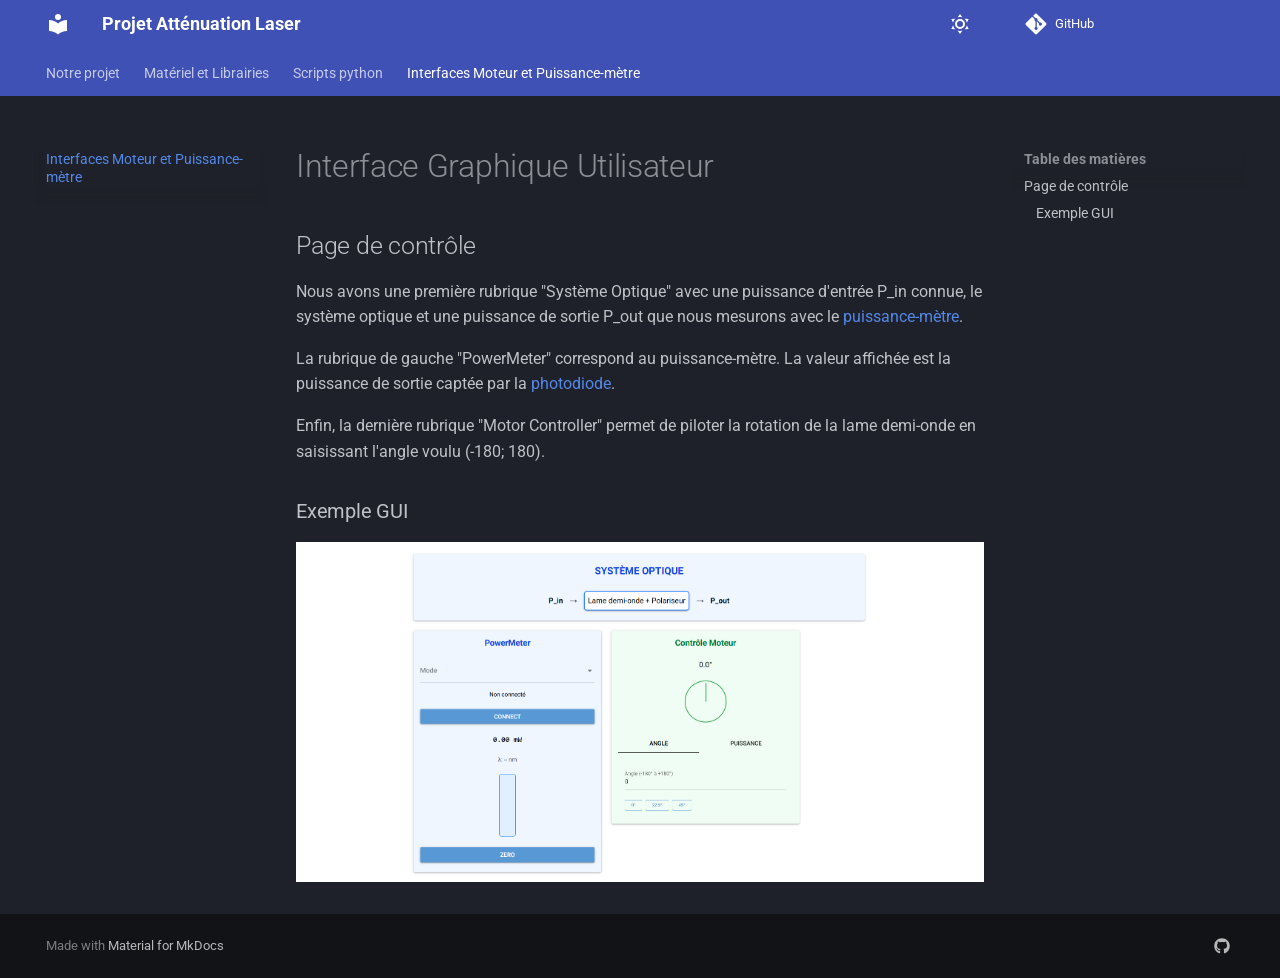
==== commit 61f57a86: "Deployed e44a179 with MkDocs version: 1.6.1" ====
--- a/interfaces-moteur-&-puissance-mètre/index.html
+++ b/interfaces-moteur-&-puissance-mètre/index.html
@@ -147,6 +147,18 @@
     
     
     
+      <div class="md-header__source">
+        <a href="https://github.com/OPTIQ-2025/laser-att" title="Go to repository" class="md-source" data-md-component="source">
+  <div class="md-source__icon md-icon">
+    
+    <svg xmlns="http://www.w3.org/2000/svg" viewBox="0 0 448 512"><!--! Font Awesome Free 7.1.0 by @fontawesome - https://fontawesome.com License - https://fontawesome.com/license/free (Icons: CC BY 4.0, Fonts: SIL OFL 1.1, Code: MIT License) Copyright 2025 Fonticons, Inc.--><path d="M439.6 236.1 244 40.5c-5.4-5.5-12.8-8.5-20.4-8.5s-15 3-20.4 8.4L162.5 81l51.5 51.5c27.1-9.1 52.7 16.8 43.4 43.7l49.7 49.7c34.2-11.8 61.2 31 35.5 56.7-26.5 26.5-70.2-2.9-56-37.3L240.3 199v121.9c25.3 12.5 22.3 41.8 9.1 55-6.4 6.4-15.2 10.1-24.3 10.1s-17.8-3.6-24.3-10.1c-17.6-17.6-11.1-46.9 11.2-56v-123c-20.8-8.5-24.6-30.7-18.6-45L142.6 101 8.5 235.1C3 240.6 0 247.9 0 255.5s3 15 8.5 20.4l195.6 195.7c5.4 5.4 12.7 8.4 20.4 8.4s15-3 20.4-8.4l194.7-194.7c5.4-5.4 8.4-12.8 8.4-20.4s-3-15-8.4-20.4"/></svg>
+  </div>
+  <div class="md-source__repository">
+    GitHub
+  </div>
+</a>
+      </div>
+    
   </nav>
   
 </header>
@@ -269,6 +281,18 @@
     </a>
     Projet Atténuation Laser
   </label>
+  
+    <div class="md-nav__source">
+      <a href="https://github.com/OPTIQ-2025/laser-att" title="Go to repository" class="md-source" data-md-component="source">
+  <div class="md-source__icon md-icon">
+    
+    <svg xmlns="http://www.w3.org/2000/svg" viewBox="0 0 448 512"><!--! Font Awesome Free 7.1.0 by @fontawesome - https://fontawesome.com License - https://fontawesome.com/license/free (Icons: CC BY 4.0, Fonts: SIL OFL 1.1, Code: MIT License) Copyright 2025 Fonticons, Inc.--><path d="M439.6 236.1 244 40.5c-5.4-5.5-12.8-8.5-20.4-8.5s-15 3-20.4 8.4L162.5 81l51.5 51.5c27.1-9.1 52.7 16.8 43.4 43.7l49.7 49.7c34.2-11.8 61.2 31 35.5 56.7-26.5 26.5-70.2-2.9-56-37.3L240.3 199v121.9c25.3 12.5 22.3 41.8 9.1 55-6.4 6.4-15.2 10.1-24.3 10.1s-17.8-3.6-24.3-10.1c-17.6-17.6-11.1-46.9 11.2-56v-123c-20.8-8.5-24.6-30.7-18.6-45L142.6 101 8.5 235.1C3 240.6 0 247.9 0 255.5s3 15 8.5 20.4l195.6 195.7c5.4 5.4 12.7 8.4 20.4 8.4s15-3 20.4-8.4l194.7-194.7c5.4-5.4 8.4-12.8 8.4-20.4s-3-15-8.4-20.4"/></svg>
+  </div>
+  <div class="md-source__repository">
+    GitHub
+  </div>
+</a>
+    </div>
   
   <ul class="md-nav__list" data-md-scrollfix>
     
@@ -529,6 +553,9 @@
                   
 
 
+  
+  
+
 
 <h1 id="interface-graphique-utilisateur">Interface Graphique Utilisateur<a class="headerlink" href="#interface-graphique-utilisateur" title="Permanent link">&para;</a></h1>
 <h2 id="page-de-controle">Page de contrôle<a class="headerlink" href="#page-de-controle" title="Permanent link">&para;</a></h2>
@@ -583,7 +610,7 @@
       
       
     
-    <a href="https://github.com/SamCab-OPTIQ" target="_blank" rel="noopener" title="github.com" class="md-social__link">
+    <a href="https://github.com/OPTIQ-2025" target="_blank" rel="noopener" title="github.com" class="md-social__link">
       <svg xmlns="http://www.w3.org/2000/svg" viewBox="0 0 512 512"><!--! Font Awesome Free 7.1.0 by @fontawesome - https://fontawesome.com License - https://fontawesome.com/license/free (Icons: CC BY 4.0, Fonts: SIL OFL 1.1, Code: MIT License) Copyright 2025 Fonticons, Inc.--><path d="M173.9 397.4c0 2-2.3 3.6-5.2 3.6-3.3.3-5.6-1.3-5.6-3.6 0-2 2.3-3.6 5.2-3.6 3-.3 5.6 1.3 5.6 3.6m-31.1-4.5c-.7 2 1.3 4.3 4.3 4.9 2.6 1 5.6 0 6.2-2s-1.3-4.3-4.3-5.2c-2.6-.7-5.5.3-6.2 2.3m44.2-1.7c-2.9.7-4.9 2.6-4.6 4.9.3 2 2.9 3.3 5.9 2.6 2.9-.7 4.9-2.6 4.6-4.6-.3-1.9-3-3.2-5.9-2.9M252.8 8C114.1 8 8 113.3 8 252c0 110.9 69.8 205.8 169.5 239.2 12.8 2.3 17.3-5.6 17.3-12.1 0-6.2-.3-40.4-.3-61.4 0 0-70 15-84.7-29.8 0 0-11.4-29.1-27.8-36.6 0 0-22.9-15.7 1.6-15.4 0 0 24.9 2 38.6 25.8 21.9 38.6 58.6 27.5 72.9 20.9 2.3-16 8.8-27.1 16-33.7-55.9-6.2-112.3-14.3-112.3-110.5 0-27.5 7.6-41.3 23.6-58.9-2.6-6.5-11.1-33.3 2.6-67.9 20.9-6.5 69 27 69 27 20-5.6 41.5-8.5 62.8-8.5s42.8 2.9 62.8 8.5c0 0 48.1-33.6 69-27 13.7 34.7 5.2 61.4 2.6 67.9 16 17.7 25.8 31.5 25.8 58.9 0 96.5-58.9 104.2-114.8 110.5 9.2 7.9 17 22.9 17 46.4 0 33.7-.3 75.4-.3 83.6 0 6.5 4.6 14.4 17.3 12.1C436.2 457.8 504 362.9 504 252 504 113.3 391.5 8 252.8 8M105.2 352.9c-1.3 1-1 3.3.7 5.2 1.6 1.6 3.9 2.3 5.2 1 1.3-1 1-3.3-.7-5.2-1.6-1.6-3.9-2.3-5.2-1m-10.8-8.1c-.7 1.3.3 2.9 2.3 3.9 1.6 1 3.6.7 4.3-.7.7-1.3-.3-2.9-2.3-3.9-2-.6-3.6-.3-4.3.7m32.4 35.6c-1.6 1.3-1 4.3 1.3 6.2 2.3 2.3 5.2 2.6 6.5 1 1.3-1.3.7-4.3-1.3-6.2-2.2-2.3-5.2-2.6-6.5-1m-11.4-14.7c-1.6 1-1.6 3.6 0 5.9s4.3 3.3 5.6 2.3c1.6-1.3 1.6-3.9 0-6.2-1.4-2.3-4-3.3-5.6-2"/></svg>
     </a>
   
